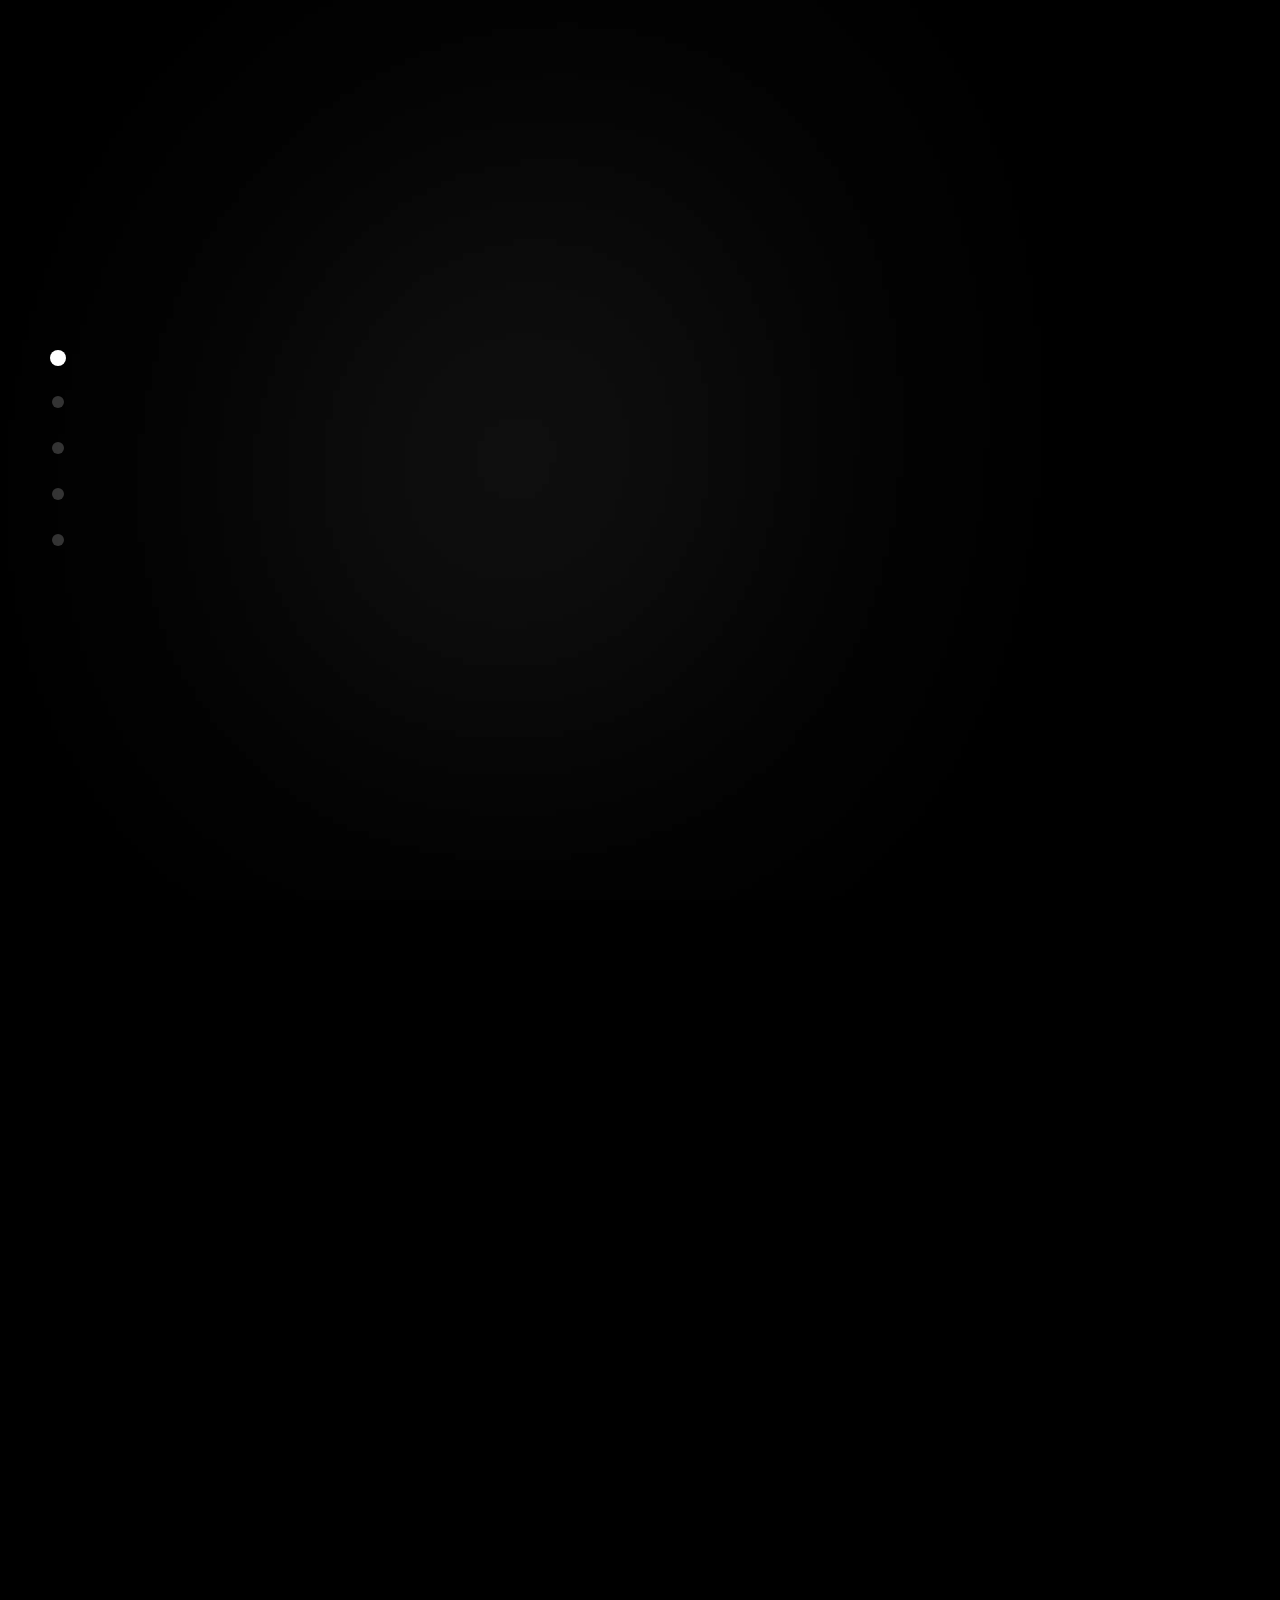
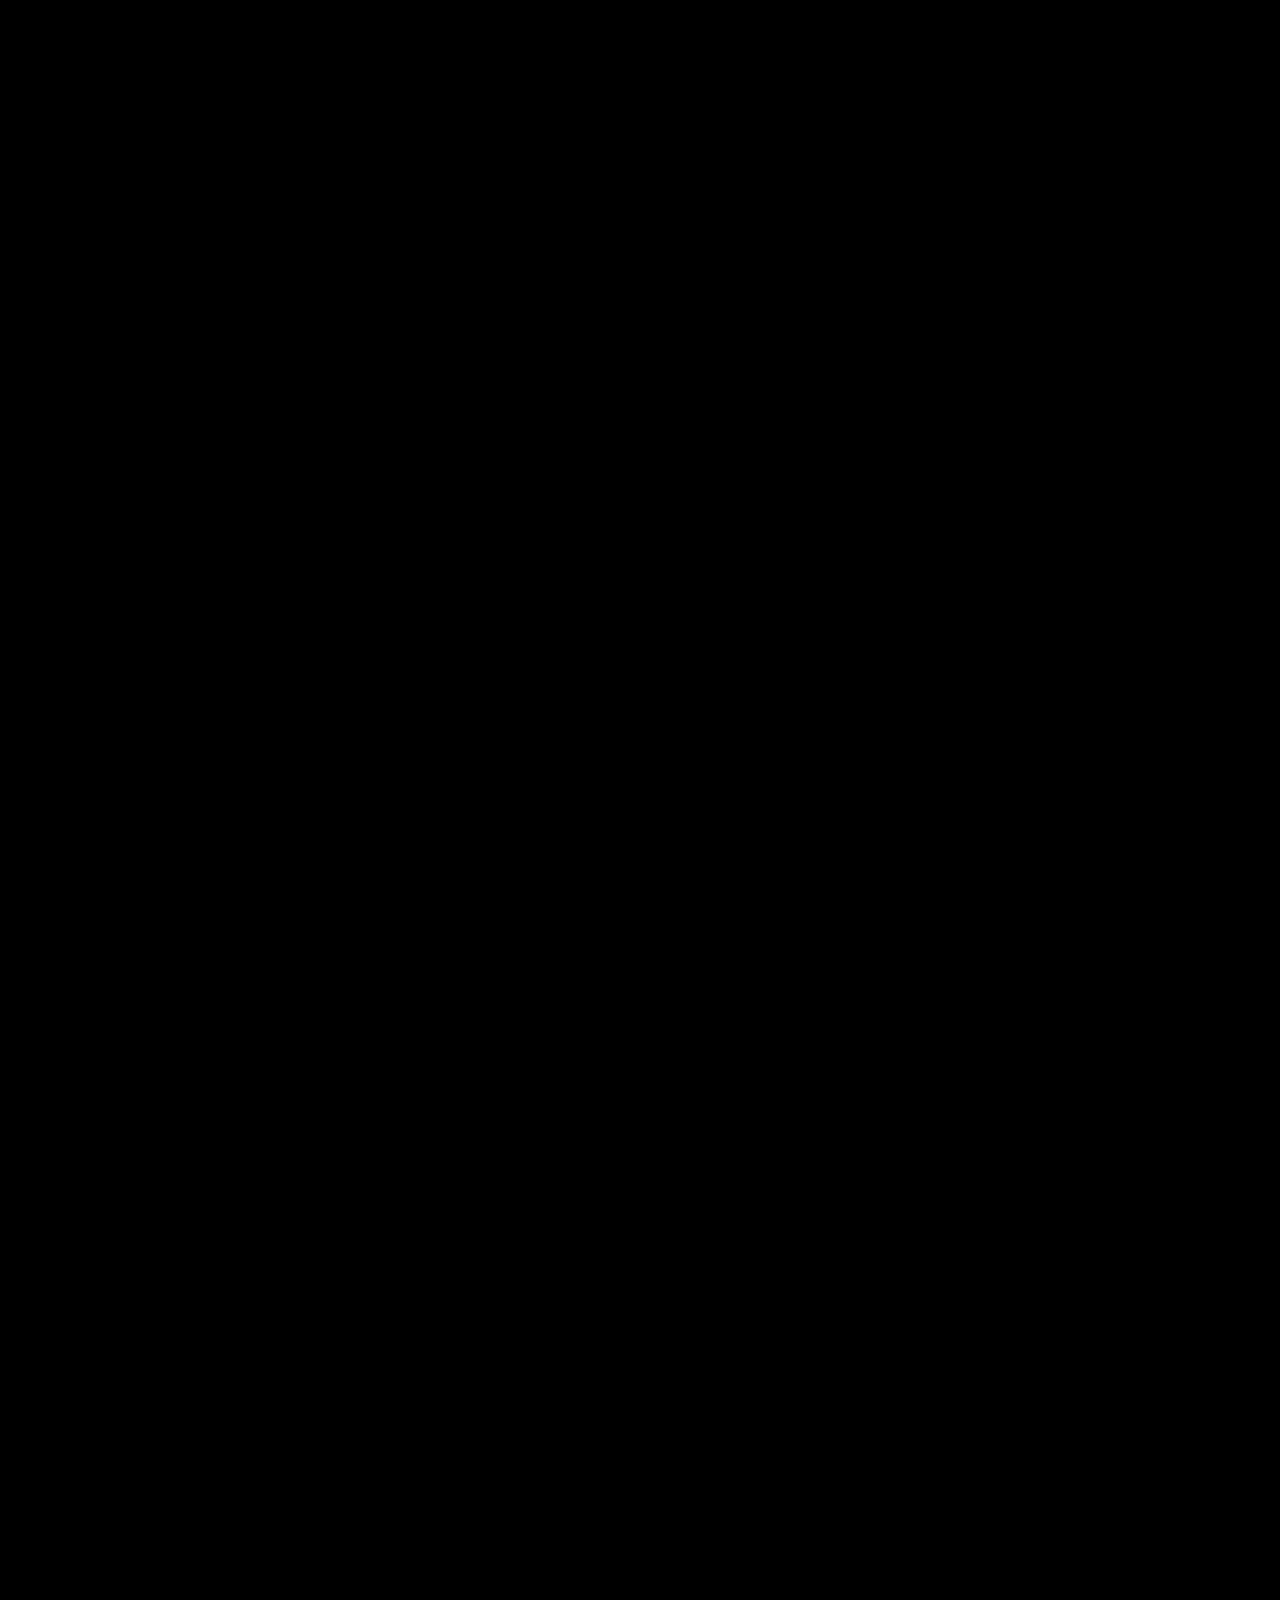
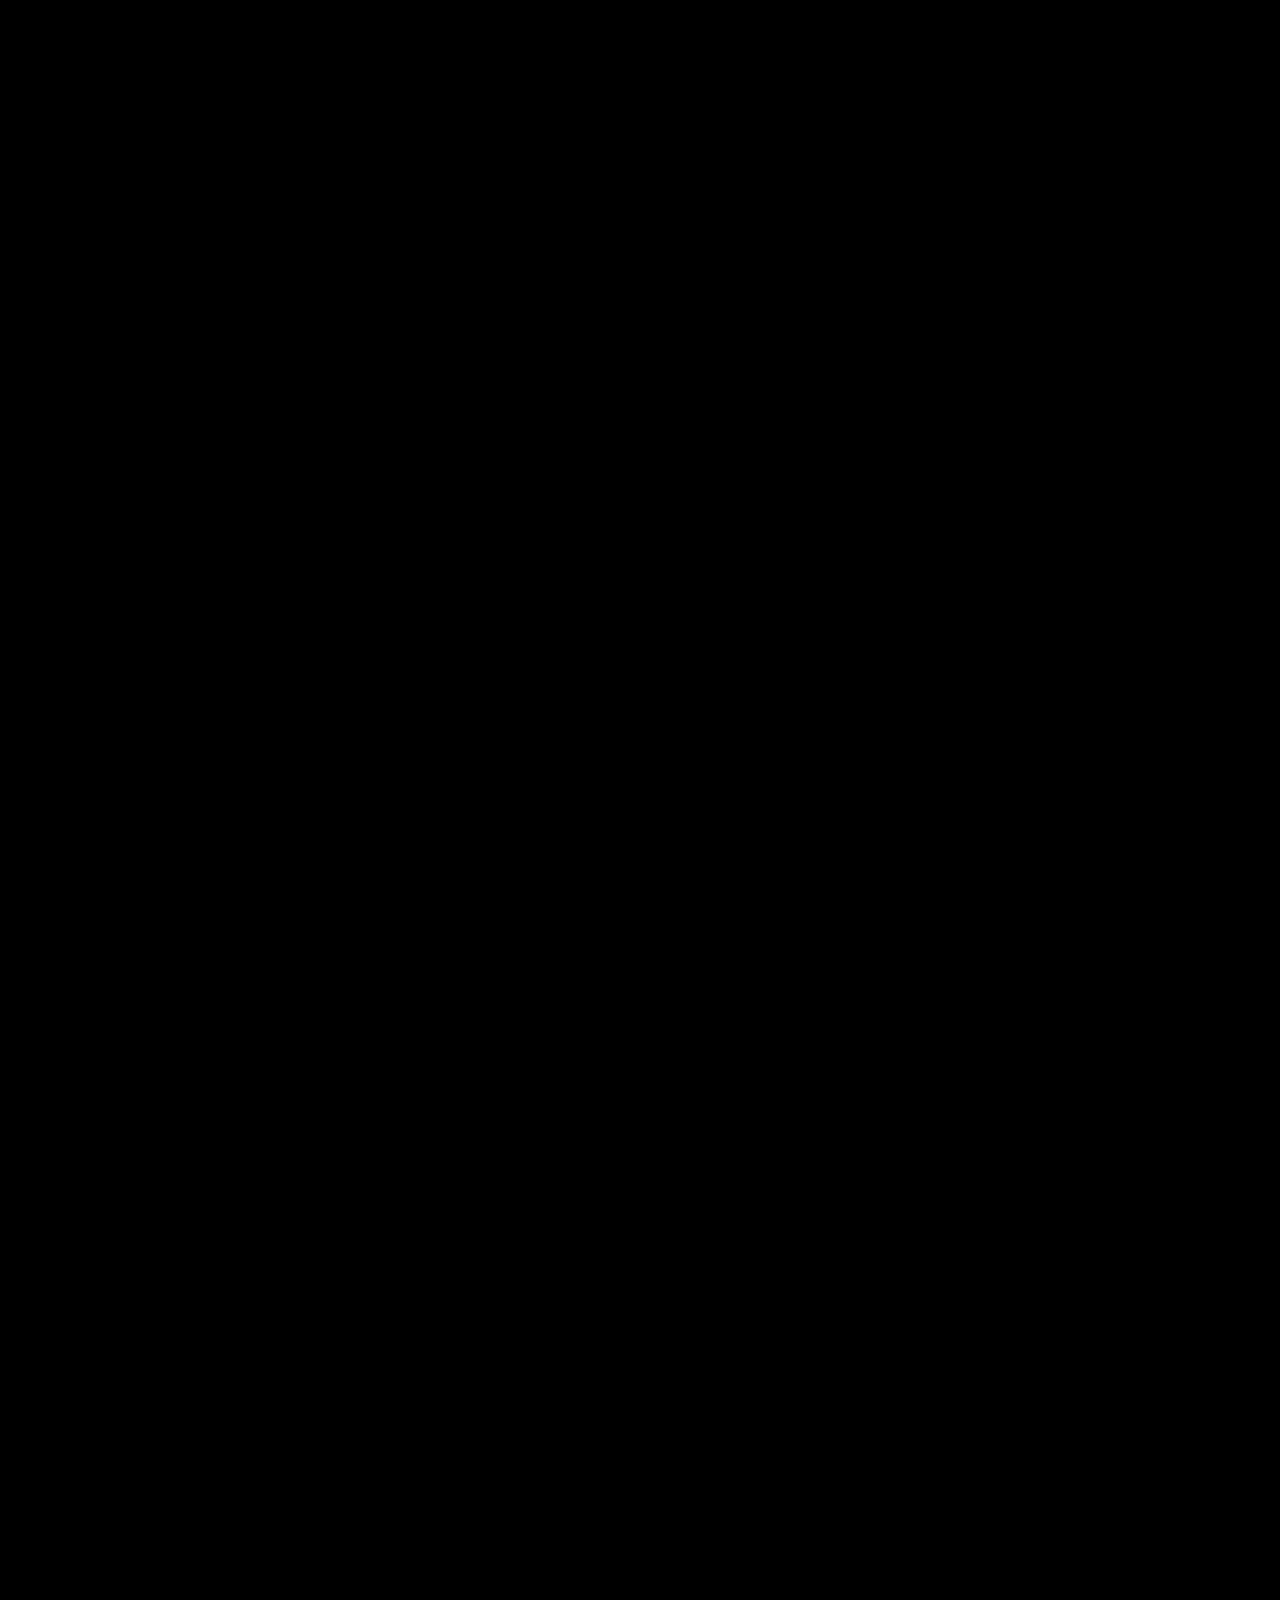
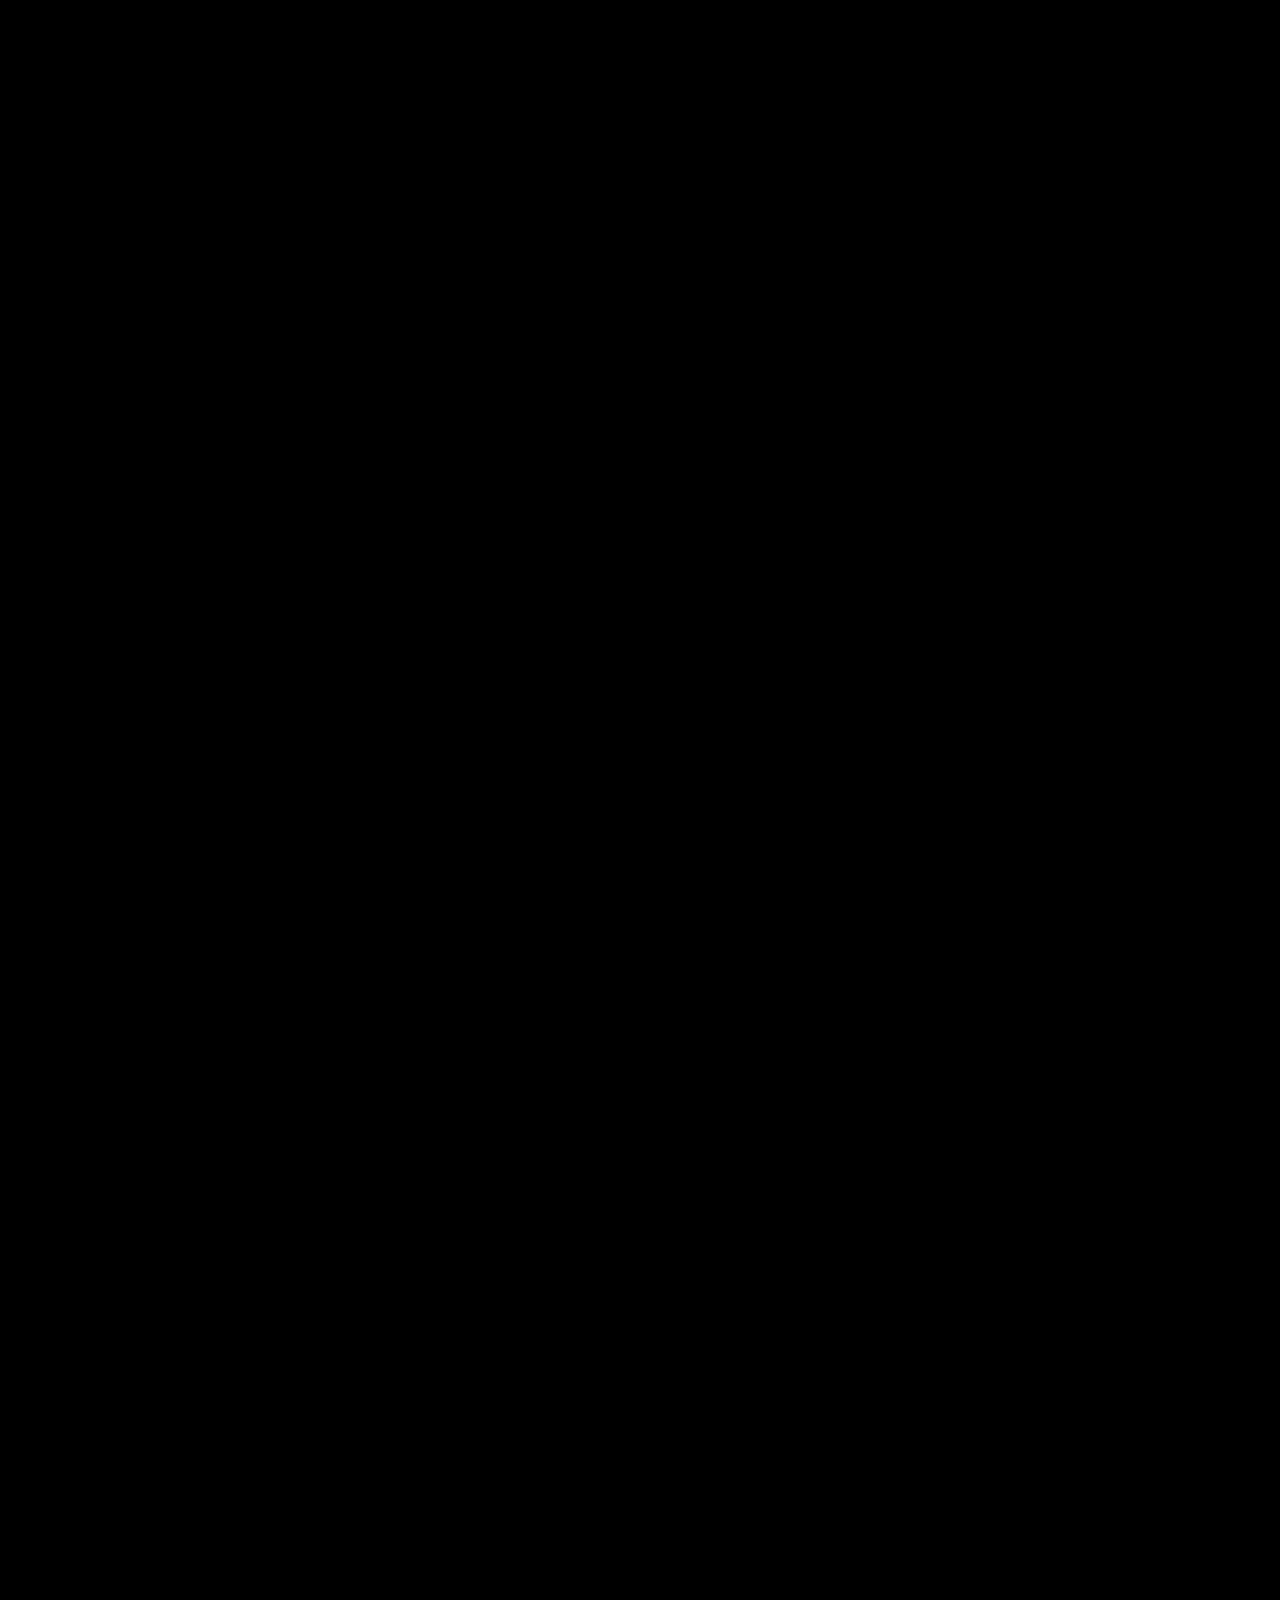
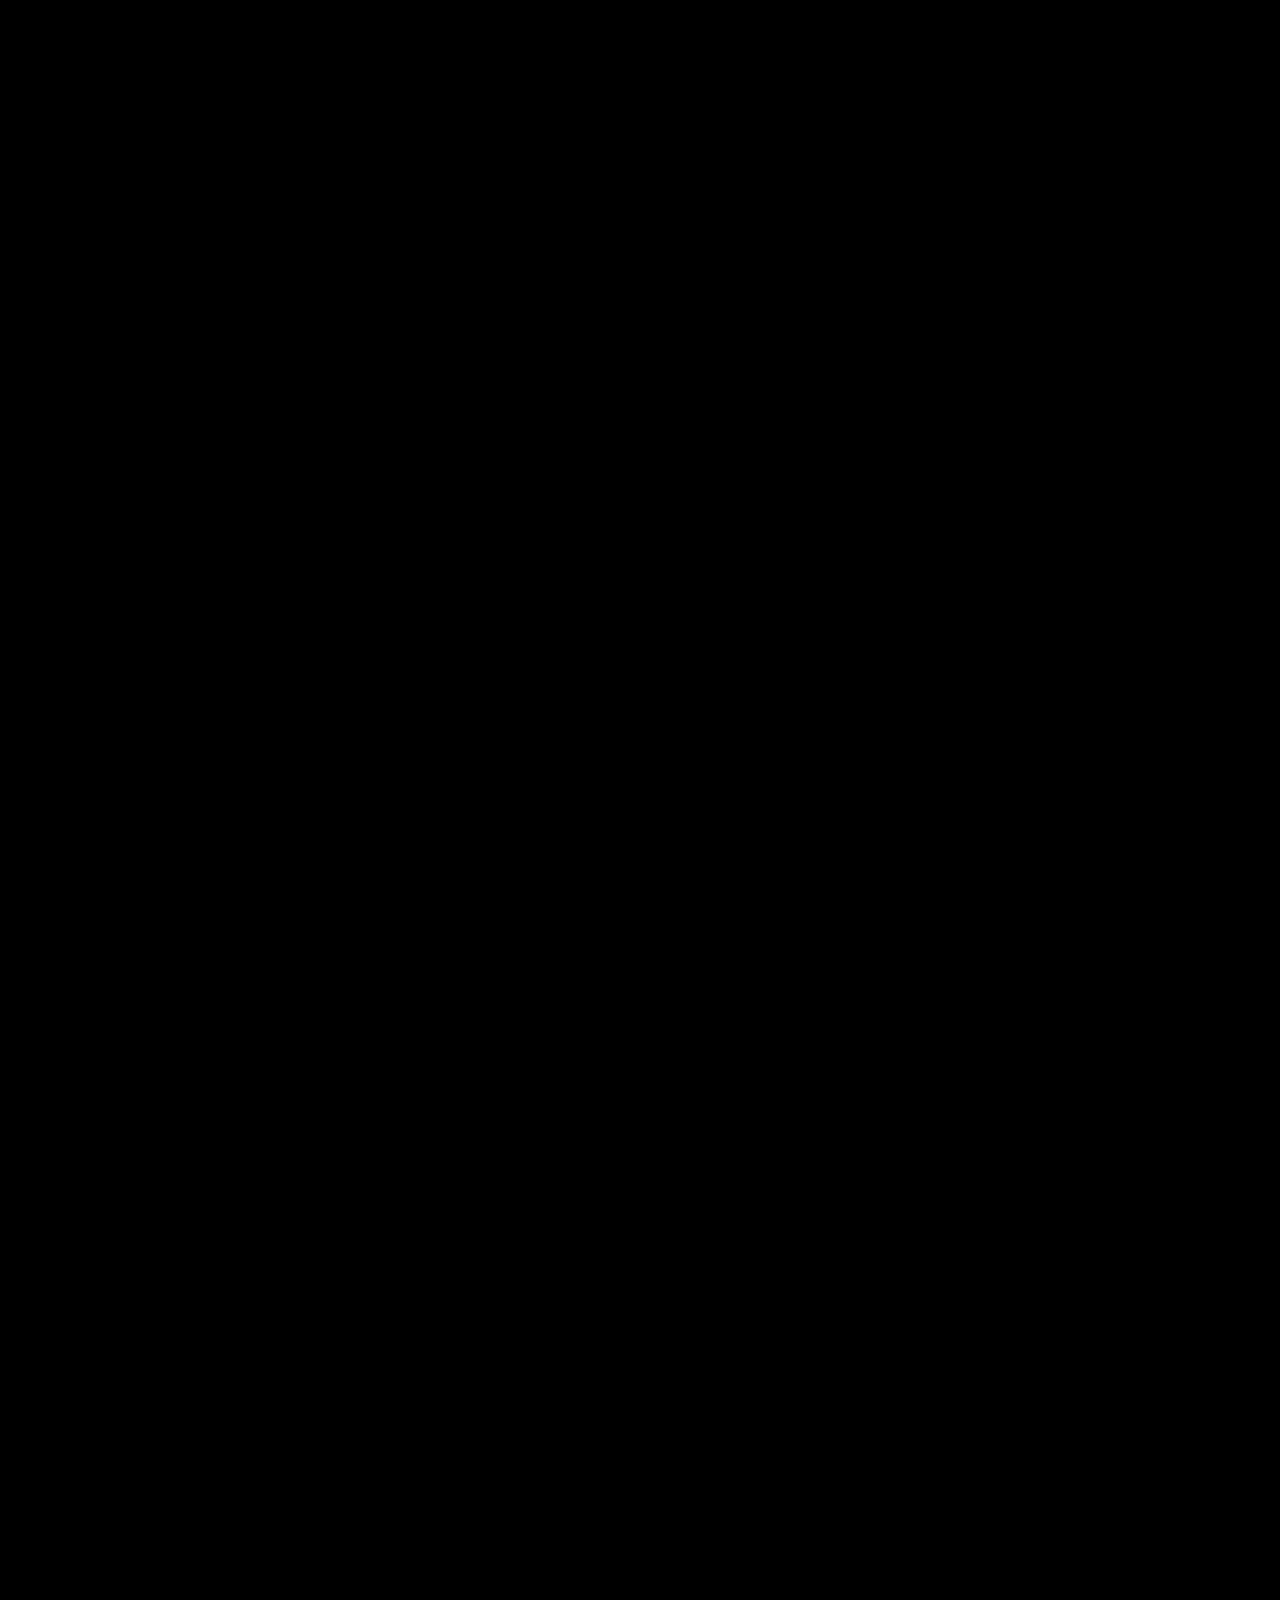
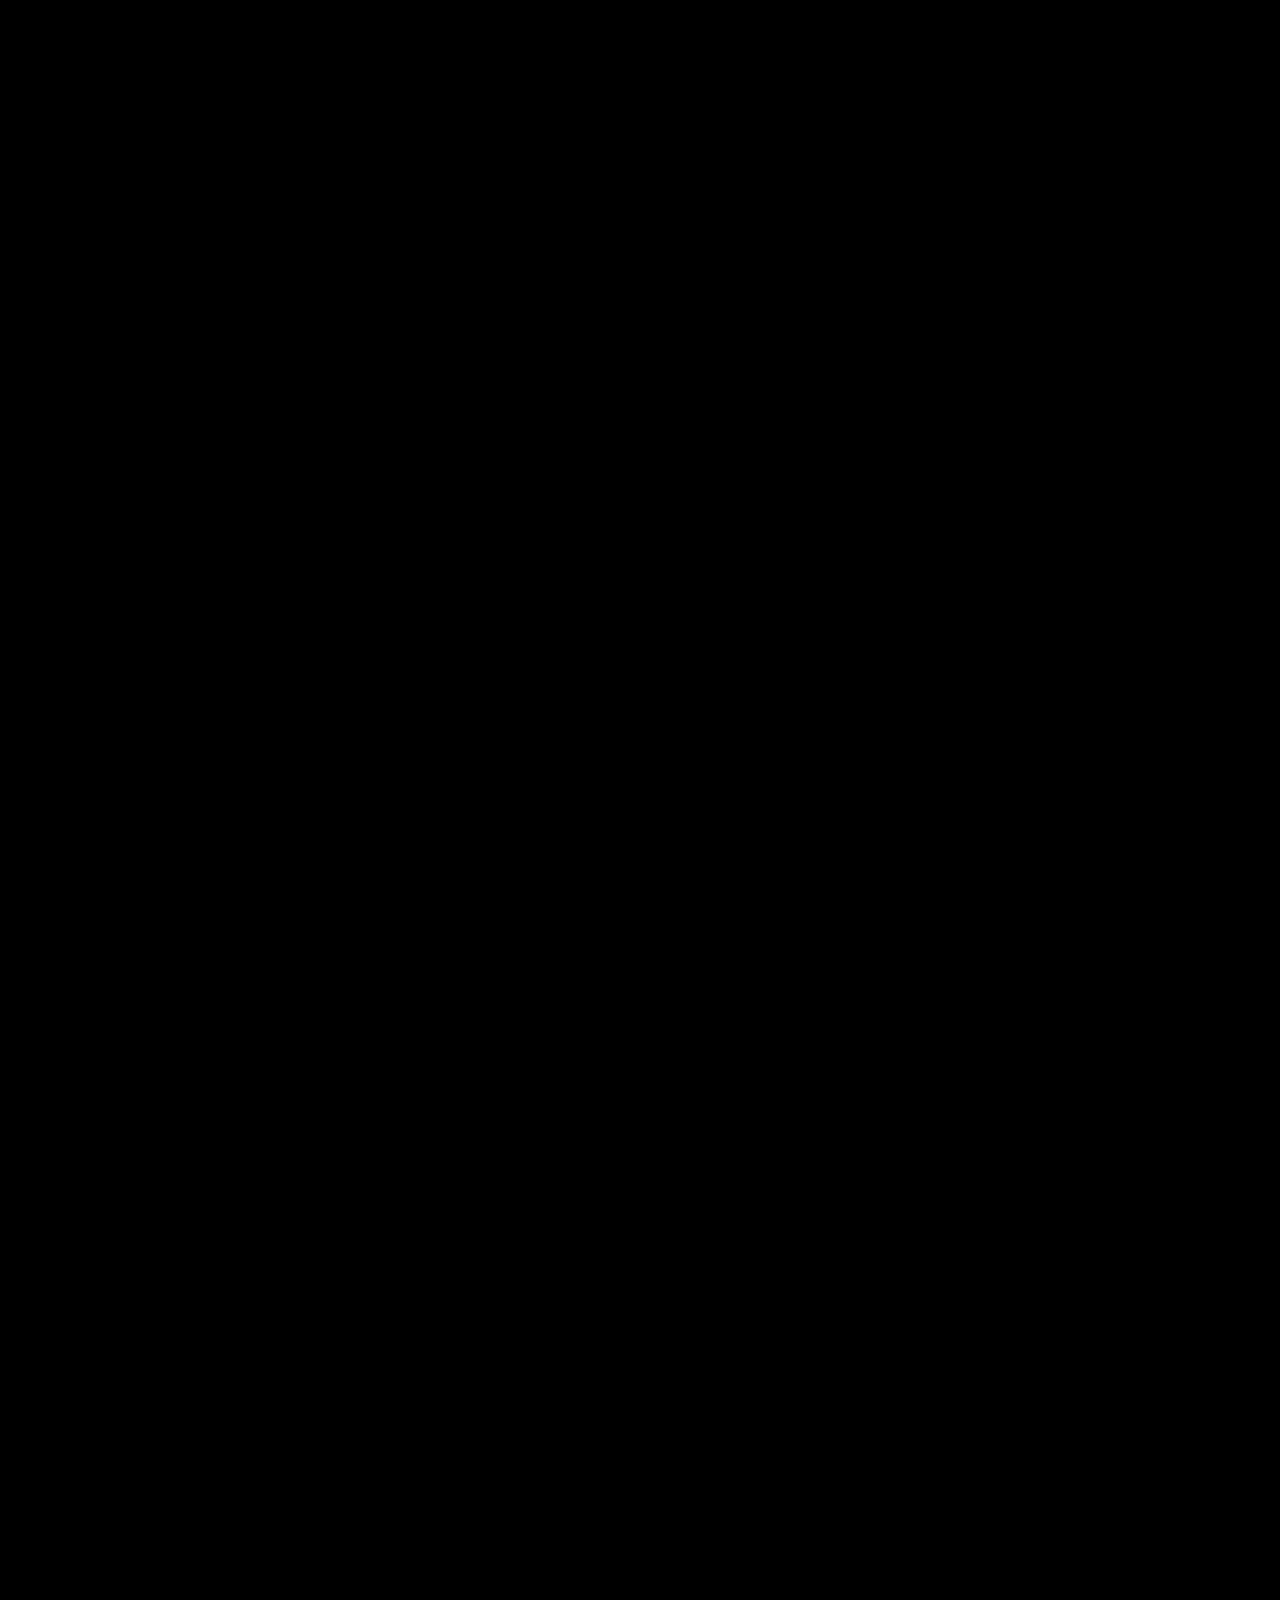
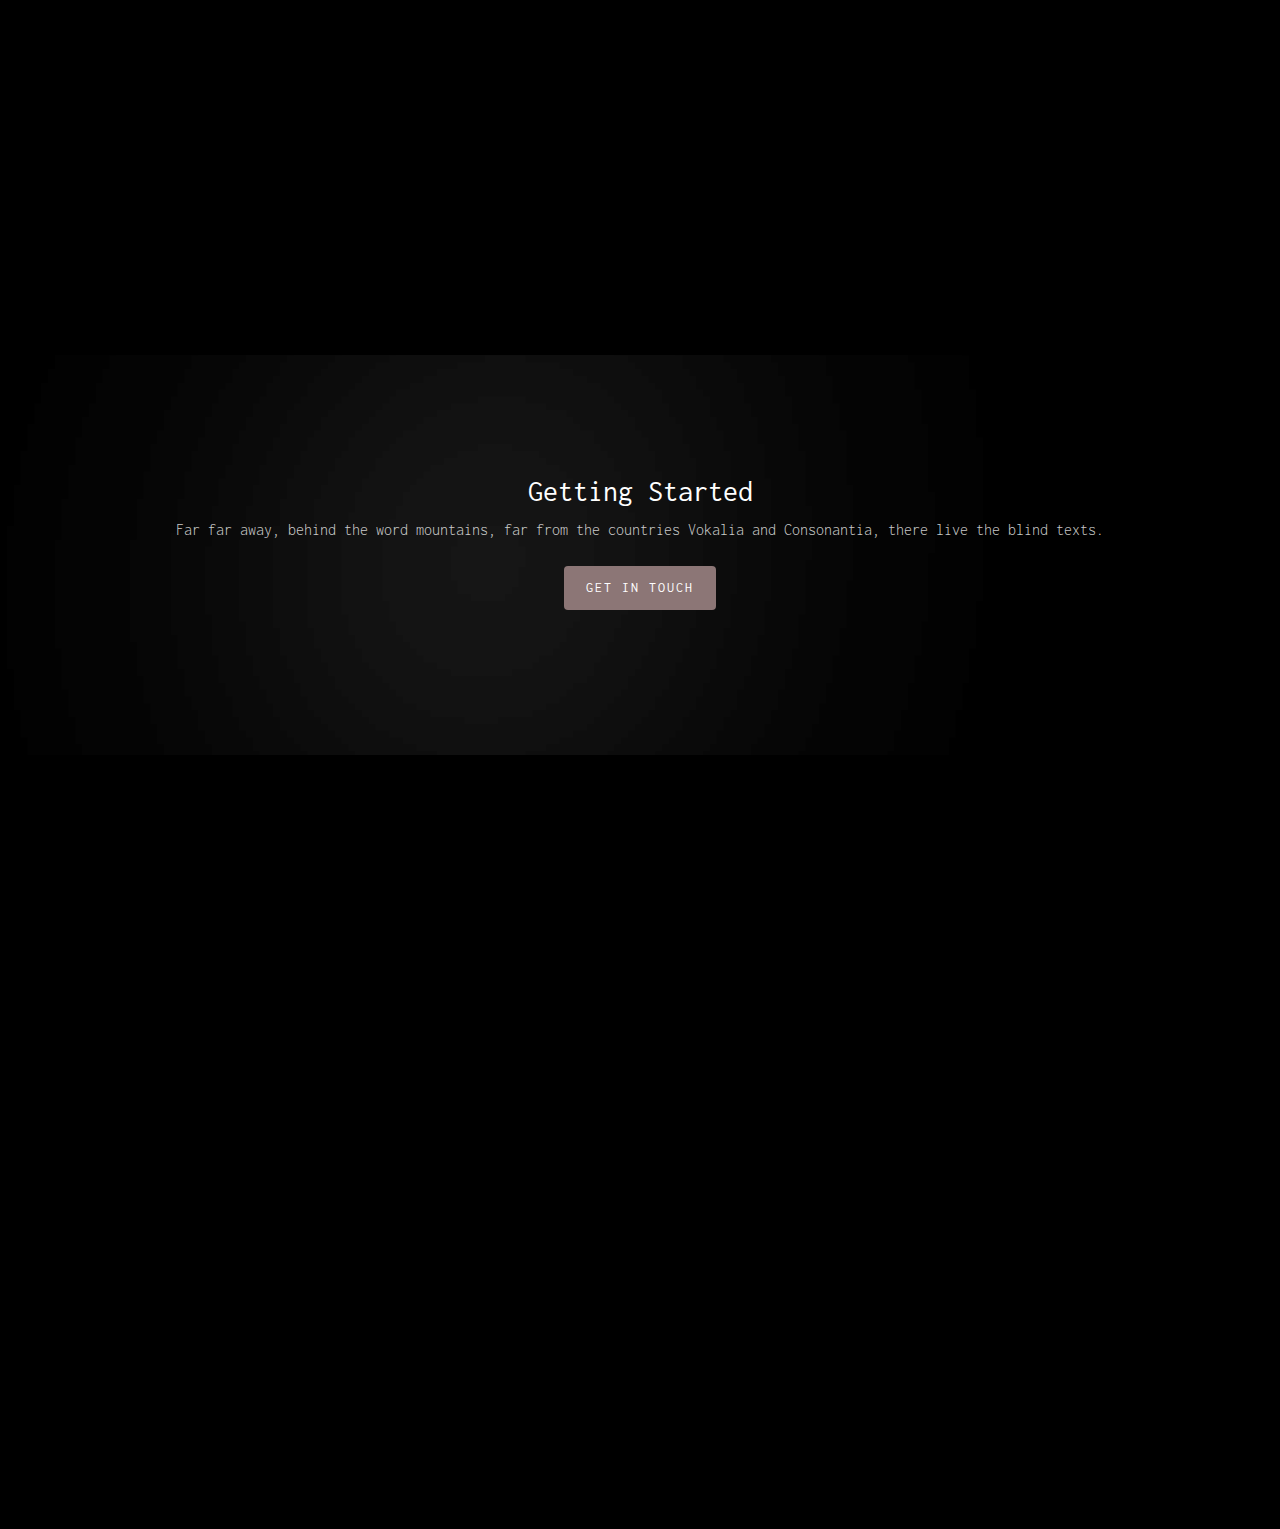
==== index.html @ db27c59a "лишний блок" ====
<!DOCTYPE html>
<!--[if lt IE 7]>      <html class="no-js lt-ie9 lt-ie8 lt-ie7"> <![endif]-->
<!--[if IE 7]>         <html class="no-js lt-ie9 lt-ie8"> <![endif]-->
<!--[if IE 8]>         <html class="no-js lt-ie9"> <![endif]-->
<!--[if gt IE 8]><!--> <html class="no-js"> <!--<![endif]-->
	<head>
	<meta charset="utf-8">
	<meta http-equiv="X-UA-Compatible" content="IE=edge">
	<title>ShhhStudio &mdash; работаем по-тихому. без бюрократии, договоров и налогов.</title>
	<meta name="viewport" content="width=device-width, initial-scale=1">
	<meta name="description" content="Free HTML5 Template by FreeHTML5.co" />
	<meta name="keywords" content="free html5, free template, free bootstrap, html5, css3, mobile first, responsive" />
	<meta name="author" content="FreeHTML5.co" />

  <!-- 
	//////////////////////////////////////////////////////

	FREE HTML5 TEMPLATE 
	DESIGNED & DEVELOPED by FREEHTML5.CO
		
	Website: 		http://freehtml5.co/
	Email: 			info@freehtml5.co
	Twitter: 		http://twitter.com/fh5co
	Facebook: 		https://www.facebook.com/fh5co

	//////////////////////////////////////////////////////
	 -->

  	<!-- Facebook and Twitter integration -->
	<meta property="og:title" content=""/>
	<meta property="og:image" content=""/>
	<meta property="og:url" content=""/>
	<meta property="og:site_name" content=""/>
	<meta property="og:description" content=""/>
	<meta name="twitter:title" content="" />
	<meta name="twitter:image" content="" />
	<meta name="twitter:url" content="" />
	<meta name="twitter:card" content="" />

	<!-- Place favicon.ico and apple-touch-icon.png in the root directory -->
	<link rel="shortcut icon" href="favicon.ico">

	<link href="https://fonts.googleapis.com/css?family=Inconsolata:400,700" rel="stylesheet">
	
	<!-- Animate.css -->
	<link rel="stylesheet" href="css/animate.css">
	<!-- Icomoon Icon Fonts-->
	<link rel="stylesheet" href="css/icomoon.css">
	<!-- Simple Line Icons -->
	<link rel="stylesheet" href="css/simple-line-icons.css">
	<!-- Bootstrap  -->
	<link rel="stylesheet" href="css/bootstrap.css">
	<!-- Style -->
	<link rel="stylesheet" href="css/style.css">


	<!-- Modernizr JS -->
	<script src="js/modernizr-2.6.2.min.js"></script>
	<!-- FOR IE9 below -->
	<!--[if lt IE 9]>
	<script src="js/respond.min.js"></script>
	<![endif]-->

	</head>
	<body>
	<header role="banner" id="fh5co-header">
		<div class="fluid-container">
			<nav class="navbar navbar-default navbar-fixed-top js-fullheight">
				<div id="navbar" class="navbar-collapse js-fullheight">
					<ul class="nav navbar-nav navbar-left">
						<li class="active"><a href="#" data-nav-section="home"><span>Home</span></a></li>
						<li><a href="#" data-nav-section="services"><span>Services</span></a></li>
						<li><a href="#" data-nav-section="explore"><span>Project</span></a></li>
						<li><a href="#" data-nav-section="pricing"><span>Pricing</span></a></li>
						<li><a href="#" data-nav-section="team"><span>Team</span></a></li>
					</ul>
				</div>
			</nav>
	  </div>
	</header>

	<section id="fh5co-home" data-section="home" style="background-image: url(images/full_image_1.jpg);" data-stellar-background-ratio="0.5">
		<div class="gradient"></div>
		<div class="container">
			<div class="text-wrap">
				<div class="text-inner">
					<div class="row">
						<div class="col-md-8 col-md-offset-2 text-center">
							<h1 class="to-animate">ShhhStudio</h1>
							<h2 class="to-animate"> работаем по-тихому. без бюрократии, договоров и налогов.</h2>
						</div>
					</div>
				</div>
			</div>
		</div>
	</section>

	<section id="fh5co-services" data-section="services">
		<div class="fh5co-services">
			<div class="container">
				<div class="row">
					<div class="col-md-12 section-heading text-center">
						<h2 class="to-animate">Наши преимущества</h2>
						<div class="row">
							<div class="col-md-8 col-md-offset-2 subtext">
								<h3 class="to-animate"> мы молодая команда друзей-программистов. работаем без бюрократии, договоров и налогов, по лояльным ценам </h3>
							</div>
						</div>
					</div>
				</div>
				<div class="row">
					<div class="core-features">
						<div class="grid2 to-animate" style="background-image: url(images/full_image_2.jpg);">
						</div>
						<div class="grid2">
							<div class="core-f">
								<div class="row">
									<div class="col-md-12">
										<div class="core">
											<i class="icon-cloud-download to-animate-2"></i>
											<div class="fh5co-post to-animate">
												<h3>Цена ниже рыночной</h3>
												<p>Сейчас на рынке доминируют крупные компании с космическими ценниками, тк им нужно платить постоянную зарплату большим коллективам. </p>
											</div>
										</div>
										<div class="core">
											<i class="icon-laptop to-animate-2"></i>
											<div class="fh5co-post to-animate">
												<h3>Никакого оформления</h3>
												<p>Оплата переводом/криптой поэтапно по мере выполнения. Никаких предоплат.</p>
											</div>
										</div>
										<div class="core">
											<i class="icon-gear to-animate-2"></i>
											<div class="fh5co-post to-animate">
												<h3>24/7 Поддержка после выполнения заказа</h3>
												<p>Если впоследствии вам понадобится внести в проект правки, мы всегда к вашим услугам.</p>
											</div>
										</div>
										<div class="core">
											<i class="icon-columns to-animate-2"></i>
											<div class="fh5co-post to-animate">
												<h3>Решение под ключ</h3>
												<p>Выберем оптимальную архитектуру и технологии для вашего проекта. Можем доработать уже существующий код, разберемся в любом легаси</p>
											</div>
										</div>
									</div>
								</div>
							</div>
						</div>
					</div>
				</div>
				<div id="fh5co-counter-section" class="fh5co-counters">
					<div class="container">
						<div class="row to-animate">
							<div class="col-md-3 text-center">
								<span class="fh5co-counter js-counter" data-from="0" data-to="3452" data-speed="5000" data-refresh-interval="50"></span>
								<span class="fh5co-counter-label">Cups of Coffee</span>
							</div>
							<div class="col-md-3 text-center">
								<span class="fh5co-counter js-counter" data-from="0" data-to="234" data-speed="5000" data-refresh-interval="50"></span>
								<span class="fh5co-counter-label">Client</span>
							</div>
							<div class="col-md-3 text-center">
								<span class="fh5co-counter js-counter" data-from="0" data-to="6542" data-speed="5000" data-refresh-interval="50"></span>
								<span class="fh5co-counter-label">Projects</span>
							</div>
							<div class="col-md-3 text-center">
								<span class="fh5co-counter js-counter" data-from="0" data-to="8687" data-speed="5000" data-refresh-interval="50"></span>
								<span class="fh5co-counter-label">Finished Projects</span>
							</div>
						</div>
					</div>
				</div>
			</div>
		</div>
	</section>

	<section id="fh5co-explore" data-section="explore">
		<div class="container">
			<div class="row">
				<div class="col-md-12 section-heading text-center">
					<h2 class="to-animate">Выполненные заказы</h2>
					<div class="row">
						<div class="col-md-8 col-md-offset-2 subtext to-animate">
							<h3>Примеры наших работ</h3>
						</div>
					</div>
				</div>
			</div>
		</div>
		<div class="fh5co-project">
			<div class="container">
				<div class="row">
					<div class="col-md-12 text-center">
						<div class="project-grid to-animate-2" style="background-image:  url(images/project-1.jpg);">
							<div class="desc">
								<h3><a href="#">MasCom Template</a></h3>
								<span>By: Louie D' Great</span>
							</div>
						</div>
					</div>
					<div class="col-md-12 text-center">
						<div class="project-grid to-animate-2" style="background-image:  url(images/project-2.jpg);">
							<div class="desc">
								<h3><a href="#">Long Tower</a></h3>
								<span>By: John Doe</span>
							</div>
						</div>
					</div>
					<div class="col-md-12 text-center">
						<div class="project-grid to-animate-2" style="background-image:  url(images/project-3.jpg);">
							<div class="desc">
								<h3><a href="#">Flash Theme</a></h3>
								<span>By: Thomas Jones</span>
							</div>
						</div>
					</div>
					<div class="col-md-12 text-center">
						<div class="project-grid to-animate-2" style="background-image:  url(images/project-4.jpg);">
							<div class="desc">
								<h3><a href="#">Tattoo</a></h3>
								<span>By: Louie D' Great</span>
							</div>
						</div>
					</div>
					<div class="col-md-12 text-center">
						<div class="project-grid to-animate-2" style="background-image:  url(images/project-5.jpg);">
							<div class="desc">
								<h3><a href="#">Train Theme</a></h3>
								<span>By: Ivan Kim</span>
							</div>
						</div>
					</div>
					<div class="col-md-12 text-center">
						<div class="project-grid to-animate-2" style="background-image:  url(images/project-6.jpg);">
							<div class="desc">
								<h3><a href="#">Dance Theme</a></h3>
								<span>By: FreeHTML5.co</span>
							</div>
						</div>
					</div>
				</div>
			</div>	
		</div>
	</section>
	
	<section id="fh5co-pricing" data-section="pricing">
		<div class="fh5co-pricing">
			<div class="container">
				<div class="row">
					<div class="col-md-12 section-heading text-center">
						<h2 class="to-animate">Plans Built For Every One</h2>
						<div class="row">
							<div class="col-md-8 col-md-offset-2 subtext">
								<h3 class="to-animate">Far far away, behind the word mountains, far from the countries Vokalia and Consonantia, there live the blind texts. Separated they live in Bookmarksgrove. </h3>
							</div>
						</div>
					</div>
				</div>

				<div class="row">
					<div class="col-md-3 col-sm-6">
						<div class="price-box to-animate">
							<h2 class="pricing-plan">Starter</h2>
							<div class="price"><sup class="currency">$</sup>7<small>/mo</small></div>
							<p>Basic customer support for small business</p>
							<hr>
							<ul class="pricing-info">
								<li>10 projects</li>
								<li>20 Pages</li>
								<li>20 Emails</li>
								<li>100 Images</li>
							</ul>
							<p><a href="#" class="btn btn-primary">Read More</a></p>
						</div>
					</div>
					<div class="col-md-3 col-sm-6">
						<div class="price-box to-animate">
							<h2 class="pricing-plan">Regular</h2>
							<div class="price"><sup class="currency">$</sup>19<small>/mo</small></div>
							<p>Basic customer support for small business</p>
							<hr>
							<ul class="pricing-info">
								<li>15 projects</li>
								<li>40 Pages</li>
								<li>40 Emails</li>
								<li>200 Images</li>
							</ul>
							<p><a href="#" class="btn btn-primary">Read More</a></p>
						</div>
					</div>
					<div class="clearfix visible-sm-block"></div>
					<div class="col-md-3 col-sm-6 to-animate">
						<div class="price-box popular">
							<div class="popular-text">Best value</div>
							<h2 class="pricing-plan">Plus</h2>
							<div class="price"><sup class="currency">$</sup>79<small>/mo</small></div>
							<p>Basic customer support for small business</p>
							<hr>
							<ul class="pricing-info">
								<li>Unlimitted projects</li>
								<li>100 Pages</li>
								<li>100 Emails</li>
								<li>700 Images</li>
							</ul>
							<p><a href="#" class="btn btn-primary">Read More</a></p>
						</div>
					</div>
					<div class="col-md-3 col-sm-6">
						<div class="price-box to-animate">
							<h2 class="pricing-plan">Enterprise</h2>
							<div class="price"><sup class="currency">$</sup>125<small>/mo</small></div>
							<p>Basic customer support for small business</p>
							<hr>
							<ul class="pricing-info">
								<li>Unlimitted projects</li>
								<li>Unlimitted Pages</li>
								<li>Unlimitted Emails</li>
								<li>Unlimitted Images</li>
							</ul>
							<p><a href="#" class="btn btn-primary">Read More</a></p>
						</div>
					</div>
				</div>
				<!--
				<div class="row">
					<div class="col-md-6 col-md-offset-3 col-md-push-3 to-animate">
						<p>Far far away, behind the word mountains, far from the countries Vokalia and Consonantia, there live the blind texts. Far far away, behind the word mountains, far from the countries Vokalia and Consonantia, there live the blind texts. Separated they live in Bookmarksgrove right at the coast of the Semantics, a large language ocean. Far far away, behind the word mountains, far from the countries Vokalia and Consonantia, there live the blind texts. Separated they live in Bookmarksgrove right at the coast of the Semantics, a large language ocean</p>
						<p>Far far away, behind the word mountains, far from the countries Vokalia and Consonantia, there live the blind texts. Far far away, behind the word mountains, far from the countries Vokalia and Consonantia, there live the blind texts. Separated they live in Bookmarksgrove right at the coast of the Semantics, a large language ocean. Far far away, behind the word mountains, far from the countries Vokalia and Consonantia, there live the blind texts. Separated they live in Bookmarksgrove right at the coast of the Semantics, a large language ocean.</p>
					</div>
				</div>-->

			</div>
		</div>
	</section>	

	<section id="fh5co-team" data-section="team">
		<div class="fh5co-team">
			<div class="container">
				<div class="row">
					<div class="col-md-12 section-heading text-center">
						<h2 class="to-animate">Our Staff</h2>
						<div class="row">
							<div class="col-md-8 col-md-offset-2 subtext">
								<h3 class="to-animate">Far far away, behind the word mountains, far from the countries Vokalia and Consonantia, there live the blind texts. Separated they live in Bookmarksgrove. </h3>
							</div>
						</div>
					</div>
				</div>
				<div class="row">
					<div class="col-md-4">
						<div class="team-box text-center to-animate-2">
							<div class="user"><img class="img-reponsive" src="images/user-1.jpg" alt="Roger Garfield"></div>
							<h3>Roger Garfield</h3>
							<span class="position">Co-Founder, Lead Developer</span>
							<p>Far far away, behind the word mountains, far from the countries Vokalia and Consonantia, there live the blind texts. Separated they live in Bookmarksgrove right at the coast of the Semantics, a large language ocean.</p>
							<ul class="social-media">
								<li><a href="#" class="facebook"><i class="icon-facebook"></i></a></li>
								<li><a href="#" class="twitter"><i class="icon-twitter"></i></a></li>
								<li><a href="#" class="dribbble"><i class="icon-dribbble"></i></a></li>
								<li><a href="#" class="codepen"><i class="icon-codepen"></i></a></li>
								<li><a href="#" class="github"><i class="icon-github-alt"></i></a></li>
							</ul>
						</div>
					</div>

					<div class="col-md-4">
						<div class="team-box text-center to-animate-2">
							<div class="user"><img class="img-reponsive" src="images/user-2.jpg" alt="Roger Garfield"></div>
							<h3>Kevin Steve</h3>
							<span class="position">Co-Founder, Product Designer</span>
							<p>Far far away, behind the word mountains, far from the countries Vokalia and Consonantia, there live the blind texts. Separated they live in Bookmarksgrove right at the coast of the Semantics, a large language ocean.</p>
							<ul class="social-media">
								<li><a href="#" class="facebook"><i class="icon-facebook"></i></a></li>
								<li><a href="#" class="twitter"><i class="icon-twitter"></i></a></li>
								<li><a href="#" class="dribbble"><i class="icon-dribbble"></i></a></li>
								<li><a href="#" class="codepen"><i class="icon-codepen"></i></a></li>
								<li><a href="#" class="github"><i class="icon-github-alt"></i></a></li>
							</ul>
						</div>
					</div>

					<div class="col-md-4">
						<div class="team-box text-center to-animate-2">
							<div class="user"><img class="img-reponsive" src="images/user-3.jpg" alt="Roger Garfield"></div>
							<h3>Ross Standford</h3>
							<span class="position">Full Stack Developer</span>
							<p>Far far away, behind the word mountains, far from the countries Vokalia and Consonantia, there live the blind texts. Separated they live in Bookmarksgrove right at the coast of the Semantics, a large language ocean.</p>
							<ul class="social-media">
								<li><a href="#" class="facebook"><i class="icon-facebook"></i></a></li>
								<li><a href="#" class="twitter"><i class="icon-twitter"></i></a></li>
								<li><a href="#" class="dribbble"><i class="icon-dribbble"></i></a></li>
								<li><a href="#" class="codepen"><i class="icon-codepen"></i></a></li>
								<li><a href="#" class="github"><i class="icon-github-alt"></i></a></li>
							</ul>
						</div>
					</div>
				</div>
			</div>
		</div>
	</section>

	<div class="getting-started getting-started-1">
		<div class="getting-grid" style="background-image:  url(images/full_image_1.jpg);">
			<div class="desc text-center">
				<h2>Getting Started</h2>
				<p>Far far away, behind the word mountains, far from the countries Vokalia and Consonantia, there live the blind texts. </p>
				<p><a href="#" class="btn btn-primary">Get in touch</a></p>
			</div>
		</div>
	</div>

	<div id="fh5co-footer" role="contentinfo">
		<div class="container">
			<div class="row">
				<div class="col-md-4 to-animate">
					<h3 class="section-title">About Us</h3>
					<p>Far far away, behind the word mountains, far from the countries Vokalia and Consonantia, there live the blind texts. Separated they live in Bookmarksgrove right at the coast of the Semantics.</p>
					<p class="copy-right">&copy; 2015 Twist Free Template. <br>All Rights Reserved. <br>
						Designed by <a href="http://freehtml5.co/" target="_blank">FREEHTML5.co</a>
						Demo Images: <a href="http://unsplash.com/" target="_blank">Unsplash</a>
					</p>
				</div>

				<div class="col-md-4 to-animate">
					<h3 class="section-title">Our Address</h3>
					<ul class="contact-info">
						<li><i class="icon-map-marker"></i>198 West 21th Street, Suite 721 New York NY 10016</li>
						<li><i class="icon-phone"></i>+ 1235 2355 98</li>
						<li><i class="icon-envelope"></i><a href="#">info@yoursite.com</a></li>
						<li><i class="icon-globe2"></i><a href="#">www.yoursite.com</a></li>
					</ul>
					<h3 class="section-title">Connect with Us</h3>
					<ul class="social-media">
						<li><a href="#" class="facebook"><i class="icon-facebook"></i></a></li>
						<li><a href="#" class="twitter"><i class="icon-twitter"></i></a></li>
						<li><a href="#" class="dribbble"><i class="icon-dribbble"></i></a></li>
						<li><a href="#" class="github"><i class="icon-github-alt"></i></a></li>
					</ul>
				</div>
				<div class="col-md-4 to-animate">
					<h3 class="section-title">Drop us a line</h3>
					<form class="contact-form">
						<div class="form-group">
							<label for="name" class="sr-only">Name</label>
							<input type="name" class="form-control" id="name" placeholder="Name">
						</div>
						<div class="form-group">
							<label for="email" class="sr-only">Email</label>
							<input type="email" class="form-control" id="email" placeholder="Email">
						</div>
						<div class="form-group">
							<label for="message" class="sr-only">Message</label>
							<textarea class="form-control" id="message" rows="7" placeholder="Message"></textarea>
						</div>
						<div class="form-group">
							<input type="submit" id="btn-submit" class="btn btn-send-message btn-md" value="Send Message">
						</div>
					</form>
				</div>
			</div>
		</div>
	</div>
	<!-- <div id="map" class="fh5co-map"></div> -->

	
	<!-- jQuery -->
	<script src="js/jquery.min.js"></script>
	<!-- jQuery Easing -->
	<script src="js/jquery.easing.1.3.js"></script>
	<!-- Bootstrap -->
	<script src="js/bootstrap.min.js"></script>
	<!-- Waypoints -->
	<script src="js/jquery.waypoints.min.js"></script>
	<!-- Stellar Parallax -->
	<script src="js/jquery.stellar.min.js"></script>
	<!-- Counters -->
	<script src="js/jquery.countTo.js"></script>
	<!-- Main JS (Do not remove) -->
	<script src="js/main.js"></script>

	</body>
</html>
---- css/icomoon.css ----
@font-face {
	font-family: 'icomoon';
	src:url('../fonts/icomoon/icomoon.eot?qtatmt');
	src:url('../fonts/icomoon/icomoon.eot?qtatmt#iefix') format('embedded-opentype'),
		url('../fonts/icomoon/icomoon.ttf?qtatmt') format('truetype'),
		url('../fonts/icomoon/icomoon.woff?qtatmt') format('woff'),
		url('../fonts/icomoon/icomoon.svg?qtatmt#icomoon') format('svg');
	font-weight: normal;
	font-style: normal;
}

[class^="icon-"], [class*=" icon-"] {
	font-family: 'icomoon';
	speak: none;
	font-style: normal;
	font-weight: normal;
	font-variant: normal;
	text-transform: none;
	line-height: 1;

	/* Better Font Rendering =========== */
	-webkit-font-smoothing: antialiased;
	-moz-osx-font-smoothing: grayscale;
}

.icon-glass:before {
	content: "\f000";
}
.icon-music:before {
	content: "\f001";
}
.icon-search2:before {
	content: "\f002";
}
.icon-envelope-o:before {
	content: "\f003";
}
.icon-heart:before {
	content: "\f004";
}
.icon-star:before {
	content: "\f005";
}
.icon-star-o:before {
	content: "\f006";
}
.icon-user:before {
	content: "\f007";
}
.icon-film:before {
	content: "\f008";
}
.icon-th-large:before {
	content: "\f009";
}
.icon-th:before {
	content: "\f00a";
}
.icon-th-list:before {
	content: "\f00b";
}
.icon-check:before {
	content: "\f00c";
}
.icon-close:before {
	content: "\f00d";
}
.icon-remove:before {
	content: "\f00d";
}
.icon-times:before {
	content: "\f00d";
}
.icon-search-plus:before {
	content: "\f00e";
}
.icon-search-minus:before {
	content: "\f010";
}
.icon-power-off:before {
	content: "\f011";
}
.icon-signal:before {
	content: "\f012";
}
.icon-cog:before {
	content: "\f013";
}
.icon-gear:before {
	content: "\f013";
}
.icon-trash-o:before {
	content: "\f014";
}
.icon-home:before {
	content: "\f015";
}
.icon-file-o:before {
	content: "\f016";
}
.icon-clock-o:before {
	content: "\f017";
}
.icon-road:before {
	content: "\f018";
}
.icon-download:before {
	content: "\f019";
}
.icon-arrow-circle-o-down:before {
	content: "\f01a";
}
.icon-arrow-circle-o-up:before {
	content: "\f01b";
}
.icon-inbox:before {
	content: "\f01c";
}
.icon-play-circle-o:before {
	content: "\f01d";
}
.icon-repeat2:before {
	content: "\f01e";
}
.icon-rotate-right:before {
	content: "\f01e";
}
.icon-refresh:before {
	content: "\f021";
}
.icon-list-alt:before {
	content: "\f022";
}
.icon-lock:before {
	content: "\f023";
}
.icon-flag:before {
	content: "\f024";
}
.icon-headphones:before {
	content: "\f025";
}
.icon-volume-off:before {
	content: "\f026";
}
.icon-volume-down:before {
	content: "\f027";
}
.icon-volume-up:before {
	content: "\f028";
}
.icon-qrcode:before {
	content: "\f029";
}
.icon-barcode:before {
	content: "\f02a";
}
.icon-tag:before {
	content: "\f02b";
}
.icon-tags:before {
	content: "\f02c";
}
.icon-book:before {
	content: "\f02d";
}
.icon-bookmark:before {
	content: "\f02e";
}
.icon-print:before {
	content: "\f02f";
}
.icon-camera:before {
	content: "\f030";
}
.icon-font:before {
	content: "\f031";
}
.icon-bold:before {
	content: "\f032";
}
.icon-italic:before {
	content: "\f033";
}
.icon-text-height:before {
	content: "\f034";
}
.icon-text-width:before {
	content: "\f035";
}
.icon-align-left:before {
	content: "\f036";
}
.icon-align-center2:before {
	content: "\f037";
}
.icon-align-right:before {
	content: "\f038";
}
.icon-align-justify2:before {
	content: "\f039";
}
.icon-list:before {
	content: "\f03a";
}
.icon-dedent:before {
	content: "\f03b";
}
.icon-outdent:before {
	content: "\f03b";
}
.icon-indent:before {
	content: "\f03c";
}
.icon-video-camera:before {
	content: "\f03d";
}
.icon-image:before {
	content: "\f03e";
}
.icon-photo:before {
	content: "\f03e";
}
.icon-picture-o:before {
	content: "\f03e";
}
.icon-pencil:before {
	content: "\f040";
}
.icon-map-marker:before {
	content: "\f041";
}
.icon-adjust:before {
	content: "\f042";
}
.icon-tint:before {
	content: "\f043";
}
.icon-edit:before {
	content: "\f044";
}
.icon-pencil-square-o:before {
	content: "\f044";
}
.icon-share-square-o:before {
	content: "\f045";
}
.icon-check-square-o:before {
	content: "\f046";
}
.icon-arrows:before {
	content: "\f047";
}
.icon-step-backward:before {
	content: "\f048";
}
.icon-fast-backward:before {
	content: "\f049";
}
.icon-backward:before {
	content: "\f04a";
}
.icon-play2:before {
	content: "\f04b";
}
.icon-pause2:before {
	content: "\f04c";
}
.icon-stop2:before {
	content: "\f04d";
}
.icon-forward:before {
	content: "\f04e";
}
.icon-fast-forward2:before {
	content: "\f050";
}
.icon-step-forward:before {
	content: "\f051";
}
.icon-eject:before {
	content: "\f052";
}
.icon-chevron-left:before {
	content: "\f053";
}
.icon-chevron-right:before {
	content: "\f054";
}
.icon-plus-circle:before {
	content: "\f055";
}
.icon-minus-circle:before {
	content: "\f056";
}
.icon-times-circle:before {
	content: "\f057";
}
.icon-check-circle:before {
	content: "\f058";
}
.icon-question-circle:before {
	content: "\f059";
}
.icon-info-circle:before {
	content: "\f05a";
}
.icon-crosshairs:before {
	content: "\f05b";
}
.icon-times-circle-o:before {
	content: "\f05c";
}
.icon-check-circle-o:before {
	content: "\f05d";
}
.icon-ban2:before {
	content: "\f05e";
}
.icon-arrow-left:before {
	content: "\f060";
}
.icon-arrow-right:before {
	content: "\f061";
}
.icon-arrow-up:before {
	content: "\f062";
}
.icon-arrow-down:before {
	content: "\f063";
}
.icon-mail-forward:before {
	content: "\f064";
}
.icon-share:before {
	content: "\f064";
}
.icon-expand2:before {
	content: "\f065";
}
.icon-compress:before {
	content: "\f066";
}
.icon-plus:before {
	content: "\f067";
}
.icon-minus:before {
	content: "\f068";
}
.icon-asterisk:before {
	content: "\f069";
}
.icon-exclamation-circle:before {
	content: "\f06a";
}
.icon-gift:before {
	content: "\f06b";
}
.icon-leaf:before {
	content: "\f06c";
}
.icon-fire:before {
	content: "\f06d";
}
.icon-eye:before {
	content: "\f06e";
}
.icon-eye-slash:before {
	content: "\f070";
}
.icon-exclamation-triangle:before {
	content: "\f071";
}
.icon-warning:before {
	content: "\f071";
}
.icon-plane:before {
	content: "\f072";
}
.icon-calendar:before {
	content: "\f073";
}
.icon-random:before {
	content: "\f074";
}
.icon-comment:before {
	content: "\f075";
}
.icon-magnet:before {
	content: "\f076";
}
.icon-chevron-up:before {
	content: "\f077";
}
.icon-chevron-down:before {
	content: "\f078";
}
.icon-retweet:before {
	content: "\f079";
}
.icon-shopping-cart:before {
	content: "\f07a";
}
.icon-folder:before {
	content: "\f07b";
}
.icon-folder-open:before {
	content: "\f07c";
}
.icon-arrows-v:before {
	content: "\f07d";
}
.icon-arrows-h:before {
	content: "\f07e";
}
.icon-bar-chart:before {
	content: "\f080";
}
.icon-bar-chart-o:before {
	content: "\f080";
}
.icon-twitter-square:before {
	content: "\f081";
}
.icon-facebook-square:before {
	content: "\f082";
}
.icon-camera-retro:before {
	content: "\f083";
}
.icon-key:before {
	content: "\f084";
}
.icon-cogs:before {
	content: "\f085";
}
.icon-gears:before {
	content: "\f085";
}
.icon-comments:before {
	content: "\f086";
}
.icon-thumbs-o-up:before {
	content: "\f087";
}
.icon-thumbs-o-down:before {
	content: "\f088";
}
.icon-star-half:before {
	content: "\f089";
}
.icon-heart-o:before {
	content: "\f08a";
}
.icon-sign-out:before {
	content: "\f08b";
}
.icon-linkedin-square:before {
	content: "\f08c";
}
.icon-thumb-tack:before {
	content: "\f08d";
}
.icon-external-link:before {
	content: "\f08e";
}
.icon-sign-in:before {
	content: "\f090";
}
.icon-trophy:before {
	content: "\f091";
}
.icon-github-square:before {
	content: "\f092";
}
.icon-upload:before {
	content: "\f093";
}
.icon-lemon-o:before {
	content: "\f094";
}
.icon-phone:before {
	content: "\f095";
}
.icon-square-o:before {
	content: "\f096";
}
.icon-bookmark-o:before {
	content: "\f097";
}
.icon-phone-square:before {
	content: "\f098";
}
.icon-twitter:before {
	content: "\f099";
}
.icon-facebook:before {
	content: "\f09a";
}
.icon-facebook-f:before {
	content: "\f09a";
}
.icon-github:before {
	content: "\f09b";
}
.icon-unlock2:before {
	content: "\f09c";
}
.icon-credit-card:before {
	content: "\f09d";
}
.icon-feed:before {
	content: "\f09e";
}
.icon-rss:before {
	content: "\f09e";
}
.icon-hdd-o:before {
	content: "\f0a0";
}
.icon-bullhorn:before {
	content: "\f0a1";
}
.icon-bell-o:before {
	content: "\f0a2";
}
.icon-certificate:before {
	content: "\f0a3";
}
.icon-hand-o-right:before {
	content: "\f0a4";
}
.icon-hand-o-left:before {
	content: "\f0a5";
}
.icon-hand-o-up:before {
	content: "\f0a6";
}
.icon-hand-o-down:before {
	content: "\f0a7";
}
.icon-arrow-circle-left:before {
	content: "\f0a8";
}
.icon-arrow-circle-right:before {
	content: "\f0a9";
}
.icon-arrow-circle-up:before {
	content: "\f0aa";
}
.icon-arrow-circle-down:before {
	content: "\f0ab";
}
.icon-globe:before {
	content: "\f0ac";
}
.icon-wrench:before {
	content: "\f0ad";
}
.icon-tasks:before {
	content: "\f0ae";
}
.icon-filter:before {
	content: "\f0b0";
}
.icon-briefcase:before {
	content: "\f0b1";
}
.icon-arrows-alt:before {
	content: "\f0b2";
}
.icon-group:before {
	content: "\f0c0";
}
.icon-users:before {
	content: "\f0c0";
}
.icon-chain:before {
	content: "\f0c1";
}
.icon-link:before {
	content: "\f0c1";
}
.icon-cloud:before {
	content: "\f0c2";
}
.icon-flask:before {
	content: "\f0c3";
}
.icon-cut:before {
	content: "\f0c4";
}
.icon-scissors:before {
	content: "\f0c4";
}
.icon-copy:before {
	content: "\f0c5";
}
.icon-files-o:before {
	content: "\f0c5";
}
.icon-paperclip:before {
	content: "\f0c6";
}
.icon-floppy-o:before {
	content: "\f0c7";
}
.icon-save:before {
	content: "\f0c7";
}
.icon-square:before {
	content: "\f0c8";
}
.icon-bars:before {
	content: "\f0c9";
}
.icon-navicon:before {
	content: "\f0c9";
}
.icon-reorder:before {
	content: "\f0c9";
}
.icon-list-ul:before {
	content: "\f0ca";
}
.icon-list-ol:before {
	content: "\f0cb";
}
.icon-strikethrough:before {
	content: "\f0cc";
}
.icon-underline:before {
	content: "\f0cd";
}
.icon-table:before {
	content: "\f0ce";
}
.icon-magic:before {
	content: "\f0d0";
}
.icon-truck:before {
	content: "\f0d1";
}
.icon-pinterest:before {
	content: "\f0d2";
}
.icon-pinterest-square:before {
	content: "\f0d3";
}
.icon-google-plus-square:before {
	content: "\f0d4";
}
.icon-google-plus:before {
	content: "\f0d5";
}
.icon-money:before {
	content: "\f0d6";
}
.icon-caret-down:before {
	content: "\f0d7";
}
.icon-caret-up:before {
	content: "\f0d8";
}
.icon-caret-left:before {
	content: "\f0d9";
}
.icon-caret-right:before {
	content: "\f0da";
}
.icon-columns2:before {
	content: "\f0db";
}
.icon-sort:before {
	content: "\f0dc";
}
.icon-unsorted:before {
	content: "\f0dc";
}
.icon-sort-desc:before {
	content: "\f0dd";
}
.icon-sort-down:before {
	content: "\f0dd";
}
.icon-sort-asc:before {
	content: "\f0de";
}
.icon-sort-up:before {
	content: "\f0de";
}
.icon-envelope:before {
	content: "\f0e0";
}
.icon-linkedin:before {
	content: "\f0e1";
}
.icon-rotate-left:before {
	content: "\f0e2";
}
.icon-undo:before {
	content: "\f0e2";
}
.icon-gavel:before {
	content: "\f0e3";
}
.icon-legal:before {
	content: "\f0e3";
}
.icon-dashboard:before {
	content: "\f0e4";
}
.icon-tachometer:before {
	content: "\f0e4";
}
.icon-comment-o:before {
	content: "\f0e5";
}
.icon-comments-o:before {
	content: "\f0e6";
}
.icon-bolt:before {
	content: "\f0e7";
}
.icon-flash:before {
	content: "\f0e7";
}
.icon-sitemap:before {
	content: "\f0e8";
}
.icon-umbrella2:before {
	content: "\f0e9";
}
.icon-clipboard:before {
	content: "\f0ea";
}
.icon-paste:before {
	content: "\f0ea";
}
.icon-lightbulb-o:before {
	content: "\f0eb";
}
.icon-exchange:before {
	content: "\f0ec";
}
.icon-cloud-download2:before {
	content: "\f0ed";
}
.icon-cloud-upload2:before {
	content: "\f0ee";
}
.icon-user-md:before {
	content: "\f0f0";
}
.icon-stethoscope:before {
	content: "\f0f1";
}
.icon-suitcase:before {
	content: "\f0f2";
}
.icon-bell:before {
	content: "\f0f3";
}
.icon-coffee:before {
	content: "\f0f4";
}
.icon-cutlery:before {
	content: "\f0f5";
}
.icon-file-text-o:before {
	content: "\f0f6";
}
.icon-building-o:before {
	content: "\f0f7";
}
.icon-hospital-o:before {
	content: "\f0f8";
}
.icon-ambulance:before {
	content: "\f0f9";
}
.icon-medkit:before {
	content: "\f0fa";
}
.icon-fighter-jet:before {
	content: "\f0fb";
}
.icon-beer:before {
	content: "\f0fc";
}
.icon-h-square:before {
	content: "\f0fd";
}
.icon-plus-square:before {
	content: "\f0fe";
}
.icon-angle-double-left:before {
	content: "\f100";
}
.icon-angle-double-right:before {
	content: "\f101";
}
.icon-angle-double-up:before {
	content: "\f102";
}
.icon-angle-double-down:before {
	content: "\f103";
}
.icon-angle-left:before {
	content: "\f104";
}
.icon-angle-right:before {
	content: "\f105";
}
.icon-angle-up:before {
	content: "\f106";
}
.icon-angle-down:before {
	content: "\f107";
}
.icon-desktop:before {
	content: "\f108";
}
.icon-laptop:before {
	content: "\f109";
}
.icon-tablet:before {
	content: "\f10a";
}
.icon-mobile:before {
	content: "\f10b";
}
.icon-mobile-phone:before {
	content: "\f10b";
}
.icon-circle-o:before {
	content: "\f10c";
}
.icon-quote-left:before {
	content: "\f10d";
}
.icon-quote-right:before {
	content: "\f10e";
}
.icon-spinner:before {
	content: "\f110";
}
.icon-circle:before {
	content: "\f111";
}
.icon-mail-reply:before {
	content: "\f112";
}
.icon-reply:before {
	content: "\f112";
}
.icon-github-alt:before {
	content: "\f113";
}
.icon-folder-o:before {
	content: "\f114";
}
.icon-folder-open-o:before {
	content: "\f115";
}
.icon-smile-o:before {
	content: "\f118";
}
.icon-frown-o:before {
	content: "\f119";
}
.icon-meh-o:before {
	content: "\f11a";
}
.icon-gamepad:before {
	content: "\f11b";
}
.icon-keyboard-o:before {
	content: "\f11c";
}
.icon-flag-o:before {
	content: "\f11d";
}
.icon-flag-checkered:before {
	content: "\f11e";
}
.icon-terminal:before {
	content: "\f120";
}
.icon-code:before {
	content: "\f121";
}
.icon-mail-reply-all:before {
	content: "\f122";
}
.icon-reply-all:before {
	content: "\f122";
}
.icon-star-half-empty:before {
	content: "\f123";
}
.icon-star-half-full:before {
	content: "\f123";
}
.icon-star-half-o:before {
	content: "\f123";
}
.icon-location-arrow:before {
	content: "\f124";
}
.icon-crop:before {
	content: "\f125";
}
.icon-code-fork:before {
	content: "\f126";
}
.icon-chain-broken:before {
	content: "\f127";
}
.icon-unlink:before {
	content: "\f127";
}
.icon-question:before {
	content: "\f128";
}
.icon-info:before {
	content: "\f129";
}
.icon-exclamation:before {
	content: "\f12a";
}
.icon-superscript:before {
	content: "\f12b";
}
.icon-subscript:before {
	content: "\f12c";
}
.icon-eraser:before {
	content: "\f12d";
}
.icon-puzzle-piece:before {
	content: "\f12e";
}
.icon-microphone2:before {
	content: "\f130";
}
.icon-microphone-slash:before {
	content: "\f131";
}
.icon-shield:before {
	content: "\f132";
}
.icon-calendar-o:before {
	content: "\f133";
}
.icon-fire-extinguisher:before {
	content: "\f134";
}
.icon-rocket:before {
	content: "\f135";
}
.icon-maxcdn:before {
	content: "\f136";
}
.icon-chevron-circle-left:before {
	content: "\f137";
}
.icon-chevron-circle-right:before {
	content: "\f138";
}
.icon-chevron-circle-up:before {
	content: "\f139";
}
.icon-chevron-circle-down:before {
	content: "\f13a";
}
.icon-html5:before {
	content: "\f13b";
}
.icon-css3:before {
	content: "\f13c";
}
.icon-anchor2:before {
	content: "\f13d";
}
.icon-unlock-alt:before {
	content: "\f13e";
}
.icon-bullseye:before {
	content: "\f140";
}
.icon-ellipsis-h:before {
	content: "\f141";
}
.icon-ellipsis-v:before {
	content: "\f142";
}
.icon-rss-square:before {
	content: "\f143";
}
.icon-play-circle:before {
	content: "\f144";
}
.icon-ticket:before {
	content: "\f145";
}
.icon-minus-square:before {
	content: "\f146";
}
.icon-minus-square-o:before {
	content: "\f147";
}
.icon-level-up:before {
	content: "\f148";
}
.icon-level-down:before {
	content: "\f149";
}
.icon-check-square:before {
	content: "\f14a";
}
.icon-pencil-square:before {
	content: "\f14b";
}
.icon-external-link-square:before {
	content: "\f14c";
}
.icon-share-square:before {
	content: "\f14d";
}
.icon-compass:before {
	content: "\f14e";
}
.icon-caret-square-o-down:before {
	content: "\f150";
}
.icon-toggle-down:before {
	content: "\f150";
}
.icon-caret-square-o-up:before {
	content: "\f151";
}
.icon-toggle-up:before {
	content: "\f151";
}
.icon-caret-square-o-right:before {
	content: "\f152";
}
.icon-toggle-right:before {
	content: "\f152";
}
.icon-eur:before {
	content: "\f153";
}
.icon-euro:before {
	content: "\f153";
}
.icon-gbp:before {
	content: "\f154";
}
.icon-dollar:before {
	content: "\f155";
}
.icon-usd:before {
	content: "\f155";
}
.icon-inr:before {
	content: "\f156";
}
.icon-rupee:before {
	content: "\f156";
}
.icon-cny:before {
	content: "\f157";
}
.icon-jpy:before {
	content: "\f157";
}
.icon-rmb:before {
	content: "\f157";
}
.icon-yen:before {
	content: "\f157";
}
.icon-rouble:before {
	content: "\f158";
}
.icon-rub:before {
	content: "\f158";
}
.icon-ruble:before {
	content: "\f158";
}
.icon-krw:before {
	content: "\f159";
}
.icon-won:before {
	content: "\f159";
}
.icon-bitcoin:before {
	content: "\f15a";
}
.icon-btc:before {
	content: "\f15a";
}
.icon-file2:before {
	content: "\f15b";
}
.icon-file-text:before {
	content: "\f15c";
}
.icon-sort-alpha-asc:before {
	content: "\f15d";
}
.icon-sort-alpha-desc:before {
	content: "\f15e";
}
.icon-sort-amount-asc:before {
	content: "\f160";
}
.icon-sort-amount-desc:before {
	content: "\f161";
}
.icon-sort-numeric-asc:before {
	content: "\f162";
}
.icon-sort-numeric-desc:before {
	content: "\f163";
}
.icon-thumbs-up:before {
	content: "\f164";
}
.icon-thumbs-down:before {
	content: "\f165";
}
.icon-youtube-square:before {
	content: "\f166";
}
.icon-youtube:before {
	content: "\f167";
}
.icon-xing:before {
	content: "\f168";
}
.icon-xing-square:before {
	content: "\f169";
}
.icon-youtube-play:before {
	content: "\f16a";
}
.icon-dropbox:before {
	content: "\f16b";
}
.icon-stack-overflow:before {
	content: "\f16c";
}
.icon-instagram:before {
	content: "\f16d";
}
.icon-flickr:before {
	content: "\f16e";
}
.icon-adn:before {
	content: "\f170";
}
.icon-bitbucket:before {
	content: "\f171";
}
.icon-bitbucket-square:before {
	content: "\f172";
}
.icon-tumblr:before {
	content: "\f173";
}
.icon-tumblr-square:before {
	content: "\f174";
}
.icon-long-arrow-down:before {
	content: "\f175";
}
.icon-long-arrow-up:before {
	content: "\f176";
}
.icon-long-arrow-left:before {
	content: "\f177";
}
.icon-long-arrow-right:before {
	content: "\f178";
}
.icon-apple:before {
	content: "\f179";
}
.icon-windows:before {
	content: "\f17a";
}
.icon-android:before {
	content: "\f17b";
}
.icon-linux:before {
	content: "\f17c";
}
.icon-dribbble:before {
	content: "\f17d";
}
.icon-skype:before {
	content: "\f17e";
}
.icon-foursquare:before {
	content: "\f180";
}
.icon-trello:before {
	content: "\f181";
}
.icon-female:before {
	content: "\f182";
}
.icon-male:before {
	content: "\f183";
}
.icon-gittip:before {
	content: "\f184";
}
.icon-gratipay:before {
	content: "\f184";
}
.icon-sun-o:before {
	content: "\f185";
}
.icon-moon-o:before {
	content: "\f186";
}
.icon-archive:before {
	content: "\f187";
}
.icon-bug:before {
	content: "\f188";
}
.icon-vk:before {
	content: "\f189";
}
.icon-weibo:before {
	content: "\f18a";
}
.icon-renren:before {
	content: "\f18b";
}
.icon-pagelines:before {
	content: "\f18c";
}
.icon-stack-exchange:before {
	content: "\f18d";
}
.icon-arrow-circle-o-right:before {
	content: "\f18e";
}
.icon-arrow-circle-o-left:before {
	content: "\f190";
}
.icon-caret-square-o-left:before {
	content: "\f191";
}
.icon-toggle-left:before {
	content: "\f191";
}
.icon-dot-circle-o:before {
	content: "\f192";
}
.icon-wheelchair:before {
	content: "\f193";
}
.icon-vimeo-square:before {
	content: "\f194";
}
.icon-try:before {
	content: "\f195";
}
.icon-turkish-lira:before {
	content: "\f195";
}
.icon-plus-square-o:before {
	content: "\f196";
}
.icon-space-shuttle:before {
	content: "\f197";
}
.icon-slack:before {
	content: "\f198";
}
.icon-envelope-square:before {
	content: "\f199";
}
.icon-wordpress:before {
	content: "\f19a";
}
.icon-openid:before {
	content: "\f19b";
}
.icon-bank:before {
	content: "\f19c";
}
.icon-institution:before {
	content: "\f19c";
}
.icon-university:before {
	content: "\f19c";
}
.icon-graduation-cap:before {
	content: "\f19d";
}
.icon-mortar-board:before {
	content: "\f19d";
}
.icon-yahoo:before {
	content: "\f19e";
}
.icon-google:before {
	content: "\f1a0";
}
.icon-reddit:before {
	content: "\f1a1";
}
.icon-reddit-square:before {
	content: "\f1a2";
}
.icon-stumbleupon-circle:before {
	content: "\f1a3";
}
.icon-stumbleupon:before {
	content: "\f1a4";
}
.icon-delicious:before {
	content: "\f1a5";
}
.icon-digg:before {
	content: "\f1a6";
}
.icon-pied-piper:before {
	content: "\f1a7";
}
.icon-pied-piper-alt:before {
	content: "\f1a8";
}
.icon-drupal:before {
	content: "\f1a9";
}
.icon-joomla:before {
	content: "\f1aa";
}
.icon-language:before {
	content: "\f1ab";
}
.icon-fax:before {
	content: "\f1ac";
}
.icon-building:before {
	content: "\f1ad";
}
.icon-child:before {
	content: "\f1ae";
}
.icon-paw:before {
	content: "\f1b0";
}
.icon-spoon:before {
	content: "\f1b1";
}
.icon-cube:before {
	content: "\f1b2";
}
.icon-cubes:before {
	content: "\f1b3";
}
.icon-behance:before {
	content: "\f1b4";
}
.icon-behance-square:before {
	content: "\f1b5";
}
.icon-steam:before {
	content: "\f1b6";
}
.icon-steam-square:before {
	content: "\f1b7";
}
.icon-recycle:before {
	content: "\f1b8";
}
.icon-automobile:before {
	content: "\f1b9";
}
.icon-car:before {
	content: "\f1b9";
}
.icon-cab:before {
	content: "\f1ba";
}
.icon-taxi:before {
	content: "\f1ba";
}
.icon-tree:before {
	content: "\f1bb";
}
.icon-spotify:before {
	content: "\f1bc";
}
.icon-deviantart:before {
	content: "\f1bd";
}
.icon-soundcloud:before {
	content: "\f1be";
}
.icon-database:before {
	content: "\f1c0";
}
.icon-file-pdf-o:before {
	content: "\f1c1";
}
.icon-file-word-o:before {
	content: "\f1c2";
}
.icon-file-excel-o:before {
	content: "\f1c3";
}
.icon-file-powerpoint-o:before {
	content: "\f1c4";
}
.icon-file-image-o:before {
	content: "\f1c5";
}
.icon-file-photo-o:before {
	content: "\f1c5";
}
.icon-file-picture-o:before {
	content: "\f1c5";
}
.icon-file-archive-o:before {
	content: "\f1c6";
}
.icon-file-zip-o:before {
	content: "\f1c6";
}
.icon-file-audio-o:before {
	content: "\f1c7";
}
.icon-file-sound-o:before {
	content: "\f1c7";
}
.icon-file-movie-o:before {
	content: "\f1c8";
}
.icon-file-video-o:before {
	content: "\f1c8";
}
.icon-file-code-o:before {
	content: "\f1c9";
}
.icon-vine:before {
	content: "\f1ca";
}
.icon-codepen:before {
	content: "\f1cb";
}
.icon-jsfiddle:before {
	content: "\f1cc";
}
.icon-life-bouy:before {
	content: "\f1cd";
}
.icon-life-buoy:before {
	content: "\f1cd";
}
.icon-life-ring:before {
	content: "\f1cd";
}
.icon-life-saver:before {
	content: "\f1cd";
}
.icon-support:before {
	content: "\f1cd";
}
.icon-circle-o-notch:before {
	content: "\f1ce";
}
.icon-ra:before {
	content: "\f1d0";
}
.icon-rebel:before {
	content: "\f1d0";
}
.icon-empire:before {
	content: "\f1d1";
}
.icon-ge:before {
	content: "\f1d1";
}
.icon-git-square:before {
	content: "\f1d2";
}
.icon-git:before {
	content: "\f1d3";
}
.icon-hacker-news:before {
	content: "\f1d4";
}
.icon-y-combinator-square:before {
	content: "\f1d4";
}
.icon-yc-square:before {
	content: "\f1d4";
}
.icon-tencent-weibo:before {
	content: "\f1d5";
}
.icon-qq:before {
	content: "\f1d6";
}
.icon-wechat:before {
	content: "\f1d7";
}
.icon-weixin:before {
	content: "\f1d7";
}
.icon-paper-plane:before {
	content: "\f1d8";
}
.icon-send:before {
	content: "\f1d8";
}
.icon-paper-plane-o:before {
	content: "\f1d9";
}
.icon-send-o:before {
	content: "\f1d9";
}
.icon-history:before {
	content: "\f1da";
}
.icon-circle-thin:before {
	content: "\f1db";
}
.icon-header:before {
	content: "\f1dc";
}
.icon-paragraph2:before {
	content: "\f1dd";
}
.icon-sliders:before {
	content: "\f1de";
}
.icon-share-alt:before {
	content: "\f1e0";
}
.icon-share-alt-square:before {
	content: "\f1e1";
}
.icon-bomb:before {
	content: "\f1e2";
}
.icon-futbol-o:before {
	content: "\f1e3";
}
.icon-soccer-ball-o:before {
	content: "\f1e3";
}
.icon-tty:before {
	content: "\f1e4";
}
.icon-binoculars:before {
	content: "\f1e5";
}
.icon-plug:before {
	content: "\f1e6";
}
.icon-slideshare:before {
	content: "\f1e7";
}
.icon-twitch:before {
	content: "\f1e8";
}
.icon-yelp:before {
	content: "\f1e9";
}
.icon-newspaper-o:before {
	content: "\f1ea";
}
.icon-wifi:before {
	content: "\f1eb";
}
.icon-calculator:before {
	content: "\f1ec";
}
.icon-paypal:before {
	content: "\f1ed";
}
.icon-google-wallet:before {
	content: "\f1ee";
}
.icon-cc-visa:before {
	content: "\f1f0";
}
.icon-cc-mastercard:before {
	content: "\f1f1";
}
.icon-cc-discover:before {
	content: "\f1f2";
}
.icon-cc-amex:before {
	content: "\f1f3";
}
.icon-cc-paypal:before {
	content: "\f1f4";
}
.icon-cc-stripe:before {
	content: "\f1f5";
}
.icon-bell-slash:before {
	content: "\f1f6";
}
.icon-bell-slash-o:before {
	content: "\f1f7";
}
.icon-trash:before {
	content: "\f1f8";
}
.icon-copyright:before {
	content: "\f1f9";
}
.icon-at:before {
	content: "\f1fa";
}
.icon-eyedropper:before {
	content: "\f1fb";
}
.icon-paint-brush:before {
	content: "\f1fc";
}
.icon-birthday-cake:before {
	content: "\f1fd";
}
.icon-area-chart:before {
	content: "\f1fe";
}
.icon-pie-chart:before {
	content: "\f200";
}
.icon-line-chart:before {
	content: "\f201";
}
.icon-lastfm:before {
	content: "\f202";
}
.icon-lastfm-square:before {
	content: "\f203";
}
.icon-toggle-off:before {
	content: "\f204";
}
.icon-toggle-on:before {
	content: "\f205";
}
.icon-bicycle:before {
	content: "\f206";
}
.icon-bus:before {
	content: "\f207";
}
.icon-ioxhost:before {
	content: "\f208";
}
.icon-angellist:before {
	content: "\f209";
}
.icon-cc:before {
	content: "\f20a";
}
.icon-ils:before {
	content: "\f20b";
}
.icon-shekel:before {
	content: "\f20b";
}
.icon-sheqel:before {
	content: "\f20b";
}
.icon-meanpath:before {
	content: "\f20c";
}
.icon-buysellads:before {
	content: "\f20d";
}
.icon-connectdevelop:before {
	content: "\f20e";
}
.icon-dashcube:before {
	content: "\f210";
}
.icon-forumbee:before {
	content: "\f211";
}
.icon-leanpub:before {
	content: "\f212";
}
.icon-sellsy:before {
	content: "\f213";
}
.icon-shirtsinbulk:before {
	content: "\f214";
}
.icon-simplybuilt:before {
	content: "\f215";
}
.icon-skyatlas:before {
	content: "\f216";
}
.icon-cart-plus:before {
	content: "\f217";
}
.icon-cart-arrow-down:before {
	content: "\f218";
}
.icon-diamond:before {
	content: "\f219";
}
.icon-ship:before {
	content: "\f21a";
}
.icon-user-secret:before {
	content: "\f21b";
}
.icon-motorcycle:before {
	content: "\f21c";
}
.icon-street-view:before {
	content: "\f21d";
}
.icon-heartbeat:before {
	content: "\f21e";
}
.icon-venus:before {
	content: "\f221";
}
.icon-mars:before {
	content: "\f222";
}
.icon-mercury:before {
	content: "\f223";
}
.icon-intersex:before {
	content: "\f224";
}
.icon-transgender:before {
	content: "\f224";
}
.icon-transgender-alt:before {
	content: "\f225";
}
.icon-venus-double:before {
	content: "\f226";
}
.icon-mars-double:before {
	content: "\f227";
}
.icon-venus-mars:before {
	content: "\f228";
}
.icon-mars-stroke:before {
	content: "\f229";
}
.icon-mars-stroke-v:before {
	content: "\f22a";
}
.icon-mars-stroke-h:before {
	content: "\f22b";
}
.icon-neuter:before {
	content: "\f22c";
}
.icon-genderless:before {
	content: "\f22d";
}
.icon-facebook-official:before {
	content: "\f230";
}
.icon-pinterest-p:before {
	content: "\f231";
}
.icon-whatsapp:before {
	content: "\f232";
}
.icon-server2:before {
	content: "\f233";
}
.icon-user-plus:before {
	content: "\f234";
}
.icon-user-times:before {
	content: "\f235";
}
.icon-bed:before {
	content: "\f236";
}
.icon-hotel:before {
	content: "\f236";
}
.icon-viacoin:before {
	content: "\f237";
}
.icon-train:before {
	content: "\f238";
}
.icon-subway:before {
	content: "\f239";
}
.icon-medium:before {
	content: "\f23a";
}
.icon-y-combinator:before {
	content: "\f23b";
}
.icon-yc:before {
	content: "\f23b";
}
.icon-optin-monster:before {
	content: "\f23c";
}
.icon-opencart:before {
	content: "\f23d";
}
.icon-expeditedssl:before {
	content: "\f23e";
}
.icon-battery-4:before {
	content: "\f240";
}
.icon-battery-full:before {
	content: "\f240";
}
.icon-battery-3:before {
	content: "\f241";
}
.icon-battery-three-quarters:before {
	content: "\f241";
}
.icon-battery-2:before {
	content: "\f242";
}
.icon-battery-half:before {
	content: "\f242";
}
.icon-battery-1:before {
	content: "\f243";
}
.icon-battery-quarter:before {
	content: "\f243";
}
.icon-battery-0:before {
	content: "\f244";
}
.icon-battery-empty:before {
	content: "\f244";
}
.icon-mouse-pointer:before {
	content: "\f245";
}
.icon-i-cursor:before {
	content: "\f246";
}
.icon-object-group:before {
	content: "\f247";
}
.icon-object-ungroup:before {
	content: "\f248";
}
.icon-sticky-note:before {
	content: "\f249";
}
.icon-sticky-note-o:before {
	content: "\f24a";
}
.icon-cc-jcb:before {
	content: "\f24b";
}
.icon-cc-diners-club:before {
	content: "\f24c";
}
.icon-clone:before {
	content: "\f24d";
}
.icon-balance-scale:before {
	content: "\f24e";
}
.icon-hourglass-o:before {
	content: "\f250";
}
.icon-hourglass-1:before {
	content: "\f251";
}
.icon-hourglass-start:before {
	content: "\f251";
}
.icon-hourglass-2:before {
	content: "\f252";
}
.icon-hourglass-half:before {
	content: "\f252";
}
.icon-hourglass-3:before {
	content: "\f253";
}
.icon-hourglass-end:before {
	content: "\f253";
}
.icon-hourglass:before {
	content: "\f254";
}
.icon-hand-grab-o:before {
	content: "\f255";
}
.icon-hand-rock-o:before {
	content: "\f255";
}
.icon-hand-paper-o:before {
	content: "\f256";
}
.icon-hand-stop-o:before {
	content: "\f256";
}
.icon-hand-scissors-o:before {
	content: "\f257";
}
.icon-hand-lizard-o:before {
	content: "\f258";
}
.icon-hand-spock-o:before {
	content: "\f259";
}
.icon-hand-pointer-o:before {
	content: "\f25a";
}
.icon-hand-peace-o:before {
	content: "\f25b";
}
.icon-trademark:before {
	content: "\f25c";
}
.icon-registered:before {
	content: "\f25d";
}
.icon-creative-commons:before {
	content: "\f25e";
}
.icon-gg:before {
	content: "\f260";
}
.icon-gg-circle:before {
	content: "\f261";
}
.icon-tripadvisor:before {
	content: "\f262";
}
.icon-odnoklassniki:before {
	content: "\f263";
}
.icon-odnoklassniki-square:before {
	content: "\f264";
}
.icon-get-pocket:before {
	content: "\f265";
}
.icon-wikipedia-w:before {
	content: "\f266";
}
.icon-safari:before {
	content: "\f267";
}
.icon-chrome:before {
	content: "\f268";
}
.icon-firefox:before {
	content: "\f269";
}
.icon-opera:before {
	content: "\f26a";
}
.icon-internet-explorer:before {
	content: "\f26b";
}
.icon-television:before {
	content: "\f26c";
}
.icon-tv:before {
	content: "\f26c";
}
.icon-contao:before {
	content: "\f26d";
}
.icon-500px:before {
	content: "\f26e";
}
.icon-amazon:before {
	content: "\f270";
}
.icon-calendar-plus-o:before {
	content: "\f271";
}
.icon-calendar-minus-o:before {
	content: "\f272";
}
.icon-calendar-times-o:before {
	content: "\f273";
}
.icon-calendar-check-o:before {
	content: "\f274";
}
.icon-industry:before {
	content: "\f275";
}
.icon-map-pin:before {
	content: "\f276";
}
.icon-map-signs:before {
	content: "\f277";
}
.icon-map-o:before {
	content: "\f278";
}
.icon-map:before {
	content: "\f279";
}
.icon-commenting:before {
	content: "\f27a";
}
.icon-commenting-o:before {
	content: "\f27b";
}
.icon-houzz:before {
	content: "\f27c";
}
.icon-vimeo:before {
	content: "\f27d";
}
.icon-black-tie:before {
	content: "\f27e";
}
.icon-fonticons:before {
	content: "\f280";
}
.icon-eye2:before {
	content: "\e000";
}
.icon-paper-clip:before {
	content: "\e001";
}
.icon-mail2:before {
	content: "\e002";
}
.icon-toggle:before {
	content: "\e003";
}
.icon-layout:before {
	content: "\e004";
}
.icon-link2:before {
	content: "\e005";
}
.icon-bell2:before {
	content: "\e006";
}
.icon-lock2:before {
	content: "\e007";
}
.icon-unlock:before {
	content: "\e008";
}
.icon-ribbon:before {
	content: "\e009";
}
.icon-image2:before {
	content: "\e010";
}
.icon-signal2:before {
	content: "\e011";
}
.icon-target:before {
	content: "\e012";
}
.icon-clipboard2:before {
	content: "\e013";
}
.icon-clock2:before {
	content: "\e014";
}
.icon-watch:before {
	content: "\e015";
}
.icon-air-play:before {
	content: "\e016";
}
.icon-camera2:before {
	content: "\e017";
}
.icon-video2:before {
	content: "\e018";
}
.icon-disc:before {
	content: "\e019";
}
.icon-printer:before {
	content: "\e020";
}
.icon-monitor:before {
	content: "\e021";
}
.icon-server:before {
	content: "\e022";
}
.icon-cog2:before {
	content: "\e023";
}
.icon-heart2:before {
	content: "\e024";
}
.icon-paragraph:before {
	content: "\e025";
}
.icon-align-justify:before {
	content: "\e026";
}
.icon-align-left2:before {
	content: "\e027";
}
.icon-align-center:before {
	content: "\e028";
}
.icon-align-right2:before {
	content: "\e029";
}
.icon-book2:before {
	content: "\e030";
}
.icon-layers2:before {
	content: "\e031";
}
.icon-stack:before {
	content: "\e032";
}
.icon-stack-2:before {
	content: "\e033";
}
.icon-paper:before {
	content: "\e034";
}
.icon-paper-stack:before {
	content: "\e035";
}
.icon-search:before {
	content: "\e036";
}
.icon-zoom-in:before {
	content: "\e037";
}
.icon-zoom-out:before {
	content: "\e038";
}
.icon-reply2:before {
	content: "\e039";
}
.icon-circle-plus:before {
	content: "\e040";
}
.icon-circle-minus:before {
	content: "\e041";
}
.icon-circle-check:before {
	content: "\e042";
}
.icon-circle-cross:before {
	content: "\e043";
}
.icon-square-plus:before {
	content: "\e044";
}
.icon-square-minus:before {
	content: "\e045";
}
.icon-square-check:before {
	content: "\e046";
}
.icon-square-cross:before {
	content: "\e047";
}
.icon-microphone:before {
	content: "\e048";
}
.icon-record:before {
	content: "\e049";
}
.icon-skip-back:before {
	content: "\e050";
}
.icon-rewind:before {
	content: "\e051";
}
.icon-play:before {
	content: "\e052";
}
.icon-pause:before {
	content: "\e053";
}
.icon-stop:before {
	content: "\e054";
}
.icon-fast-forward:before {
	content: "\e055";
}
.icon-skip-forward:before {
	content: "\e056";
}
.icon-shuffle2:before {
	content: "\e057";
}
.icon-repeat:before {
	content: "\e058";
}
.icon-folder2:before {
	content: "\e059";
}
.icon-umbrella:before {
	content: "\e060";
}
.icon-moon2:before {
	content: "\e061";
}
.icon-thermometer2:before {
	content: "\e062";
}
.icon-drop2:before {
	content: "\e063";
}
.icon-sun:before {
	content: "\e064";
}
.icon-cloud2:before {
	content: "\e065";
}
.icon-cloud-upload:before {
	content: "\e066";
}
.icon-cloud-download:before {
	content: "\e067";
}
.icon-upload2:before {
	content: "\e068";
}
.icon-download2:before {
	content: "\e069";
}
.icon-location2:before {
	content: "\e070";
}
.icon-location-2:before {
	content: "\e071";
}
.icon-map2:before {
	content: "\e072";
}
.icon-battery2:before {
	content: "\e073";
}
.icon-head:before {
	content: "\e074";
}
.icon-briefcase2:before {
	content: "\e075";
}
.icon-speech-bubble:before {
	content: "\e076";
}
.icon-anchor:before {
	content: "\e077";
}
.icon-globe2:before {
	content: "\e078";
}
.icon-box2:before {
	content: "\e079";
}
.icon-reload:before {
	content: "\e080";
}
.icon-share2:before {
	content: "\e081";
}
.icon-marquee:before {
	content: "\e082";
}
.icon-marquee-plus:before {
	content: "\e083";
}
.icon-marquee-minus:before {
	content: "\e084";
}
.icon-tag2:before {
	content: "\e085";
}
.icon-power:before {
	content: "\e086";
}
.icon-command:before {
	content: "\e087";
}
.icon-alt:before {
	content: "\e088";
}
.icon-esc:before {
	content: "\e089";
}
.icon-bar-graph2:before {
	content: "\e090";
}
.icon-bar-graph-2:before {
	content: "\e091";
}
.icon-pie-graph:before {
	content: "\e092";
}
.icon-star2:before {
	content: "\e093";
}
.icon-arrow-left2:before {
	content: "\e094";
}
.icon-arrow-right2:before {
	content: "\e095";
}
.icon-arrow-up2:before {
	content: "\e096";
}
.icon-arrow-down2:before {
	content: "\e097";
}
.icon-volume:before {
	content: "\e098";
}
.icon-mute:before {
	content: "\e099";
}
.icon-content-right:before {
	content: "\e100";
}
.icon-content-left:before {
	content: "\e101";
}
.icon-grid2:before {
	content: "\e102";
}
.icon-grid-2:before {
	content: "\e103";
}
.icon-columns:before {
	content: "\e104";
}
.icon-loader:before {
	content: "\e105";
}
.icon-bag:before {
	content: "\e106";
}
.icon-ban:before {
	content: "\e107";
}
.icon-flag2:before {
	content: "\e108";
}
.icon-trash2:before {
	content: "\e109";
}
.icon-expand:before {
	content: "\e110";
}
.icon-contract:before {
	content: "\e111";
}
.icon-maximize:before {
	content: "\e112";
}
.icon-minimize:before {
	content: "\e113";
}
.icon-plus2:before {
	content: "\e114";
}
.icon-minus2:before {
	content: "\e115";
}
.icon-check2:before {
	content: "\e116";
}
.icon-cross2:before {
	content: "\e117";
}
.icon-move:before {
	content: "\e118";
}
.icon-delete:before {
	content: "\e119";
}
.icon-menu2:before {
	content: "\e120";
}
.icon-archive2:before {
	content: "\e121";
}
.icon-inbox2:before {
	content: "\e122";
}
.icon-outbox:before {
	content: "\e123";
}
.icon-file:before {
	content: "\e124";
}
.icon-file-add:before {
	content: "\e125";
}
.icon-file-subtract:before {
	content: "\e126";
}
.icon-help2:before {
	content: "\e127";
}
.icon-open:before {
	content: "\e128";
}
.icon-ellipsis:before {
	content: "\e129";
}
---- css/simple-line-icons.css ----
@font-face {
  font-family: 'simple-line-icons';
  src:  url('../fonts/simple-line-icons/Simple-Line-Icons.eot?v=2.2.2');
  src:  url('../fonts/simple-line-icons/Simple-Line-Icons.eot?#iefix&v=2.2.2') format('embedded-opentype'),
        url('../fonts/simple-line-icons/Simple-Line-Icons.ttf?v=2.2.2') format('truetype'),
        url('../fonts/simple-line-icons/Simple-Line-Icons.woff2?v=2.2.2') format('woff2'),
        url('../fonts/simple-line-icons/Simple-Line-Icons.woff?v=2.2.2') format('woff'),
        url('../fonts/simple-line-icons/Simple-Line-Icons.svg?v=2.2.2#simple-line-icons') format('svg');
  font-weight: normal;
  font-style: normal;
}
/*
 Use the following CSS code if you want to have a class per icon.
 Instead of a list of all class selectors, you can use the generic [class*="icon-"] selector, but it's slower:
*/
.icon-user,
.icon-people,
.icon-user-female,
.icon-user-follow,
.icon-user-following,
.icon-user-unfollow,
.icon-login,
.icon-logout,
.icon-emotsmile,
.icon-phone,
.icon-call-end,
.icon-call-in,
.icon-call-out,
.icon-map,
.icon-location-pin,
.icon-direction,
.icon-directions,
.icon-compass,
.icon-layers,
.icon-menu,
.icon-list,
.icon-options-vertical,
.icon-options,
.icon-arrow-down,
.icon-arrow-left,
.icon-arrow-right,
.icon-arrow-up,
.icon-arrow-up-circle,
.icon-arrow-left-circle,
.icon-arrow-right-circle,
.icon-arrow-down-circle,
.icon-check,
.icon-clock,
.icon-plus,
.icon-close,
.icon-trophy,
.icon-screen-smartphone,
.icon-screen-desktop,
.icon-plane,
.icon-notebook,
.icon-mustache,
.icon-mouse,
.icon-magnet,
.icon-energy,
.icon-disc,
.icon-cursor,
.icon-cursor-move,
.icon-crop,
.icon-chemistry,
.icon-speedometer,
.icon-shield,
.icon-screen-tablet,
.icon-magic-wand,
.icon-hourglass,
.icon-graduation,
.icon-ghost,
.icon-game-controller,
.icon-fire,
.icon-eyeglass,
.icon-envelope-open,
.icon-envelope-letter,
.icon-bell,
.icon-badge,
.icon-anchor,
.icon-wallet,
.icon-vector,
.icon-speech,
.icon-puzzle,
.icon-printer,
.icon-present,
.icon-playlist,
.icon-pin,
.icon-picture,
.icon-handbag,
.icon-globe-alt,
.icon-globe,
.icon-folder-alt,
.icon-folder,
.icon-film,
.icon-feed,
.icon-drop,
.icon-drawar,
.icon-docs,
.icon-doc,
.icon-diamond,
.icon-cup,
.icon-calculator,
.icon-bubbles,
.icon-briefcase,
.icon-book-open,
.icon-basket-loaded,
.icon-basket,
.icon-bag,
.icon-action-undo,
.icon-action-redo,
.icon-wrench,
.icon-umbrella,
.icon-trash,
.icon-tag,
.icon-support,
.icon-frame,
.icon-size-fullscreen,
.icon-size-actual,
.icon-shuffle,
.icon-share-alt,
.icon-share,
.icon-rocket,
.icon-question,
.icon-pie-chart,
.icon-pencil,
.icon-note,
.icon-loop,
.icon-home,
.icon-grid,
.icon-graph,
.icon-microphone,
.icon-music-tone-alt,
.icon-music-tone,
.icon-earphones-alt,
.icon-earphones,
.icon-equalizer,
.icon-like,
.icon-dislike,
.icon-control-start,
.icon-control-rewind,
.icon-control-play,
.icon-control-pause,
.icon-control-forward,
.icon-control-end,
.icon-volume-1,
.icon-volume-2,
.icon-volume-off,
.icon-calendar,
.icon-bulb,
.icon-chart,
.icon-ban,
.icon-bubble,
.icon-camrecorder,
.icon-camera,
.icon-cloud-download,
.icon-cloud-upload,
.icon-envelope,
.icon-eye,
.icon-flag,
.icon-heart,
.icon-info,
.icon-key,
.icon-link,
.icon-lock,
.icon-lock-open,
.icon-magnifier,
.icon-magnifier-add,
.icon-magnifier-remove,
.icon-paper-clip,
.icon-paper-plane,
.icon-power,
.icon-refresh,
.icon-reload,
.icon-settings,
.icon-star,
.icon-symble-female,
.icon-symbol-male,
.icon-target,
.icon-credit-card,
.icon-paypal,
.icon-social-tumblr,
.icon-social-twitter,
.icon-social-facebook,
.icon-social-instagram,
.icon-social-linkedin,
.icon-social-pinterest,
.icon-social-github,
.icon-social-gplus,
.icon-social-reddit,
.icon-social-skype,
.icon-social-dribbble,
.icon-social-behance,
.icon-social-foursqare,
.icon-social-soundcloud,
.icon-social-spotify,
.icon-social-stumbleupon,
.icon-social-youtube,
.icon-social-dropbox {
  font-family: 'simple-line-icons';
  speak: none;
  font-style: normal;
  font-weight: normal;
  font-variant: normal;
  text-transform: none;
  line-height: 1;
  /* Better Font Rendering =========== */
  -webkit-font-smoothing: antialiased;
  -moz-osx-font-smoothing: grayscale;
}
.icon-user:before {
  content: "\e005";
}
.icon-people:before {
  content: "\e001";
}
.icon-user-female:before {
  content: "\e000";
}
.icon-user-follow:before {
  content: "\e002";
}
.icon-user-following:before {
  content: "\e003";
}
.icon-user-unfollow:before {
  content: "\e004";
}
.icon-login:before {
  content: "\e066";
}
.icon-logout:before {
  content: "\e065";
}
.icon-emotsmile:before {
  content: "\e021";
}
.icon-phone:before {
  content: "\e600";
}
.icon-call-end:before {
  content: "\e048";
}
.icon-call-in:before {
  content: "\e047";
}
.icon-call-out:before {
  content: "\e046";
}
.icon-map:before {
  content: "\e033";
}
.icon-location-pin:before {
  content: "\e096";
}
.icon-direction:before {
  content: "\e042";
}
.icon-directions:before {
  content: "\e041";
}
.icon-compass:before {
  content: "\e045";
}
.icon-layers:before {
  content: "\e034";
}
.icon-menu:before {
  content: "\e601";
}
.icon-list:before {
  content: "\e067";
}
.icon-options-vertical:before {
  content: "\e602";
}
.icon-options:before {
  content: "\e603";
}
.icon-arrow-down:before {
  content: "\e604";
}
.icon-arrow-left:before {
  content: "\e605";
}
.icon-arrow-right:before {
  content: "\e606";
}
.icon-arrow-up:before {
  content: "\e607";
}
.icon-arrow-up-circle:before {
  content: "\e078";
}
.icon-arrow-left-circle:before {
  content: "\e07a";
}
.icon-arrow-right-circle:before {
  content: "\e079";
}
.icon-arrow-down-circle:before {
  content: "\e07b";
}
.icon-check:before {
  content: "\e080";
}
.icon-clock:before {
  content: "\e081";
}
.icon-plus:before {
  content: "\e095";
}
.icon-close:before {
  content: "\e082";
}
.icon-trophy:before {
  content: "\e006";
}
.icon-screen-smartphone:before {
  content: "\e010";
}
.icon-screen-desktop:before {
  content: "\e011";
}
.icon-plane:before {
  content: "\e012";
}
.icon-notebook:before {
  content: "\e013";
}
.icon-mustache:before {
  content: "\e014";
}
.icon-mouse:before {
  content: "\e015";
}
.icon-magnet:before {
  content: "\e016";
}
.icon-energy:before {
  content: "\e020";
}
.icon-disc:before {
  content: "\e022";
}
.icon-cursor:before {
  content: "\e06e";
}
.icon-cursor-move:before {
  content: "\e023";
}
.icon-crop:before {
  content: "\e024";
}
.icon-chemistry:before {
  content: "\e026";
}
.icon-speedometer:before {
  content: "\e007";
}
.icon-shield:before {
  content: "\e00e";
}
.icon-screen-tablet:before {
  content: "\e00f";
}
.icon-magic-wand:before {
  content: "\e017";
}
.icon-hourglass:before {
  content: "\e018";
}
.icon-graduation:before {
  content: "\e019";
}
.icon-ghost:before {
  content: "\e01a";
}
.icon-game-controller:before {
  content: "\e01b";
}
.icon-fire:before {
  content: "\e01c";
}
.icon-eyeglass:before {
  content: "\e01d";
}
.icon-envelope-open:before {
  content: "\e01e";
}
.icon-envelope-letter:before {
  content: "\e01f";
}
.icon-bell:before {
  content: "\e027";
}
.icon-badge:before {
  content: "\e028";
}
.icon-anchor:before {
  content: "\e029";
}
.icon-wallet:before {
  content: "\e02a";
}
.icon-vector:before {
  content: "\e02b";
}
.icon-speech:before {
  content: "\e02c";
}
.icon-puzzle:before {
  content: "\e02d";
}
.icon-printer:before {
  content: "\e02e";
}
.icon-present:before {
  content: "\e02f";
}
.icon-playlist:before {
  content: "\e030";
}
.icon-pin:before {
  content: "\e031";
}
.icon-picture:before {
  content: "\e032";
}
.icon-handbag:before {
  content: "\e035";
}
.icon-globe-alt:before {
  content: "\e036";
}
.icon-globe:before {
  content: "\e037";
}
.icon-folder-alt:before {
  content: "\e039";
}
.icon-folder:before {
  content: "\e089";
}
.icon-film:before {
  content: "\e03a";
}
.icon-feed:before {
  content: "\e03b";
}
.icon-drop:before {
  content: "\e03e";
}
.icon-drawar:before {
  content: "\e03f";
}
.icon-docs:before {
  content: "\e040";
}
.icon-doc:before {
  content: "\e085";
}
.icon-diamond:before {
  content: "\e043";
}
.icon-cup:before {
  content: "\e044";
}
.icon-calculator:before {
  content: "\e049";
}
.icon-bubbles:before {
  content: "\e04a";
}
.icon-briefcase:before {
  content: "\e04b";
}
.icon-book-open:before {
  content: "\e04c";
}
.icon-basket-loaded:before {
  content: "\e04d";
}
.icon-basket:before {
  content: "\e04e";
}
.icon-bag:before {
  content: "\e04f";
}
.icon-action-undo:before {
  content: "\e050";
}
.icon-action-redo:before {
  content: "\e051";
}
.icon-wrench:before {
  content: "\e052";
}
.icon-umbrella:before {
  content: "\e053";
}
.icon-trash:before {
  content: "\e054";
}
.icon-tag:before {
  content: "\e055";
}
.icon-support:before {
  content: "\e056";
}
.icon-frame:before {
  content: "\e038";
}
.icon-size-fullscreen:before {
  content: "\e057";
}
.icon-size-actual:before {
  content: "\e058";
}
.icon-shuffle:before {
  content: "\e059";
}
.icon-share-alt:before {
  content: "\e05a";
}
.icon-share:before {
  content: "\e05b";
}
.icon-rocket:before {
  content: "\e05c";
}
.icon-question:before {
  content: "\e05d";
}
.icon-pie-chart:before {
  content: "\e05e";
}
.icon-pencil:before {
  content: "\e05f";
}
.icon-note:before {
  content: "\e060";
}
.icon-loop:before {
  content: "\e064";
}
.icon-home:before {
  content: "\e069";
}
.icon-grid:before {
  content: "\e06a";
}
.icon-graph:before {
  content: "\e06b";
}
.icon-microphone:before {
  content: "\e063";
}
.icon-music-tone-alt:before {
  content: "\e061";
}
.icon-music-tone:before {
  content: "\e062";
}
.icon-earphones-alt:before {
  content: "\e03c";
}
.icon-earphones:before {
  content: "\e03d";
}
.icon-equalizer:before {
  content: "\e06c";
}
.icon-like:before {
  content: "\e068";
}
.icon-dislike:before {
  content: "\e06d";
}
.icon-control-start:before {
  content: "\e06f";
}
.icon-control-rewind:before {
  content: "\e070";
}
.icon-control-play:before {
  content: "\e071";
}
.icon-control-pause:before {
  content: "\e072";
}
.icon-control-forward:before {
  content: "\e073";
}
.icon-control-end:before {
  content: "\e074";
}
.icon-volume-1:before {
  content: "\e09f";
}
.icon-volume-2:before {
  content: "\e0a0";
}
.icon-volume-off:before {
  content: "\e0a1";
}
.icon-calendar:before {
  content: "\e075";
}
.icon-bulb:before {
  content: "\e076";
}
.icon-chart:before {
  content: "\e077";
}
.icon-ban:before {
  content: "\e07c";
}
.icon-bubble:before {
  content: "\e07d";
}
.icon-camrecorder:before {
  content: "\e07e";
}
.icon-camera:before {
  content: "\e07f";
}
.icon-cloud-download:before {
  content: "\e083";
}
.icon-cloud-upload:before {
  content: "\e084";
}
.icon-envelope:before {
  content: "\e086";
}
.icon-eye:before {
  content: "\e087";
}
.icon-flag:before {
  content: "\e088";
}
.icon-heart:before {
  content: "\e08a";
}
.icon-info:before {
  content: "\e08b";
}
.icon-key:before {
  content: "\e08c";
}
.icon-link:before {
  content: "\e08d";
}
.icon-lock:before {
  content: "\e08e";
}
.icon-lock-open:before {
  content: "\e08f";
}
.icon-magnifier:before {
  content: "\e090";
}
.icon-magnifier-add:before {
  content: "\e091";
}
.icon-magnifier-remove:before {
  content: "\e092";
}
.icon-paper-clip:before {
  content: "\e093";
}
.icon-paper-plane:before {
  content: "\e094";
}
.icon-power:before {
  content: "\e097";
}
.icon-refresh:before {
  content: "\e098";
}
.icon-reload:before {
  content: "\e099";
}
.icon-settings:before {
  content: "\e09a";
}
.icon-star:before {
  content: "\e09b";
}
.icon-symble-female:before {
  content: "\e09c";
}
.icon-symbol-male:before {
  content: "\e09d";
}
.icon-target:before {
  content: "\e09e";
}
.icon-credit-card:before {
  content: "\e025";
}
.icon-paypal:before {
  content: "\e608";
}
.icon-social-tumblr:before {
  content: "\e00a";
}
.icon-social-twitter:before {
  content: "\e009";
}
.icon-social-facebook:before {
  content: "\e00b";
}
.icon-social-instagram:before {
  content: "\e609";
}
.icon-social-linkedin:before {
  content: "\e60a";
}
.icon-social-pinterest:before {
  content: "\e60b";
}
.icon-social-github:before {
  content: "\e60c";
}
.icon-social-gplus:before {
  content: "\e60d";
}
.icon-social-reddit:before {
  content: "\e60e";
}
.icon-social-skype:before {
  content: "\e60f";
}
.icon-social-dribbble:before {
  content: "\e00d";
}
.icon-social-behance:before {
  content: "\e610";
}
.icon-social-foursqare:before {
  content: "\e611";
}
.icon-social-soundcloud:before {
  content: "\e612";
}
.icon-social-spotify:before {
  content: "\e613";
}
.icon-social-stumbleupon:before {
  content: "\e614";
}
.icon-social-youtube:before {
  content: "\e008";
}
.icon-social-dropbox:before {
  content: "\e00c";
}
---- css/style.css ----
@font-face {
  font-family: 'icomoon';
  src: url("../fonts/icomoon/icomoon.eot?srf3rx");
  src: url("../fonts/icomoon/icomoon.eot?srf3rx#iefix") format("embedded-opentype"), url("../fonts/icomoon/icomoon.ttf?srf3rx") format("truetype"), url("../fonts/icomoon/icomoon.woff?srf3rx") format("woff"), url("../fonts/icomoon/icomoon.svg?srf3rx#icomoon") format("svg");
  font-weight: normal;
  font-style: normal;
}
/* =======================================================
*
* 	Template Style 
*	Edit this section
*
* ======================================================= */
body {
  font-family: "Inconsolata", Arial, sans-serif;
  font-weight: 300;
  font-size: 20px;
  line-height: 1.5;
  color: #cccccc;
  background: #000;
  height: 100%;
  position: relative;
}

a {
  color: #8C7676;
  -webkit-transition: 0.5s;
  -o-transition: 0.5s;
  transition: 0.5s;
}
a:hover, a:active, a:focus {
  color: #8C7676;
  outline: none;
}

p {
  margin-bottom: 1.5em;
  font-size: 16px;
}

h1, h2, h3, h4, h5, h6 {
  color: #fff;
  font-family: "Inconsolata", Arial, sans-serif;
  font-weight: 400;
  margin: 0 0 30px 0;
}

::-webkit-selection {
  color: #fff;
  background: #8C7676;
}

::-moz-selection {
  color: #fff;
  background: #8C7676;
}

::selection {
  color: #fff;
  background: #8C7676;
}

.navbar-collapse {
  border: none !important;
}

#fh5co-header {
  position: absolute;
  z-index: 999999;
  width: 100%;
  opacity: 1;
  top: 0;
  float: left;
}
#fh5co-header .navbar {
  padding-bottom: 0;
  margin-bottom: 0;
  display: table;
}
#fh5co-header #navbar {
  display: table-cell;
  vertical-align: middle;
}
#fh5co-header #navbar li {
  width: 16px;
  height: 16px;
  display: block !important;
  margin: 15px 0;
  clear: both;
  -webkit-border-radius: 50%;
  -moz-border-radius: 50%;
  -ms-border-radius: 50%;
  border-radius: 50%;
}
@media screen and (max-width: 768px) {
  #fh5co-header #navbar li {
    margin-left: 10px !important;
  }
}
#fh5co-header #navbar li a {
  font-family: "Inconsolata", Arial, sans-serif;
  background: rgba(255, 255, 255, 0.2);
  position: relative;
  font-size: 16px;
  font-weight: 400;
  margin: 0 auto;
  width: 12px;
  height: 12px !important;
  text-indent: -999999px;
  padding: 0;
  -webkit-border-radius: 50%;
  -moz-border-radius: 50%;
  -ms-border-radius: 50%;
  border-radius: 50%;
}
#fh5co-header #navbar li a span {
  position: relative;
  display: block;
  padding-bottom: 2px;
}
#fh5co-header #navbar li a:hover {
  color: #000;
}
#fh5co-header #navbar li a:hover span:before {
  visibility: visible;
  -webkit-transform: scaleX(1);
  -moz-transform: scaleX(1);
  -ms-transform: scaleX(1);
  -o-transform: scaleX(1);
  transform: scaleX(1);
}
#fh5co-header #navbar li.active {
  width: 16px;
  height: 16px;
  background: #fff;
}
#fh5co-header #navbar li.active a {
  background: #000;
  background: none;
}
@media screen and (max-width: 480px) {
  #fh5co-header #navbar li.active a {
    color: #8C7676;
  }
}
#fh5co-header .navbar-brand {
  float: left;
  display: block;
  font-size: 24px;
  font-weight: 700;
  padding-left: 28px;
  color: #535659;
  text-transform: uppercase;
  letter-spacing: 3px;
  position: relative;
}
#fh5co-header .navbar-brand:after, #fh5co-header .navbar-brand:before {
  content: "";
  position: absolute;
  display: block;
  width: 24px;
  height: 24px;
  left: -12px;
  margin-left: 0px;
  bottom: 16px;
  -webkit-border-radius: 50%;
  -moz-border-radius: 50%;
  -ms-border-radius: 50%;
  border-radius: 50%;
}
#fh5co-header .navbar-brand:before {
  left: 0px;
  background: rgba(140, 118, 118, 0.8);
}
#fh5co-header .navbar-brand > span {
  color: #8C7676;
}
@media screen and (max-width: 992px) {
  #fh5co-header .navbar-brand {
    padding-left: 55px !important;
    padding-right: 0 !important;
  }
  #fh5co-header .navbar-brand:after, #fh5co-header .navbar-brand:before {
    margin-left: 25px;
  }
}
#fh5co-header.navbar-fixed-top {
  position: fixed !important;
  -webkit-box-shadow: 0 0 9px 0 rgba(0, 0, 0, 0.1);
  -moz-box-shadow: 0 0 9px 0 rgba(0, 0, 0, 0.1);
  -ms-box-shadow: 0 0 9px 0 rgba(0, 0, 0, 0.1);
  box-shadow: 0 0 9px 0 rgba(0, 0, 0, 0.1);
  margin-top: 0px;
  top: 0;
}
#fh5co-header.navbar-fixed-top .navbar-brand {
  color: #535659;
}
#fh5co-header.navbar-fixed-top #navbar li a {
  -webkit-transition: 0.3s;
  -o-transition: 0.3s;
  transition: 0.3s;
}
#fh5co-header.navbar-fixed-top #navbar li a:hover {
  color: #8C7676;
}
@media screen and (max-width: 992px) {
  #fh5co-header.navbar-fixed-top #navbar li a {
    font-size: 20px;
  }
}
#fh5co-header.navbar-fixed-top #navbar li.active a {
  color: #8C7676 !important;
}
@media screen and (max-width: 768px) {
  #fh5co-header.navbar-fixed-top #navbar li.active a {
    color: #8C7676 !important;
  }
}
#fh5co-header.navbar-fixed-top #navbar li.active a span:before {
  visibility: visible;
  -webkit-transform: scaleX(1);
  transform: scaleX(1);
  background-color: #8C7676;
}
@media screen and (max-width: 768px) {
  #fh5co-header.navbar-fixed-top #navbar li.active a span:before {
    background-color: transparent;
  }
}
#fh5co-header .navbar-default {
  border: transparent;
  background: transparent;
  margin: 0;
  padding-left: 50px;
  padding-right: 50px;
  -webkit-border-radius: 0px;
  -moz-border-radius: 0px;
  -ms-border-radius: 0px;
  border-radius: 0px;
}
@media screen and (max-width: 768px) {
  #fh5co-header .navbar-default {
    margin-top: 0px;
    padding-right: 0px;
    padding-left: 0px;
  }
}

#fh5co-home {
  background-color: transparent;
  background-size: cover;
  position: relative;
  width: 100%;
  color: #fff;
}
@media screen and (max-width: 480px) {
  #fh5co-home {
    background-position: center center;
    background-attachment: initial;
  }
}
#fh5co-home a {
  color: rgba(255, 255, 255, 0.8) !important;
  text-decoration: underline;
}
#fh5co-home a:hover {
  color: #fff;
  text-decoration: none;
}
#fh5co-home .gradient {
  position: absolute;
  top: 0;
  bottom: 0;
  left: 0;
  right: 0;
  z-index: 2;
  background: rgba(0, 0, 0, 0.3);
}
#fh5co-home, #fh5co-home .text-wrap {
  height: 900px;
}
@media screen and (max-width: 768px) {
  #fh5co-home, #fh5co-home .text-wrap {
    height: 500px;
  }
}
#fh5co-home .text-wrap {
  display: table;
  width: 100%;
  position: relative;
  z-index: 4;
}
#fh5co-home .text-inner {
  display: table-cell;
  vertical-align: middle;
}
#fh5co-home .text-inner h1 {
  font-size: 60px;
  color: white;
  margin: 0 0 30px 0;
  font-weight: 700;
  line-height: 58px;
}
#fh5co-home .text-inner h1 span {
  color: #8C7676;
}
@media screen and (max-width: 768px) {
  #fh5co-home .text-inner h1 {
    font-size: 40px;
  }
}
#fh5co-home .text-inner h2 {
  font-size: 20px;
  line-height: 30px;
  font-weight: 300;
  color: rgba(255, 255, 255, 0.8);
  margin: 0 0 60px 0;
}

#fh5co-services,
#fh5co-explore,
#fh5co-team,
#fh5co-footer,
#fh5co-work,
#fh5co-counters,
#fh5co-pricing {
  padding: 8em 0;
}
@media screen and (max-width: 768px) {
  #fh5co-services,
  #fh5co-explore,
  #fh5co-team,
  #fh5co-footer,
  #fh5co-work,
  #fh5co-counters,
  #fh5co-pricing {
    padding: 3em 0;
  }
}

#fh5co-services {
  padding-bottom: 0;
}

.fh5co-explore {
  padding-bottom: 40px;
}

.fh5co-project .project-grid {
  width: 100%;
  height: 800px;
  background-size: cover;
  background-position: center center;
  position: relative;
  margin-bottom: 30px;
  display: table;
}
@media screen and (max-width: 768px) {
  .fh5co-project .project-grid {
    height: 400px;
  }
}
.fh5co-project .project-grid .desc {
  position: relative;
  display: table-cell;
  vertical-align: middle;
  width: 100%;
  height: 250px;
  background: rgba(0, 0, 0, 0.5);
  opacity: 0;
  -webkit-transition: 0.3s;
  -o-transition: 0.3s;
  transition: 0.3s;
}
@media screen and (max-width: 768px) {
  .fh5co-project .project-grid .desc {
    opacity: 1;
  }
}
.fh5co-project .project-grid .desc h3 {
  margin-bottom: 10px;
}
.fh5co-project .project-grid .desc h3 a {
  color: #fff;
}
.fh5co-project .project-grid .desc h3 a:hover, .fh5co-project .project-grid .desc h3 a:focus {
  text-decoration: none;
}
.fh5co-project .project-grid .desc span {
  font-size: 12px;
  text-transform: uppercase;
  color: rgba(255, 255, 255, 0.6);
  letter-spacing: 2px;
}
.fh5co-project .project-grid .desc p {
  padding: 0;
}
.fh5co-project .project-grid .desc p a {
  padding: 0;
  color: #fff;
}
.fh5co-project .project-grid .desc p a:hover, .fh5co-project .project-grid .desc p a:focus {
  text-decoration: none;
}
.fh5co-project .project-grid:hover .desc {
  opacity: 1;
}

.getting-started {
  background: #8C7676;
  display: -webkit-box;
  display: -moz-box;
  display: -ms-flexbox;
  display: -webkit-flex;
  display: flex;
  flex-wrap: wrap;
  -webkit-flex-wrap: wrap;
  -moz-flex-wrap: wrap;
}
.getting-started .getting-grid {
  background-size: cover;
  background-position: center center;
  position: relative;
  width: 100%;
  display: table;
}
.getting-started .getting-grid .desc {
  width: 50%;
  display: table-cell;
  vertical-align: middle;
  height: 400px;
  padding: 0 3em;
}
.getting-started h2 {
  color: #fff;
  margin-bottom: 10px;
}
.getting-started p {
  color: rgba(255, 255, 255, 0.8);
}

#fh5co-pricing .price-box {
  border: 2px solid rgba(255, 255, 255, 0.1);
  text-align: center;
  padding: 30px;
  -webkit-border-radius: 5px;
  -moz-border-radius: 5px;
  -ms-border-radius: 5px;
  border-radius: 5px;
  margin-bottom: 40px;
  position: relative;
}
#fh5co-pricing .price-box.popular {
  border: 2px solid #8C7676;
}
#fh5co-pricing .price-box.popular .popular-text {
  top: 0;
  left: 50%;
  margin-left: -65px;
  margin-top: -2em;
  position: absolute;
  padding: 4px 20px;
  background: #8C7676;
  color: #fff;
  -webkit-border-radius: 4px;
  -moz-border-radius: 4px;
  -ms-border-radius: 4px;
  border-radius: 4px;
}
#fh5co-pricing .price-box.popular .popular-text:after {
  content: "";
  position: absolute;
  top: 100%;
  left: 50%;
  margin-left: -10px;
  border-top: 10px solid black;
  border-top-color: #8C7676;
  border-left: 10px solid transparent;
  border-right: 10px solid transparent;
}
#fh5co-pricing .price-box hr {
  border: 1px solid #1a1a1a;
}
#fh5co-pricing .pricing-plan {
  margin: 0;
  padding: 0;
  font-size: 15px;
  letter-spacing: 2px;
  text-transform: uppercase;
  font-weight: 700;
}
#fh5co-pricing .price {
  font-size: 50px;
  color: #fff;
}
#fh5co-pricing .price .currency {
  font-size: 20px;
  top: -1.2em;
}
#fh5co-pricing .price small {
  font-size: 16px;
}
#fh5co-pricing .pricing-info {
  padding: 0;
  margin: 0 0 30px 0;
}
#fh5co-pricing .pricing-info li {
  padding: 0;
  margin: 0;
  list-style: none;
  text-align: center;
}

.core-features {
  display: -webkit-box;
  display: -moz-box;
  display: -ms-flexbox;
  display: -webkit-flex;
  display: flex;
  flex-wrap: wrap;
  -webkit-flex-wrap: wrap;
  -moz-flex-wrap: wrap;
  width: 100%;
}
.core-features .grid2 {
  width: 50%;
  background-size: cover;
  background-position: center center;
  position: relative;
}
@media screen and (max-width: 768px) {
  .core-features .grid2 {
    width: 100%;
  }
}
.core-features .grid2 .core-f {
  padding: 40px;
}
.core-features .grid2 .core-f h3 {
  margin-bottom: 10px;
}
.core-features .grid2 .core-f .core {
  margin-bottom: 2em;
}
.core-features .grid2 .core-f .core i {
  float: left;
  color: #8C7676;
  font-size: 28px;
}
.core-features .grid2 .core-f .core .fh5co-post {
  padding-left: 50px;
}

.fh5co-counters {
  padding: 3em 0;
  background-size: cover;
  background-attachment: fixed;
  background-position: center center;
}
.fh5co-counters .counter-wrap {
  border: 1px solid red !important;
}
.fh5co-counters .fh5co-counter {
  font-size: 30px;
  display: block;
  color: white;
  font-family: "Inconsolata", Arial, sans-serif;
  width: 100%;
  font-weight: 400;
  margin-bottom: .3em;
}
.fh5co-counters .fh5co-counter-label {
  color: rgba(255, 255, 255, 0.5);
  text-transform: uppercase;
  font-size: 12px;
  letter-spacing: 2px;
  margin-bottom: 2em;
  display: block;
}

#fh5co-team .team-box {
  position: relative;
  padding: 30px;
  float: left;
  width: 100%;
  -webkit-box-shadow: 0px 2px 10px -1px rgba(0, 0, 0, 0.19);
  -moz-box-shadow: 0px 2px 10px -1px rgba(0, 0, 0, 0.19);
  -ms-box-shadow: 0px 2px 10px -1px rgba(0, 0, 0, 0.19);
  -o-box-shadow: 0px 2px 10px -1px rgba(0, 0, 0, 0.19);
  box-shadow: 0px 2px 10px -1px rgba(0, 0, 0, 0.19);
  -webkit-border-radius: 5px;
  -moz-border-radius: 5px;
  -ms-border-radius: 5px;
  border-radius: 5px;
}
@media screen and (max-width: 992px) {
  #fh5co-team .team-box {
    margin-bottom: 110px;
  }
}
#fh5co-team .team-box .user {
  margin: 0 auto;
  margin-bottom: 20px;
  width: 80%;
}
#fh5co-team .team-box .user img {
  width: 80%;
  -webkit-border-radius: 50%;
  -moz-border-radius: 50%;
  -ms-border-radius: 50%;
  border-radius: 50%;
}
#fh5co-team .team-box h3 {
  margin-bottom: 10px;
  font-weight: 700;
}
#fh5co-team .team-box .position {
  font-size: 16px;
  color: #8f989f;
  display: block;
  margin-bottom: 30px;
}
#fh5co-team .team-box .social-media {
  margin: 0;
  padding: 0;
}
#fh5co-team .team-box .social-media li {
  display: inline-block;
  margin: 0;
  padding: 0;
  font-size: 24px;
  margin-right: 10px;
}
#fh5co-team .team-box .social-media li a {
  color: rgba(255, 255, 255, 0.8);
}
#fh5co-team .team-box .social-media li a:hover, #fh5co-team .team-box .social-media li a:focus, #fh5co-team .team-box .social-media li a:active {
  text-decoration: none;
  color: #8C7676 !important;
}

.section-heading {
  float: left;
  width: 100%;
  padding-bottom: 50px;
  margin-bottom: 0px;
}
.section-heading h2 {
  margin: 0 0 20px 0;
  font-size: 40px;
  font-weight: 400;
  position: relative;
  padding-bottom: 10px;
  line-height: 1.5;
}
@media screen and (max-width: 768px) {
  .section-heading h2 {
    font-size: 28px;
  }
}
.section-heading h3 {
  font-size: 18px;
  font-weight: 400;
  line-height: 1.5;
  position: relative;
  display: block;
  padding-bottom: 30px;
}
@media screen and (max-width: 768px) {
  .section-heading h3 {
    font-size: 16px !important;
    line-height: 28px;
  }
}

#fh5co-footer {
  color: rgba(255, 255, 255, 0.6);
}
#fh5co-footer a {
  color: rgba(255, 255, 255, 0.6);
}
#fh5co-footer a:hover {
  color: #fff !important;
  text-decoration: underline;
}
#fh5co-footer .section-title {
  font-size: 22px;
  color: #fff;
  position: relative;
  padding-bottom: 20px;
}
#fh5co-footer .copy-right {
  position: relative;
  padding-top: 20px;
  margin-top: 40px;
}
#fh5co-footer .copy-right > a {
  color: rgba(255, 255, 255, 0.6);
}
#fh5co-footer .contact-info {
  margin: 0 0 60px 0;
  padding: 0;
}
#fh5co-footer .contact-info li {
  font-size: 16px;
  list-style: none;
  margin: 0 0 20px 0;
  position: relative;
  padding-left: 40px;
}
#fh5co-footer .contact-info li i {
  position: absolute;
  top: 0;
  left: 0;
  font-size: 22px;
  color: #8C7676;
}
#fh5co-footer .social-media {
  margin: 0 0 30px 0;
  padding: 0;
}
#fh5co-footer .social-media li {
  display: inline-block;
  margin: 0;
  padding: 0;
  font-size: 24px;
  margin-right: 10px;
}
#fh5co-footer .social-media li a {
  color: #8C7676;
}
#fh5co-footer .social-media li a:hover, #fh5co-footer .social-media li a:focus, #fh5co-footer .social-media li a:active {
  text-decoration: none;
}
#fh5co-footer .contact-form .form-group input[type="name"],
#fh5co-footer .contact-form .form-group input[type="text"],
#fh5co-footer .contact-form .form-group input[type="email"],
#fh5co-footer .contact-form .form-group textarea {
  font-size: 16px;
}
#fh5co-footer .contact-form .form-group input[type="name"]::-webkit-input-placeholder,
#fh5co-footer .contact-form .form-group input[type="text"]::-webkit-input-placeholder,
#fh5co-footer .contact-form .form-group input[type="email"]::-webkit-input-placeholder,
#fh5co-footer .contact-form .form-group textarea::-webkit-input-placeholder {
  color: rgba(255, 255, 255, 0.5);
}
#fh5co-footer .contact-form .form-group input[type="name"]:-moz-placeholder,
#fh5co-footer .contact-form .form-group input[type="text"]:-moz-placeholder,
#fh5co-footer .contact-form .form-group input[type="email"]:-moz-placeholder,
#fh5co-footer .contact-form .form-group textarea:-moz-placeholder {
  /* Firefox 18- */
  color: rgba(255, 255, 255, 0.5);
}
#fh5co-footer .contact-form .form-group input[type="name"]::-moz-placeholder,
#fh5co-footer .contact-form .form-group input[type="text"]::-moz-placeholder,
#fh5co-footer .contact-form .form-group input[type="email"]::-moz-placeholder,
#fh5co-footer .contact-form .form-group textarea::-moz-placeholder {
  /* Firefox 19+ */
  color: rgba(255, 255, 255, 0.5);
}
#fh5co-footer .contact-form .form-group input[type="name"]:-ms-input-placeholder,
#fh5co-footer .contact-form .form-group input[type="text"]:-ms-input-placeholder,
#fh5co-footer .contact-form .form-group input[type="email"]:-ms-input-placeholder,
#fh5co-footer .contact-form .form-group textarea:-ms-input-placeholder {
  color: rgba(255, 255, 255, 0.5);
}
#fh5co-footer .contact-form .form-group input {
  color: #fff;
  background: transparent;
  border: none;
  background: rgba(255, 255, 255, 0.1);
  box-shadow: none;
}
#fh5co-footer .contact-form .form-group textarea {
  color: #fff;
  background: transparent;
  border: none;
  background: rgba(255, 255, 255, 0.1);
  box-shadow: none;
}
#fh5co-footer #btn-submit {
  color: rgba(255, 255, 255, 0.9) !important;
  background: #8C7676 !important;
}

.btn {
  -webkit-transition: 0.3s;
  -o-transition: 0.3s;
  transition: 0.3s;
}

.btn {
  text-transform: uppercase;
  letter-spacing: 2px;
  -webkit-transition: 0.3s;
  -o-transition: 0.3s;
  transition: 0.3s;
}
.btn.btn-primary {
  background: #8C7676;
  color: #fff;
  border: none !important;
  border: 2px solid transparent !important;
}
.btn.btn-primary:hover, .btn.btn-primary:active, .btn.btn-primary:focus {
  box-shadow: none;
  background: #8C7676;
}
.btn:hover, .btn:active, .btn:focus {
  background: #393e46 !important;
  color: #fff;
  outline: none !important;
}
.btn.btn-default:hover, .btn.btn-default:focus, .btn.btn-default:active {
  border-color: transparent;
}

.social {
  padding: 0;
  margin: 0;
  display: inline-block;
  position: relative;
  width: 100%;
}
.social li {
  list-style: none;
  padding: 0;
  margin: 0;
  display: inline-block;
}
.social li a {
  font-size: 16px;
  display: table;
  width: 40px;
  height: 40px;
  margin: 0 4px;
}
.social li a i {
  display: table-cell;
  vertical-align: middle;
}
.social li a:hover, .social li a:active, .social li a:focus {
  text-decoration: none;
  border-bottom: none;
}
.social li a.social-box {
  background: #8C7676;
  color: #fff;
}
.social li a.social-circle {
  background: #8C7676;
  color: #fff;
  -webkit-border-radius: 50%;
  -moz-border-radius: 50%;
  -ms-border-radius: 50%;
  border-radius: 50%;
}
.social li a:hover {
  background: #393e46 !important;
}
.social.social-box a {
  background: #8C7676;
  color: #fff;
}
.social.social-circle a {
  background: #8C7676;
  color: #fff;
  -webkit-border-radius: 50%;
  -moz-border-radius: 50%;
  -ms-border-radius: 50%;
  border-radius: 50%;
}

.mfp-with-zoom .mfp-container,
.mfp-with-zoom.mfp-bg {
  opacity: 0;
  -webkit-backface-visibility: hidden;
  /* ideally, transition speed should match zoom duration */
  -webkit-transition: all 0.3s ease-out;
  -moz-transition: all 0.3s ease-out;
  -o-transition: all 0.3s ease-out;
  transition: all 0.3s ease-out;
}

.mfp-with-zoom.mfp-ready .mfp-container {
  opacity: 1;
}

.mfp-with-zoom.mfp-ready.mfp-bg {
  opacity: 0.8;
}

.mfp-with-zoom.mfp-removing .mfp-container,
.mfp-with-zoom.mfp-removing.mfp-bg {
  opacity: 0;
}

.js .to-animate,
.js .to-animate-2,
.js .to-animate-3,
.js .single-animate {
  opacity: 0;
}

@media screen and (max-width: 480px) {
  .col-xxs-12 {
    float: none;
    width: 100%;
  }
}

.row-bottom-padded-lg {
  padding-bottom: 7em;
}
@media screen and (max-width: 768px) {
  .row-bottom-padded-lg {
    padding-bottom: 2em;
  }
}

.row-bottom-padded-md {
  padding-bottom: 4em;
}
@media screen and (max-width: 768px) {
  .row-bottom-padded-md {
    padding-bottom: 2em;
  }
}

.row-bottom-padded-sm {
  padding-bottom: 2em;
}
@media screen and (max-width: 768px) {
  .row-bottom-padded-sm {
    padding-bottom: 2em;
  }
}

.fh5co-animated {
  -webkit-animation-duration: .3s;
  animation-duration: .3s;
  -webkit-animation-fill-mode: both;
  animation-fill-mode: both;
}

/*# sourceMappingURL=style.css.map */
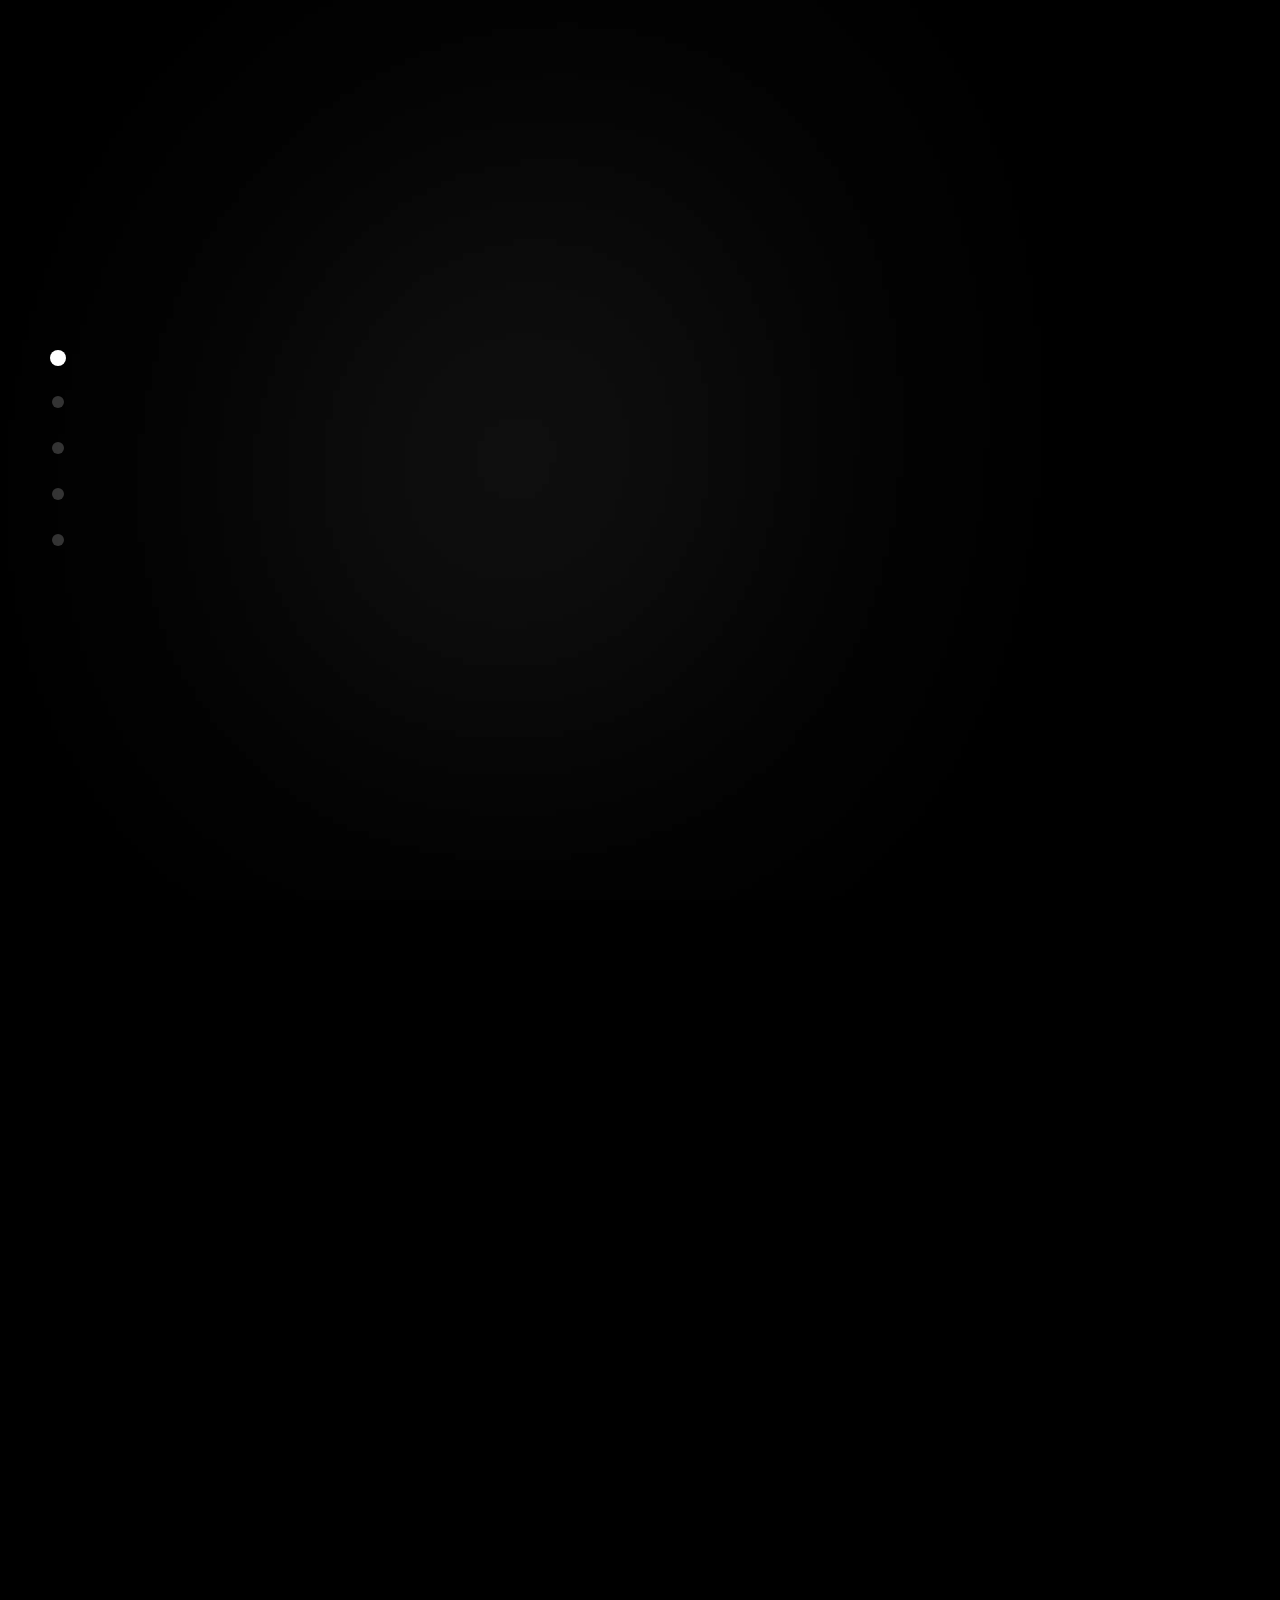
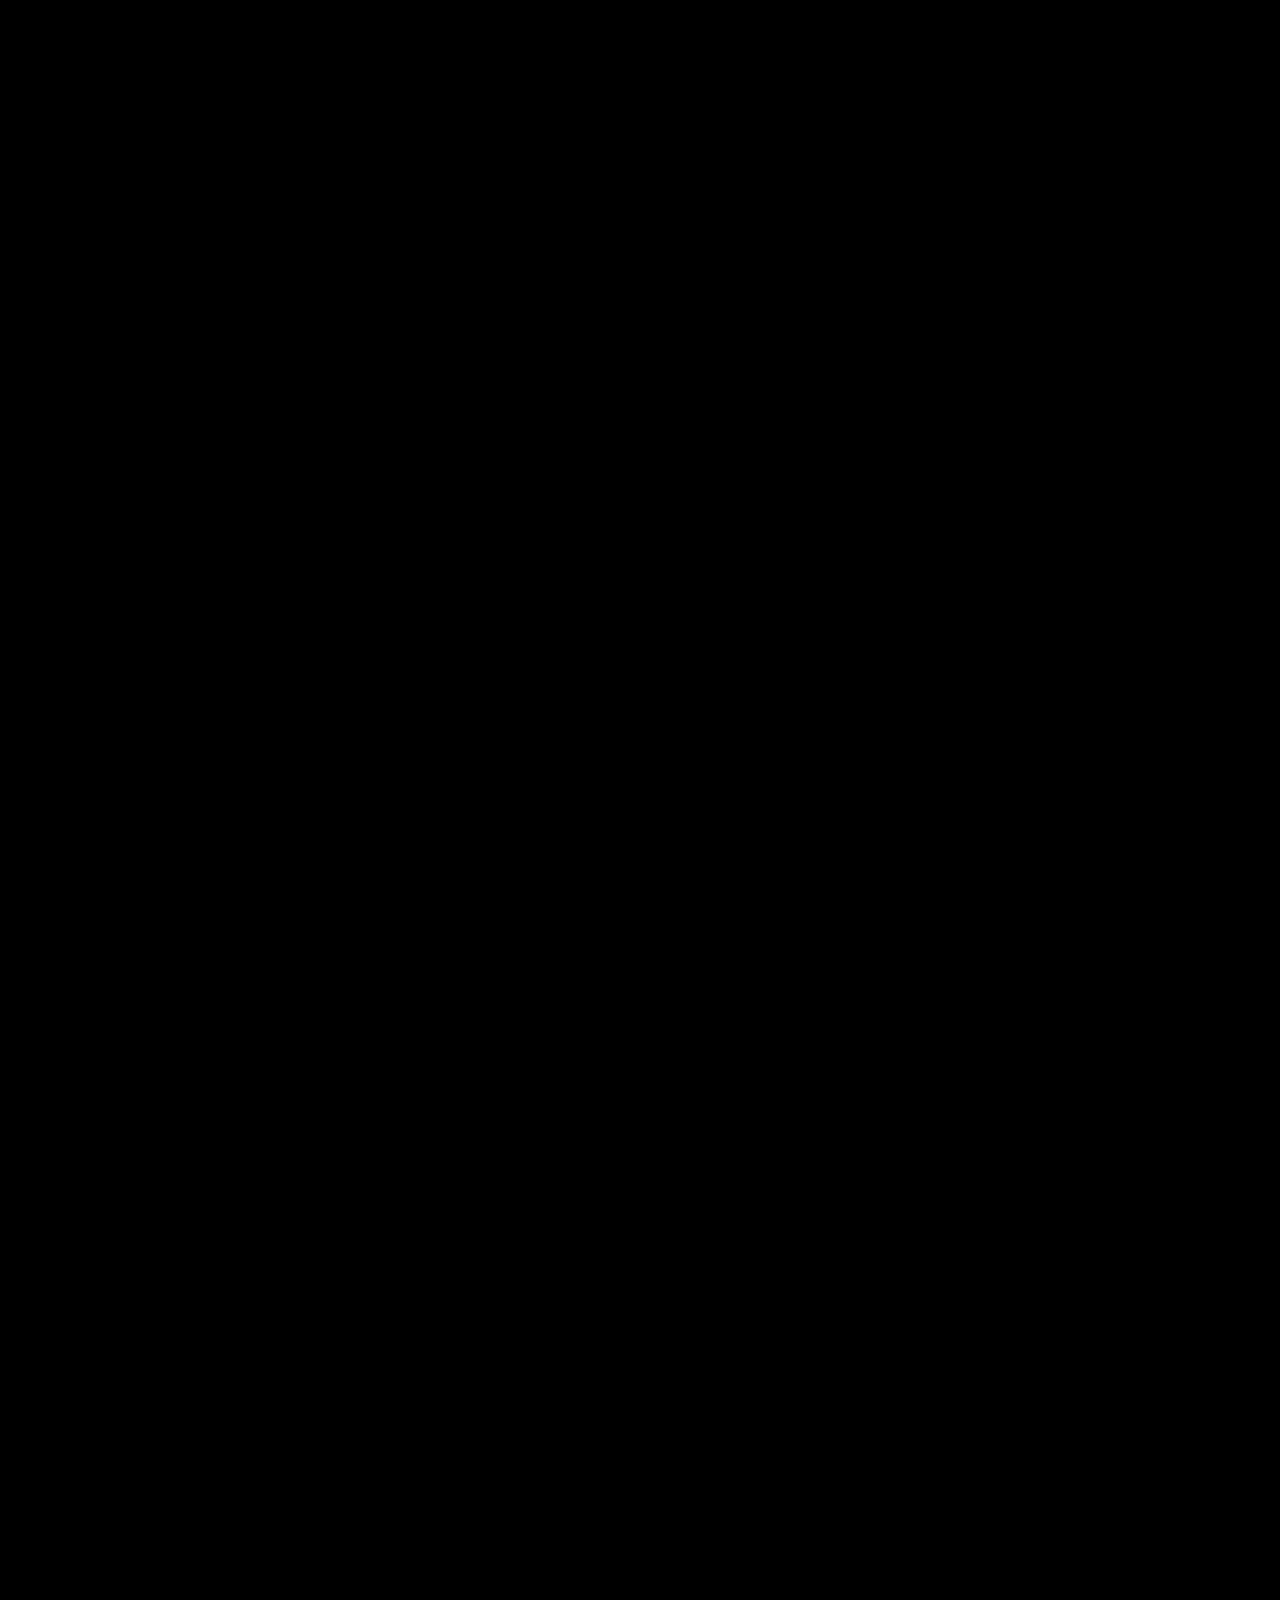
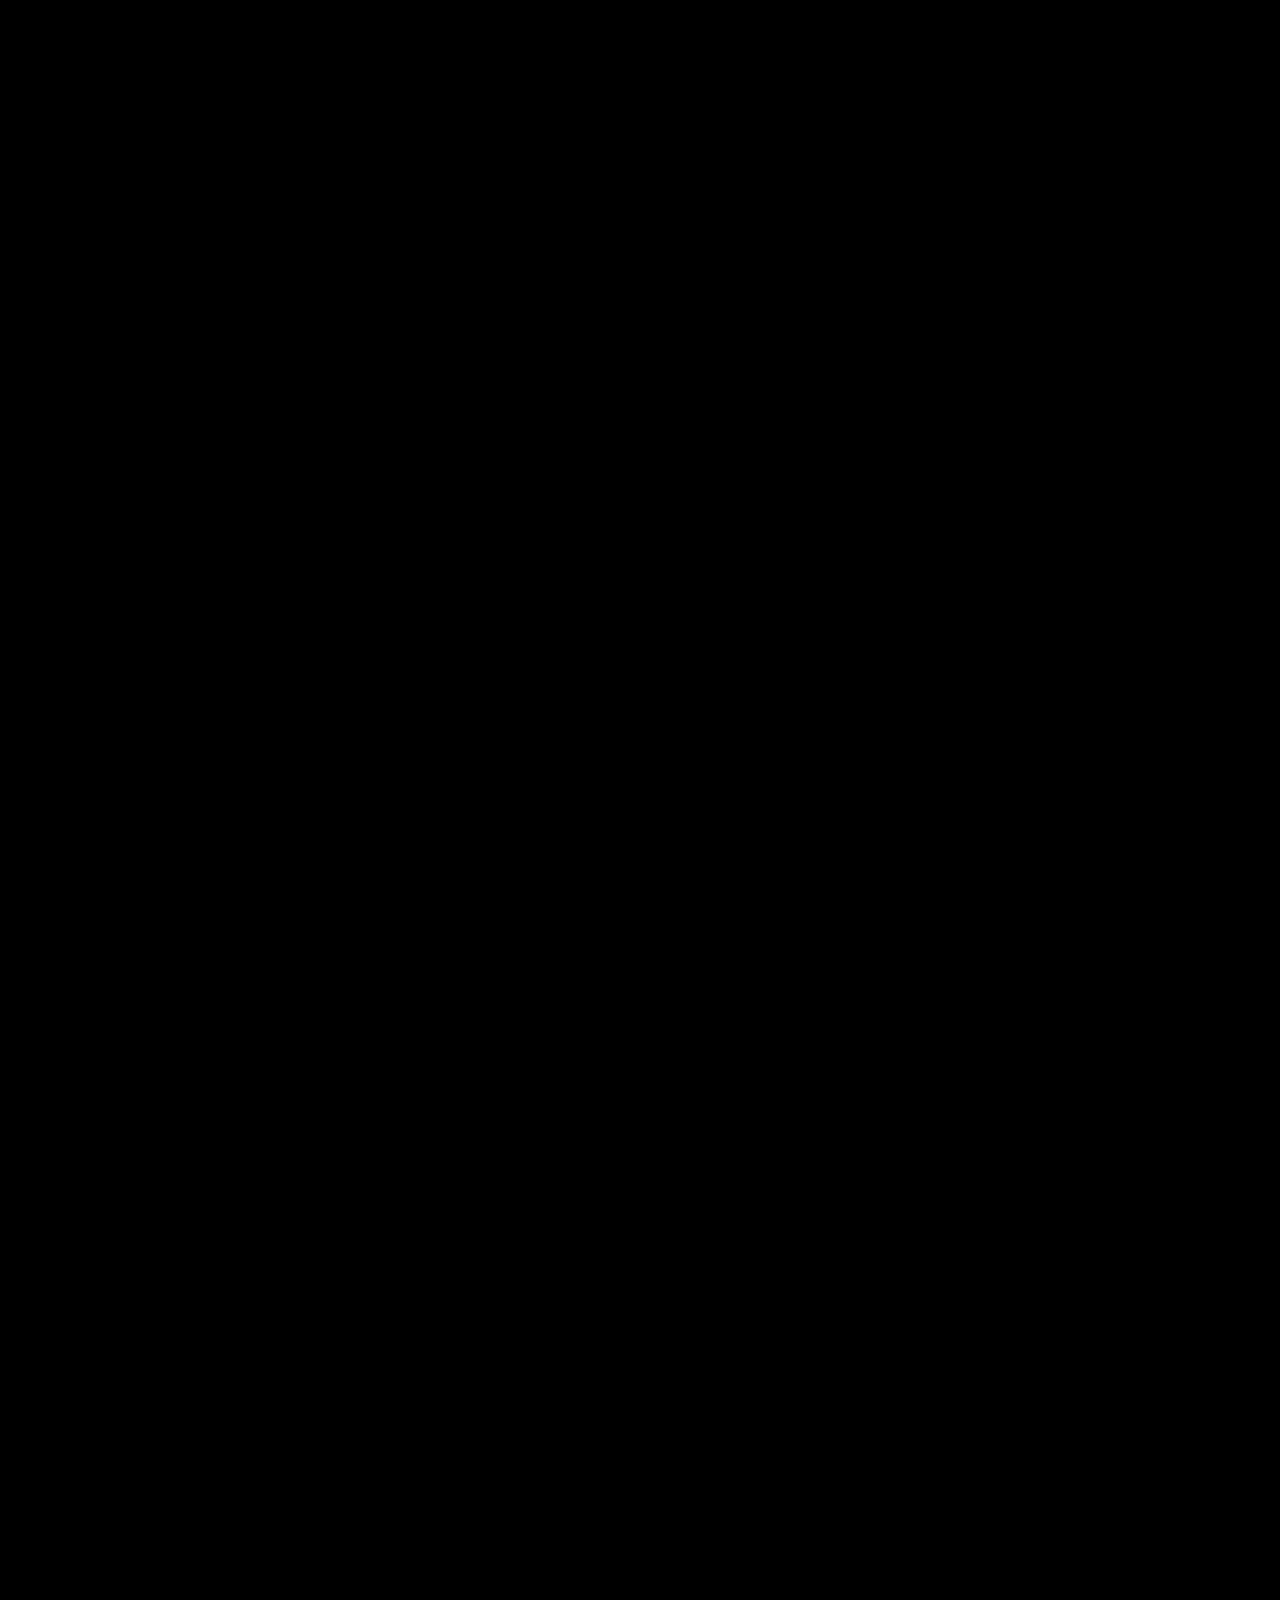
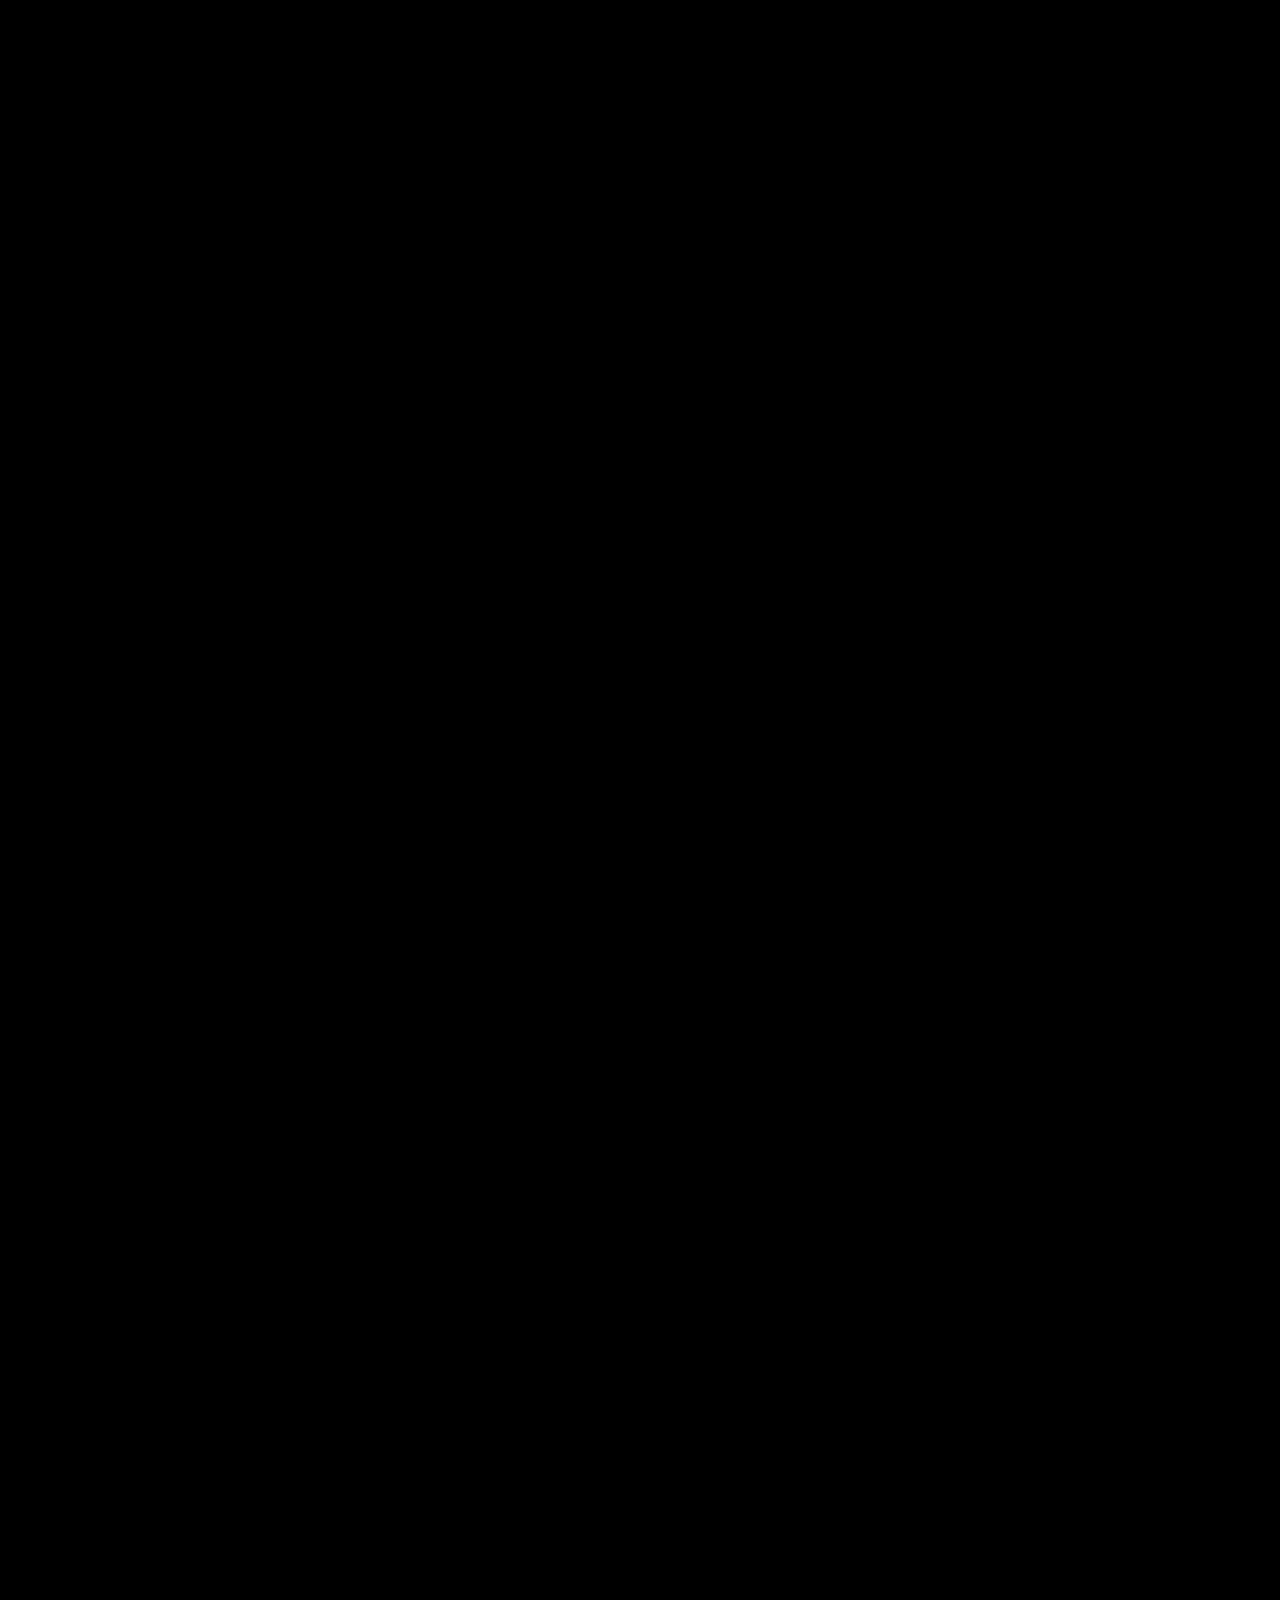
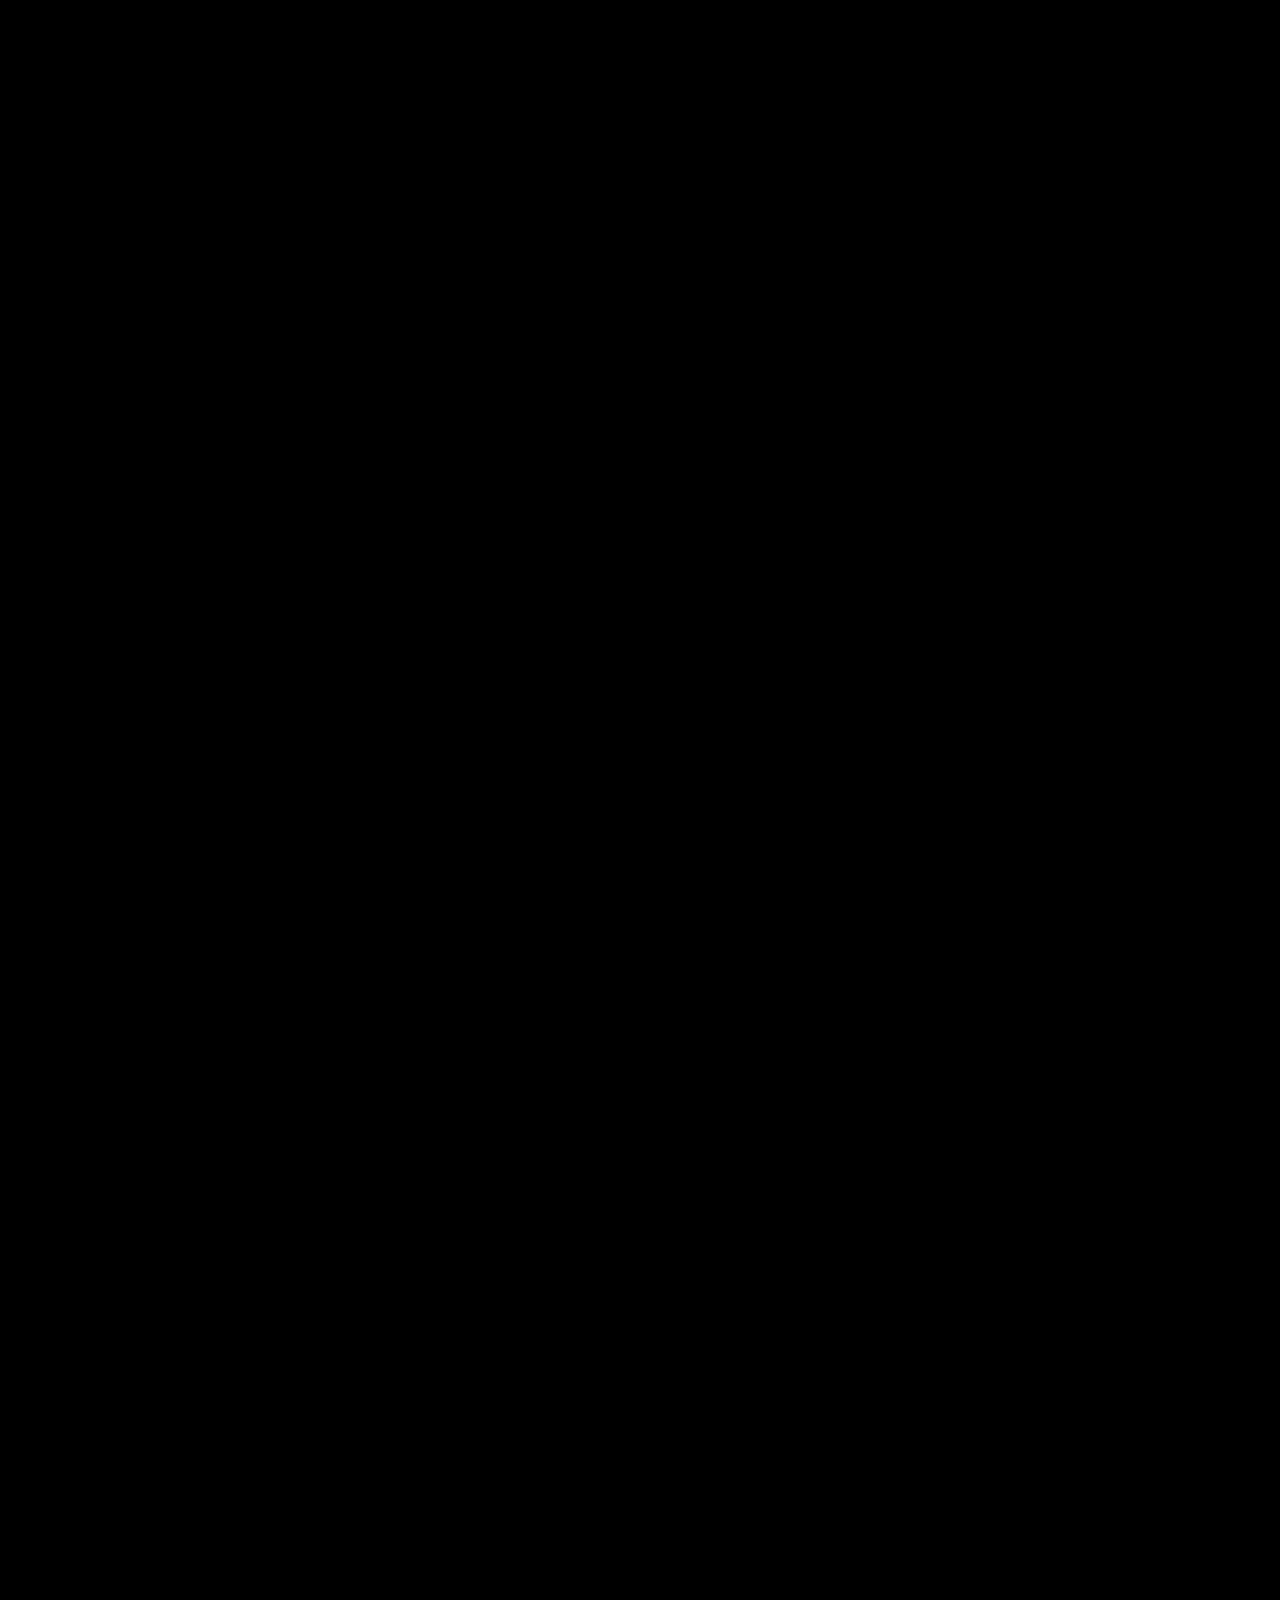
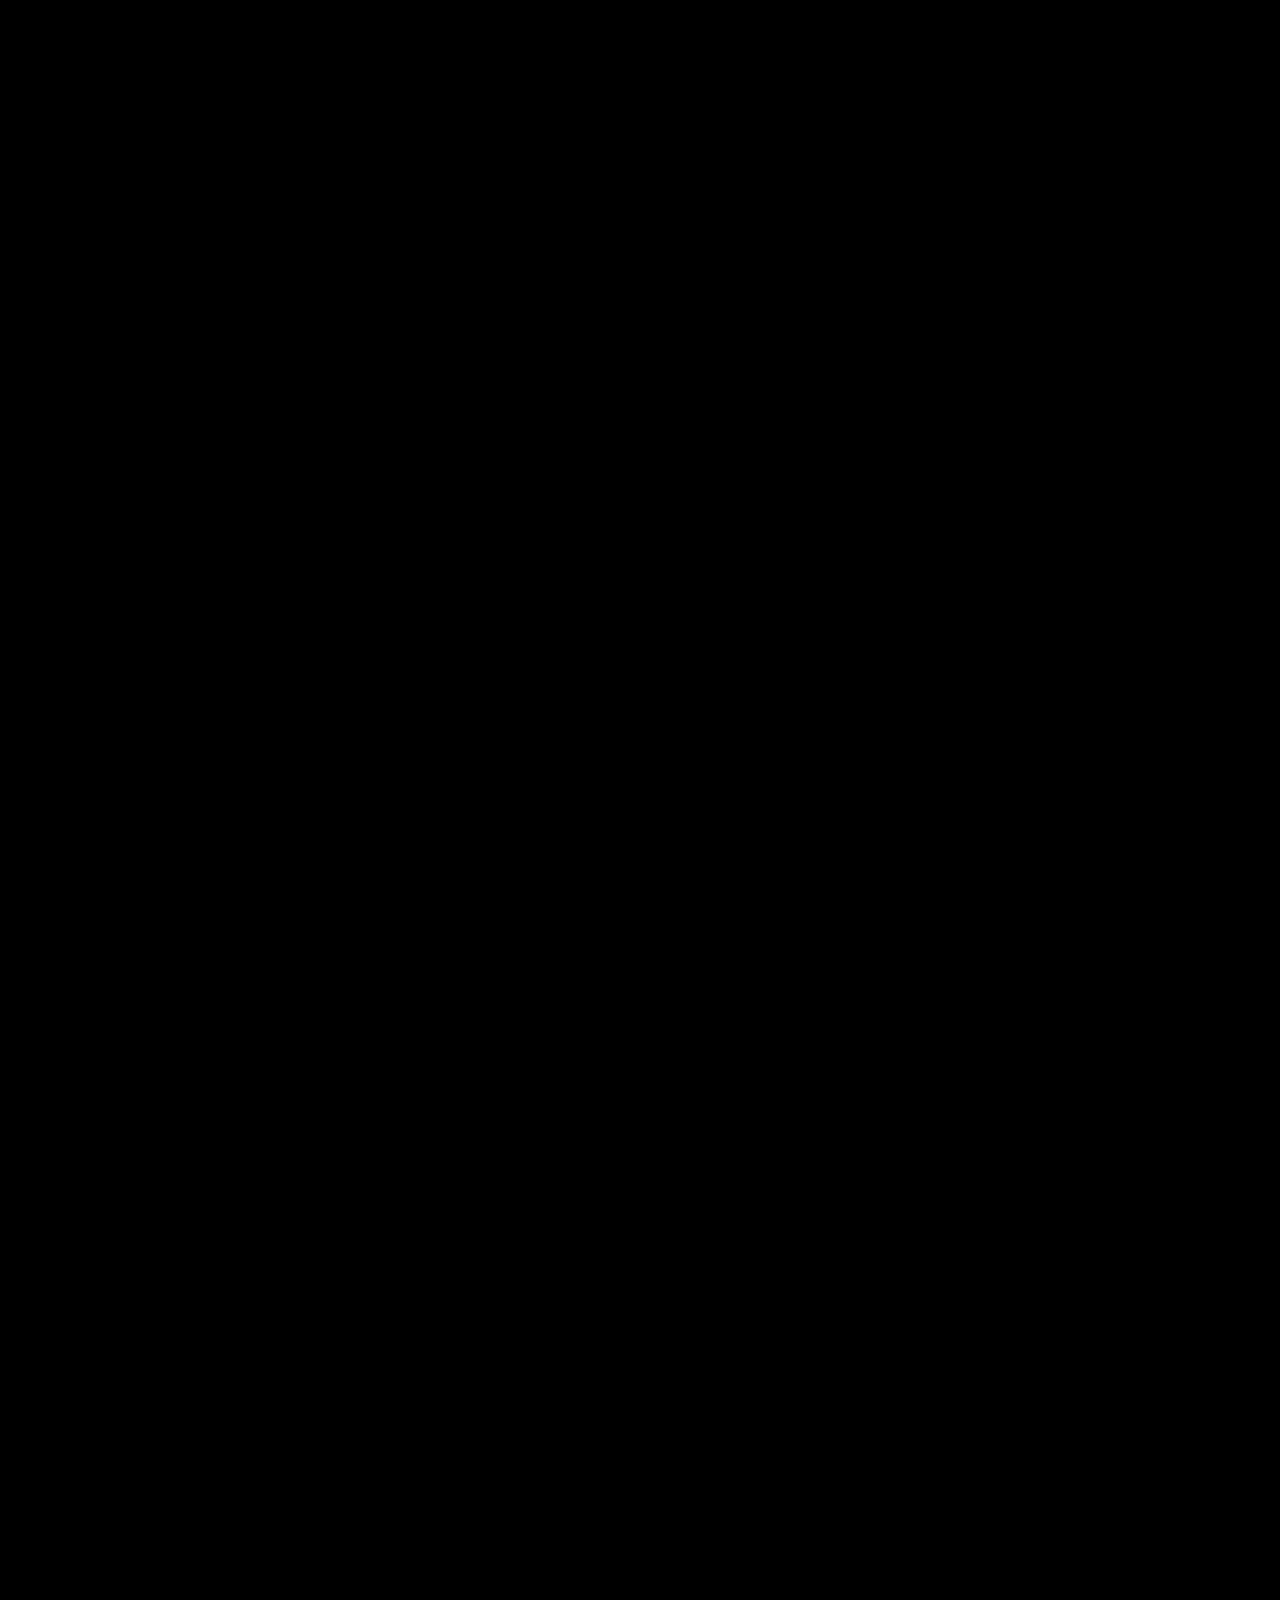
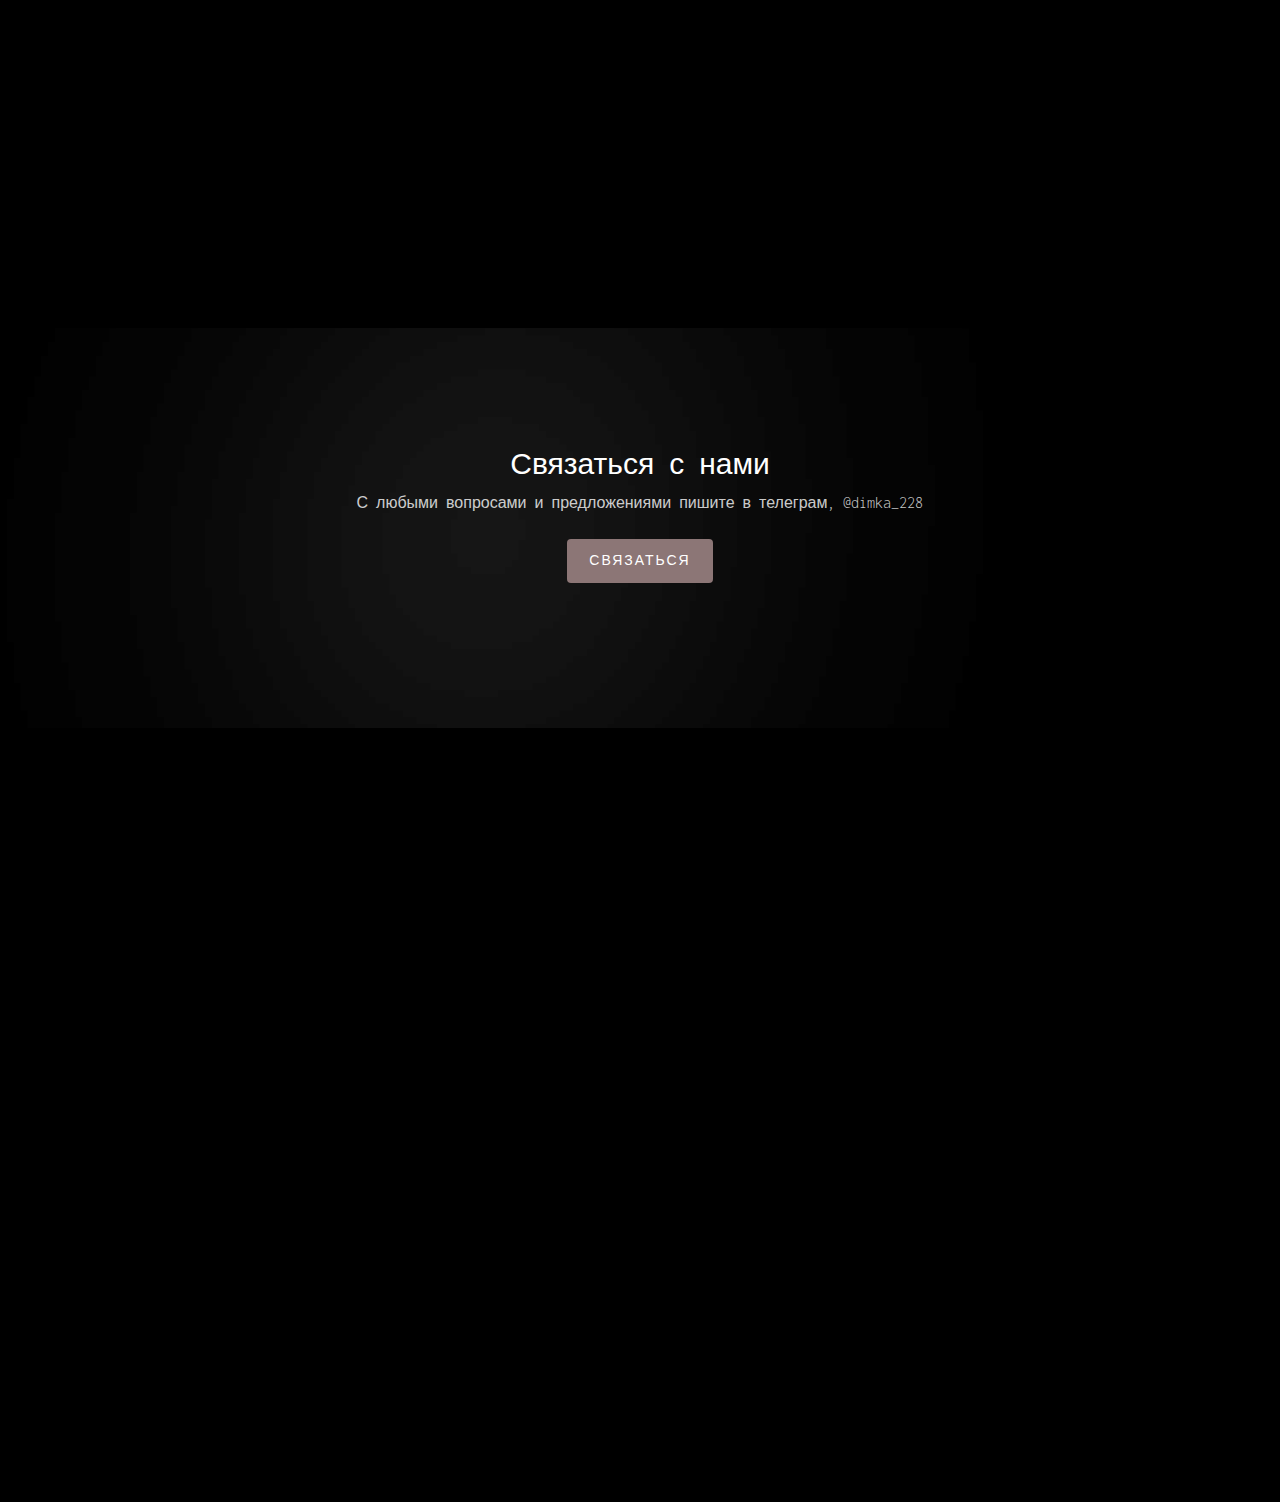
==== commit 6fb6029e: "картинка 2" ====
--- a/index.html
+++ b/index.html
@@ -104,14 +104,14 @@
 						<h2 class="to-animate">Наши преимущества</h2>
 						<div class="row">
 							<div class="col-md-8 col-md-offset-2 subtext">
-								<h3 class="to-animate"> мы молодая команда друзей-программистов. работаем без бюрократии, договоров и налогов, по лояльным ценам </h3>
+								<h3 class="to-animate">работаем без бюрократии, договоров и налогов, по лояльным ценам </h3>
 							</div>
 						</div>
 					</div>
 				</div>
 				<div class="row">
 					<div class="core-features">
-						<div class="grid2 to-animate" style="background-image: url(images/full_image_2.jpg);">
+						<div class="grid2 to-animate" style="background-image: url(images/hacker.jpg);">
 						</div>
 						<div class="grid2">
 							<div class="core-f">
@@ -341,10 +341,10 @@
 			<div class="container">
 				<div class="row">
 					<div class="col-md-12 section-heading text-center">
-						<h2 class="to-animate">Our Staff</h2>
+						<h2 class="to-animate">Кто мы?</h2>
 						<div class="row">
 							<div class="col-md-8 col-md-offset-2 subtext">
-								<h3 class="to-animate">Far far away, behind the word mountains, far from the countries Vokalia and Consonantia, there live the blind texts. Separated they live in Bookmarksgrove. </h3>
+								<h3 class="to-animate">Мы молодая команда друзей-программистов из ИТМО. Все с коммерческим опытом,  у каждого своя специализация </h3>
 							</div>
 						</div>
 					</div>
@@ -405,9 +405,9 @@
 	<div class="getting-started getting-started-1">
 		<div class="getting-grid" style="background-image:  url(images/full_image_1.jpg);">
 			<div class="desc text-center">
-				<h2>Getting Started</h2>
-				<p>Far far away, behind the word mountains, far from the countries Vokalia and Consonantia, there live the blind texts. </p>
-				<p><a href="#" class="btn btn-primary">Get in touch</a></p>
+				<h2>Связаться с нами</h2>
+				<p>С любыми вопросами и предложениями пишите в телеграм, @dimka_228 </p>
+				<p><a href="#" class="btn btn-primary">Связаться</a></p>
 			</div>
 		</div>
 	</div>
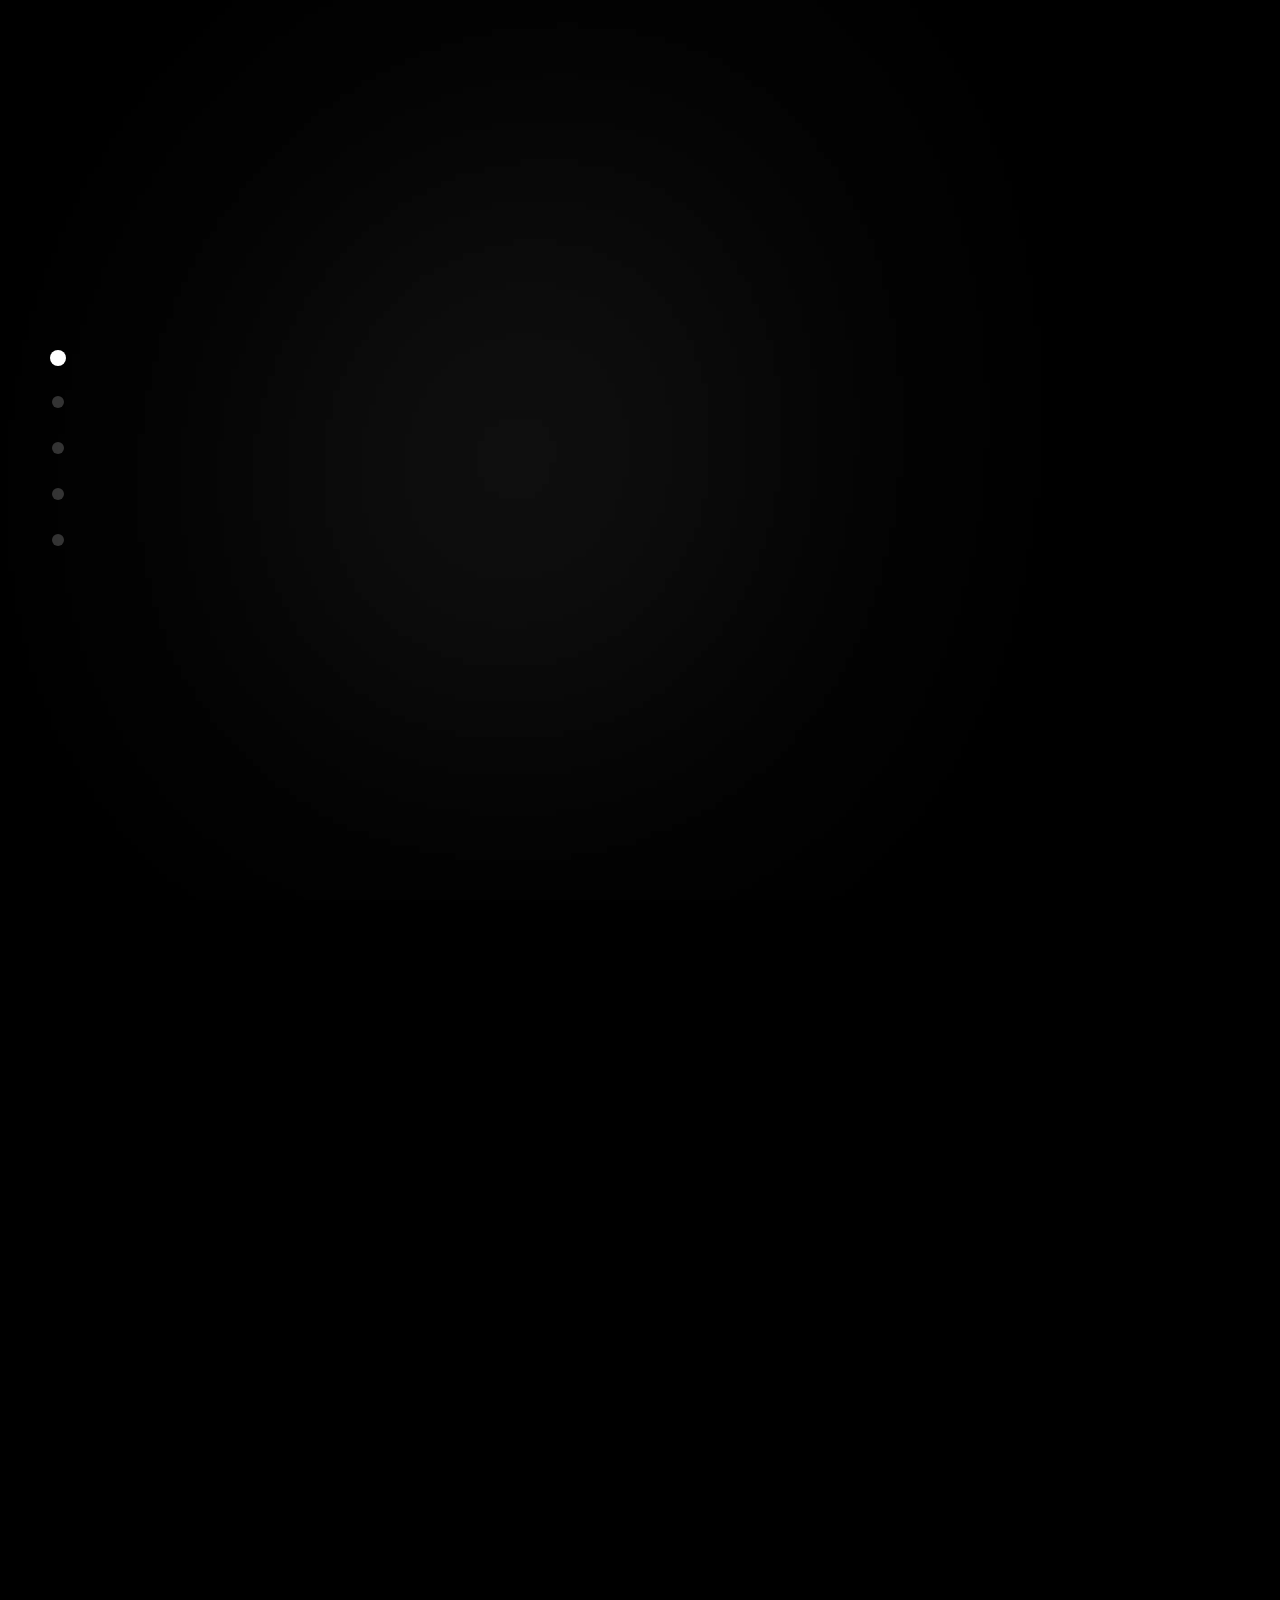
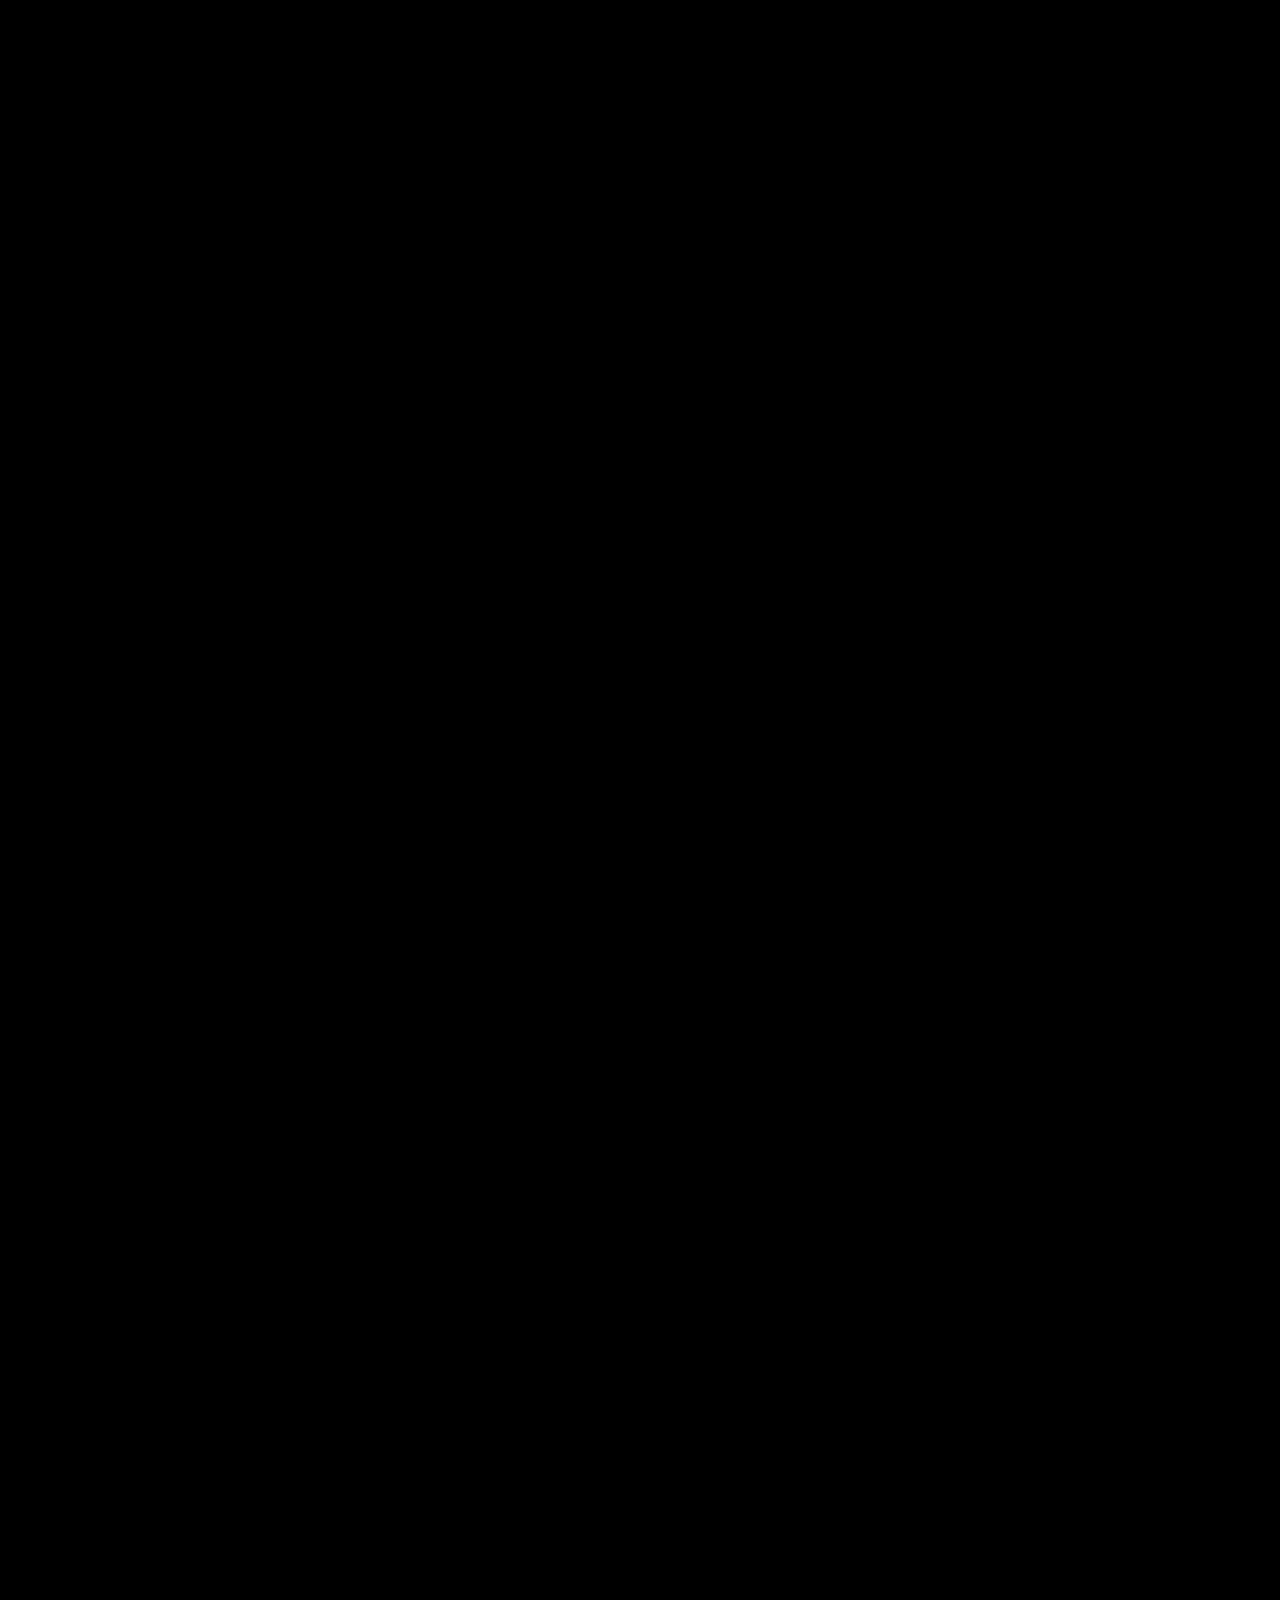
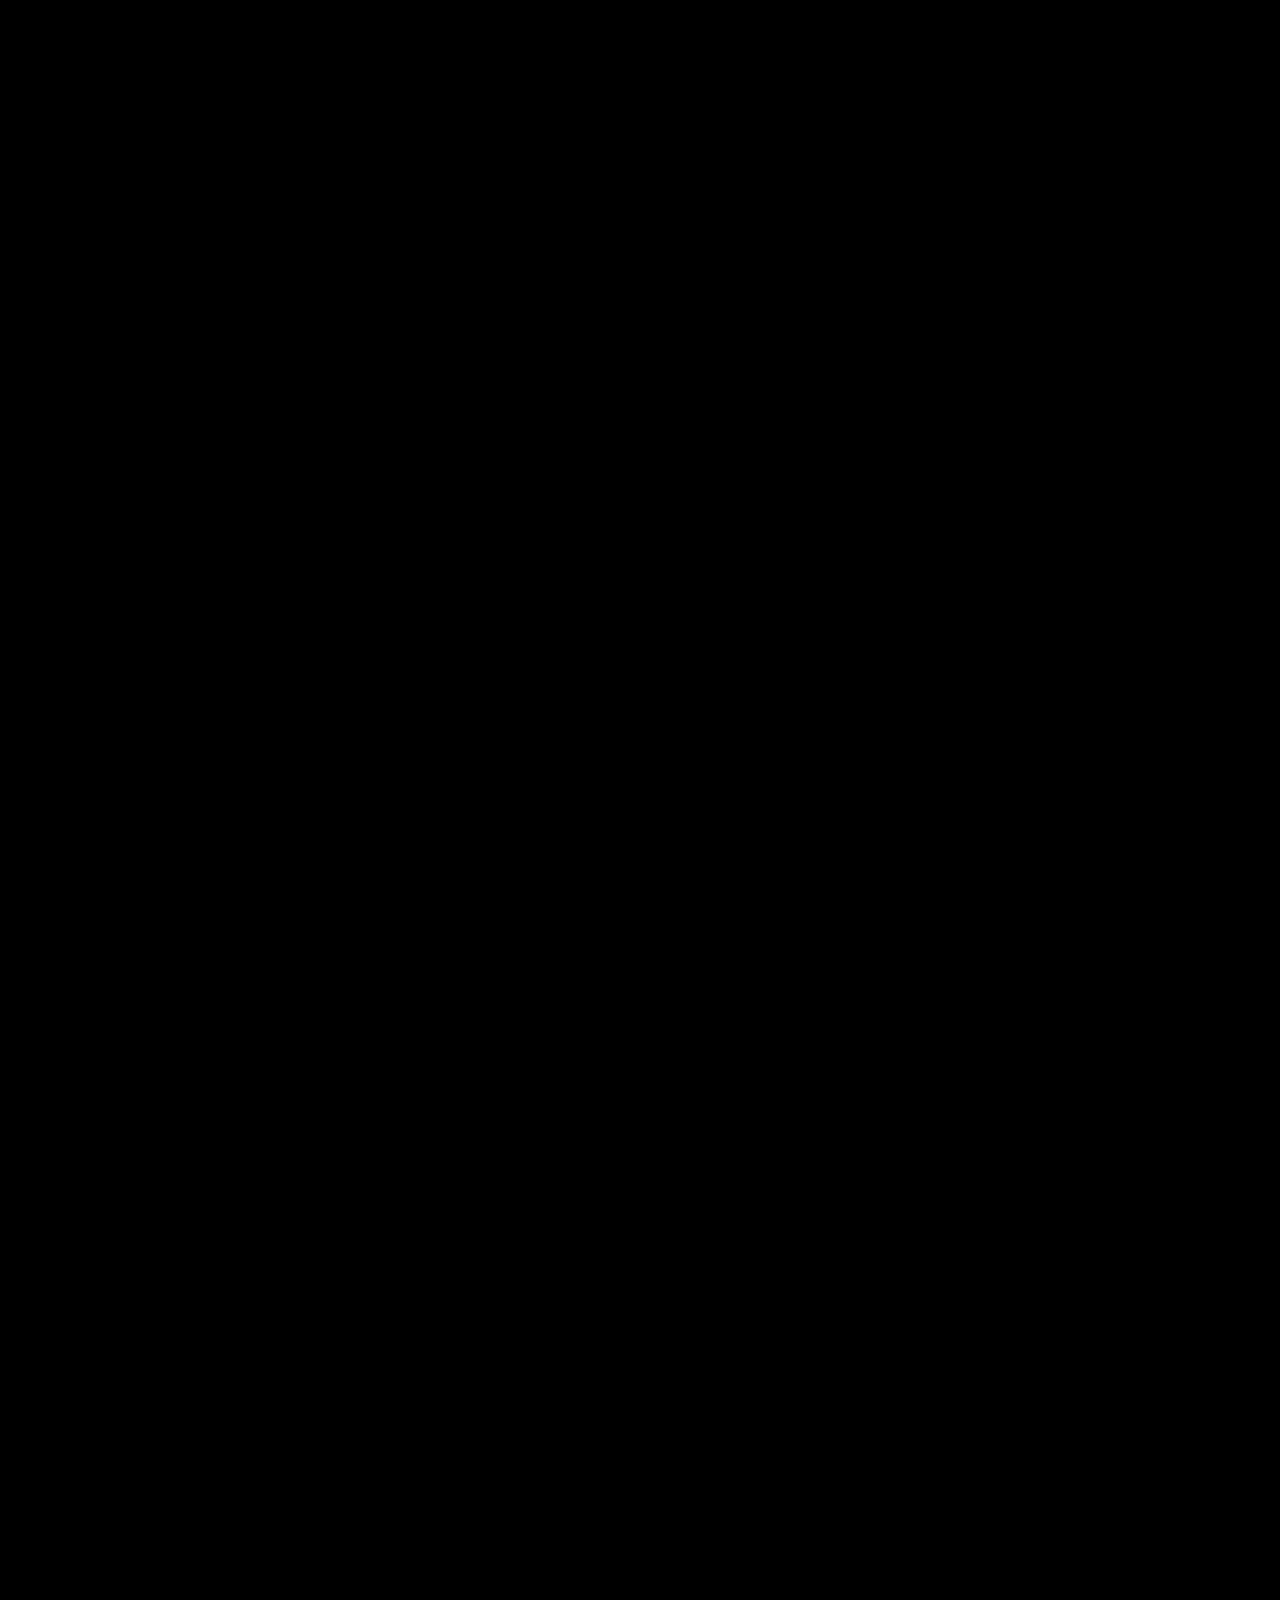
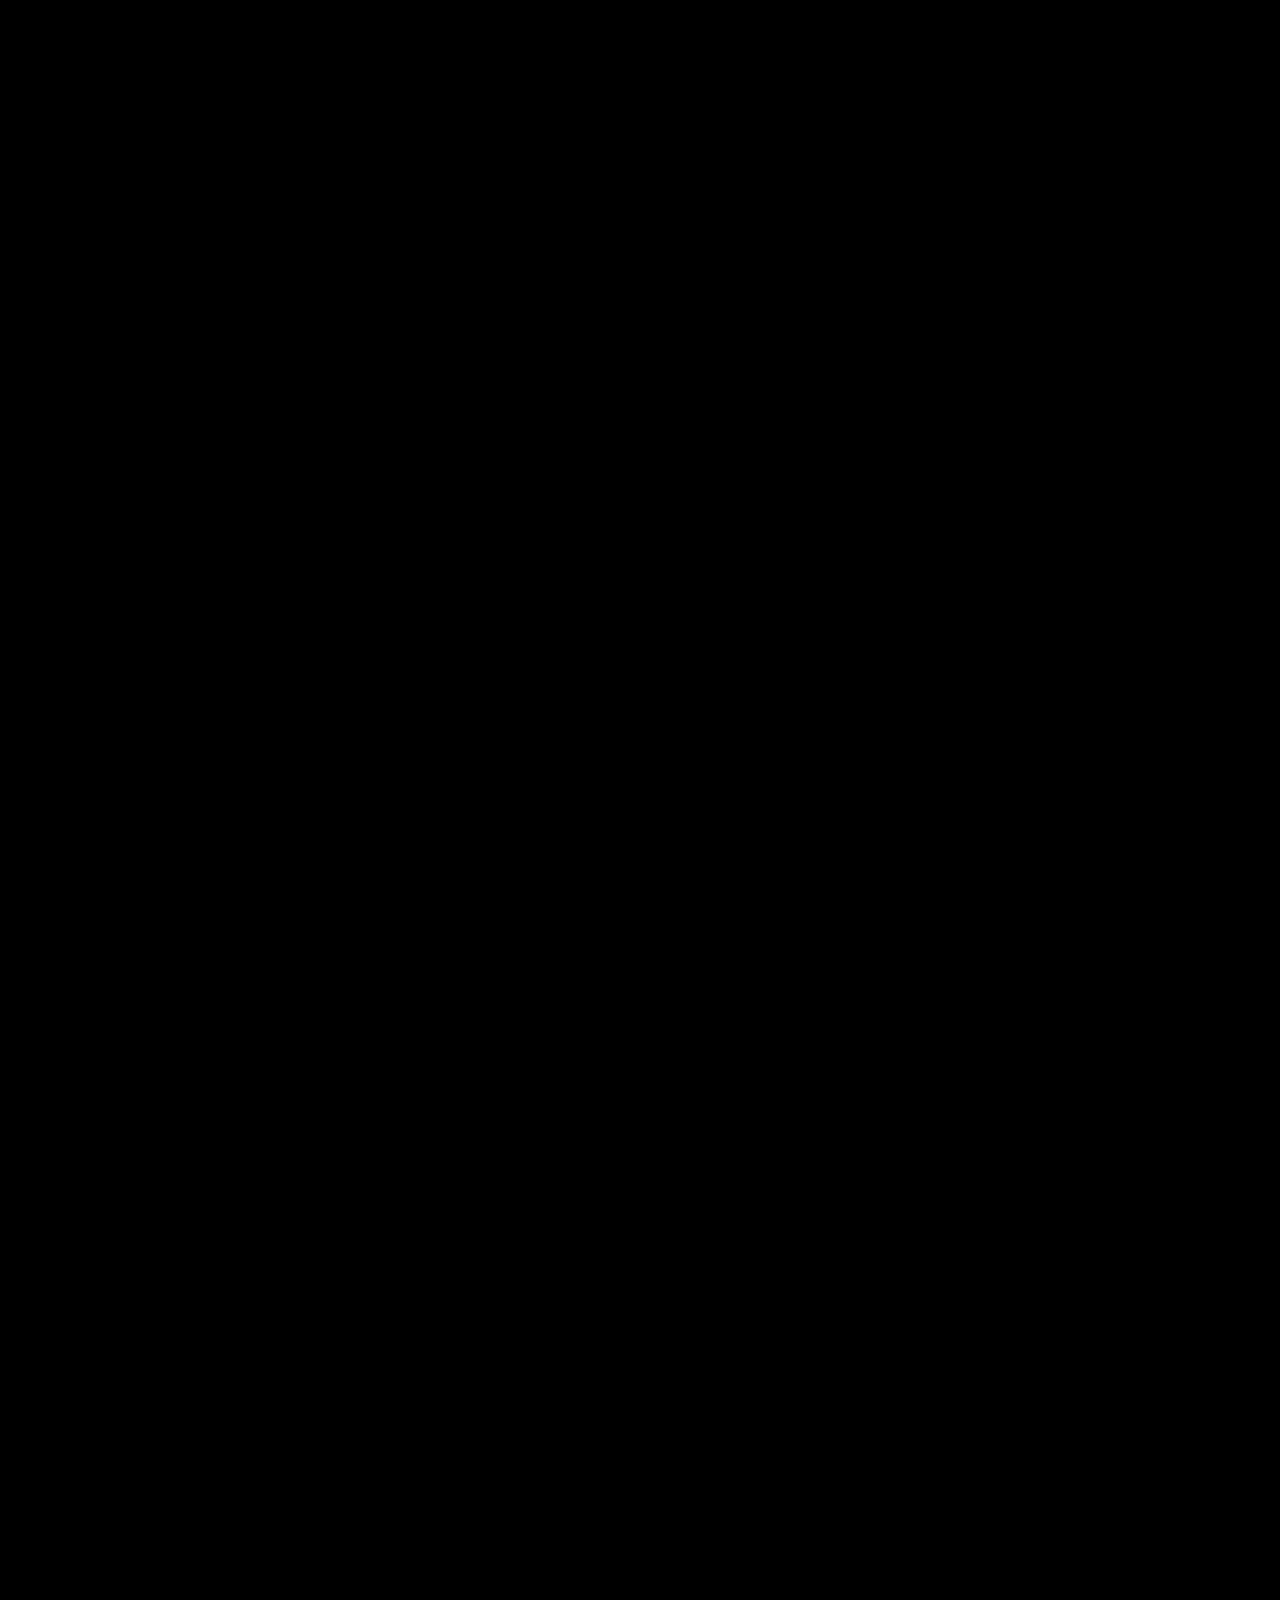
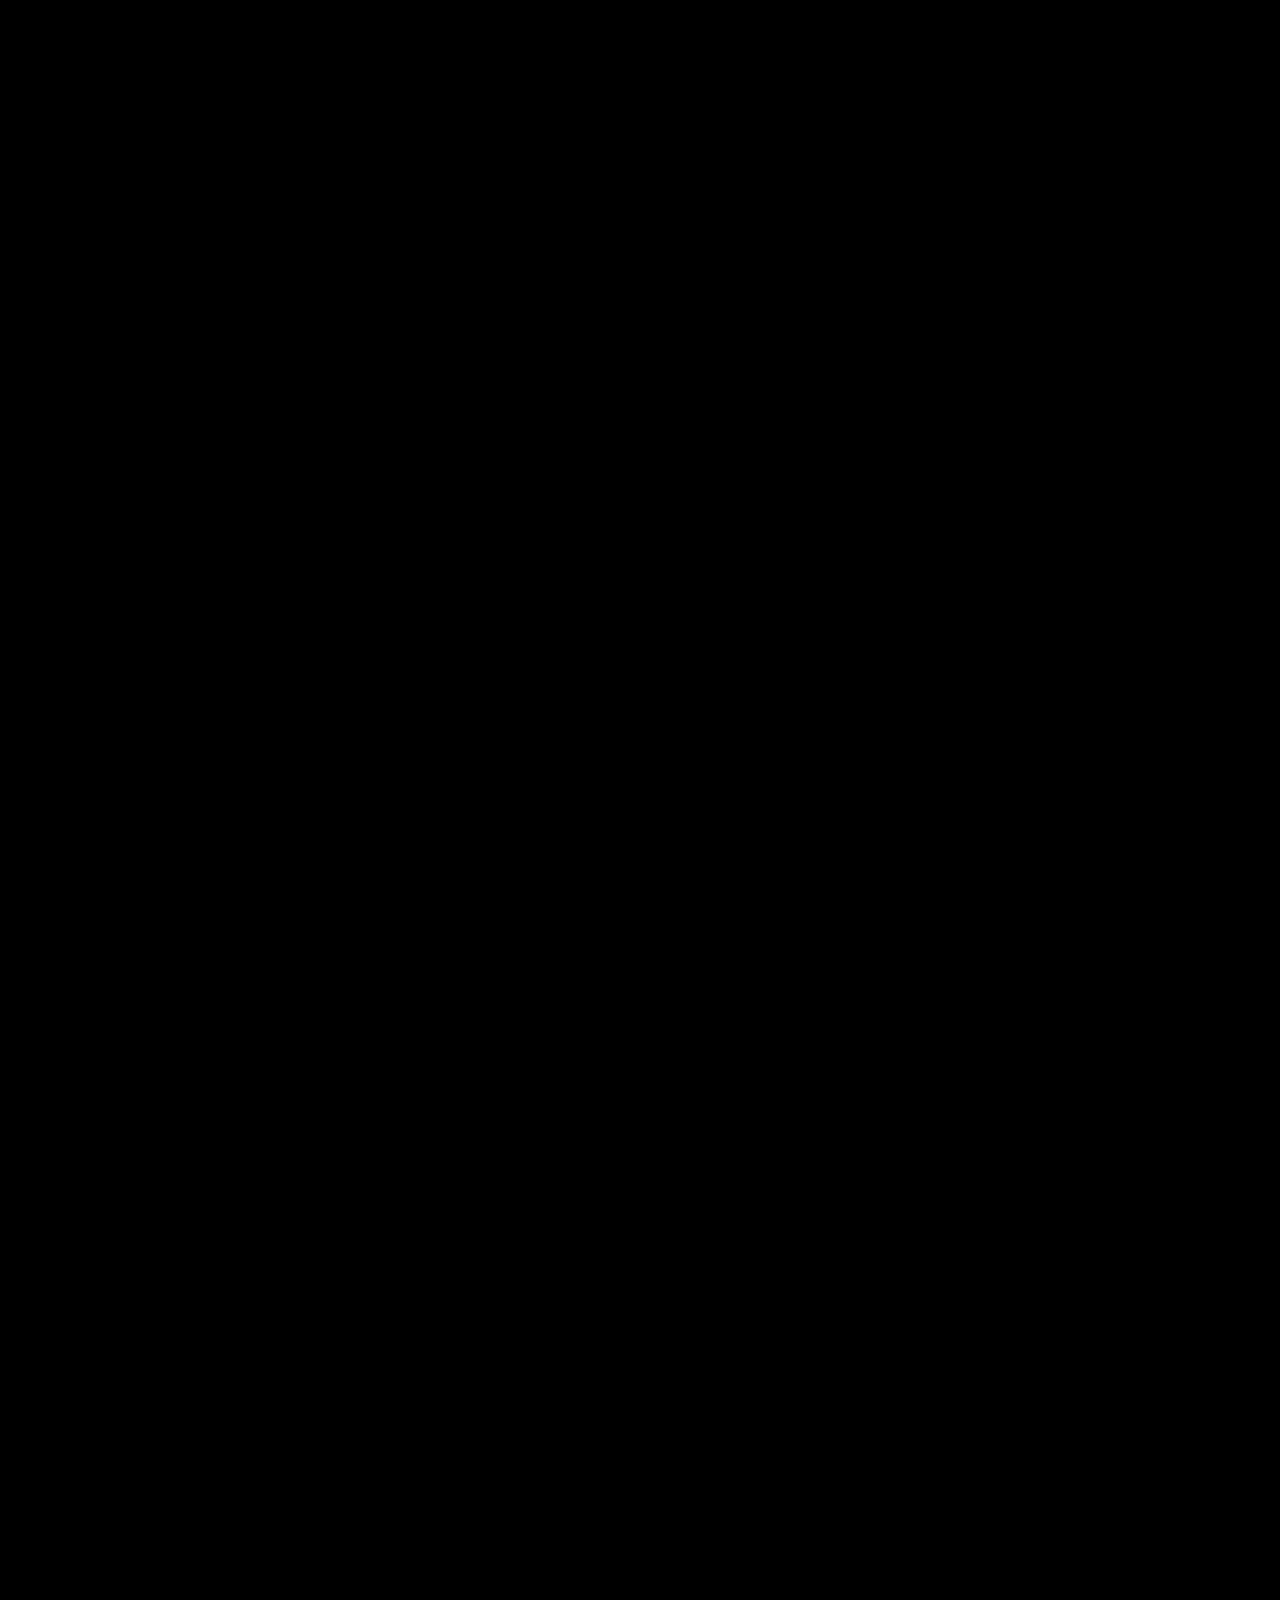
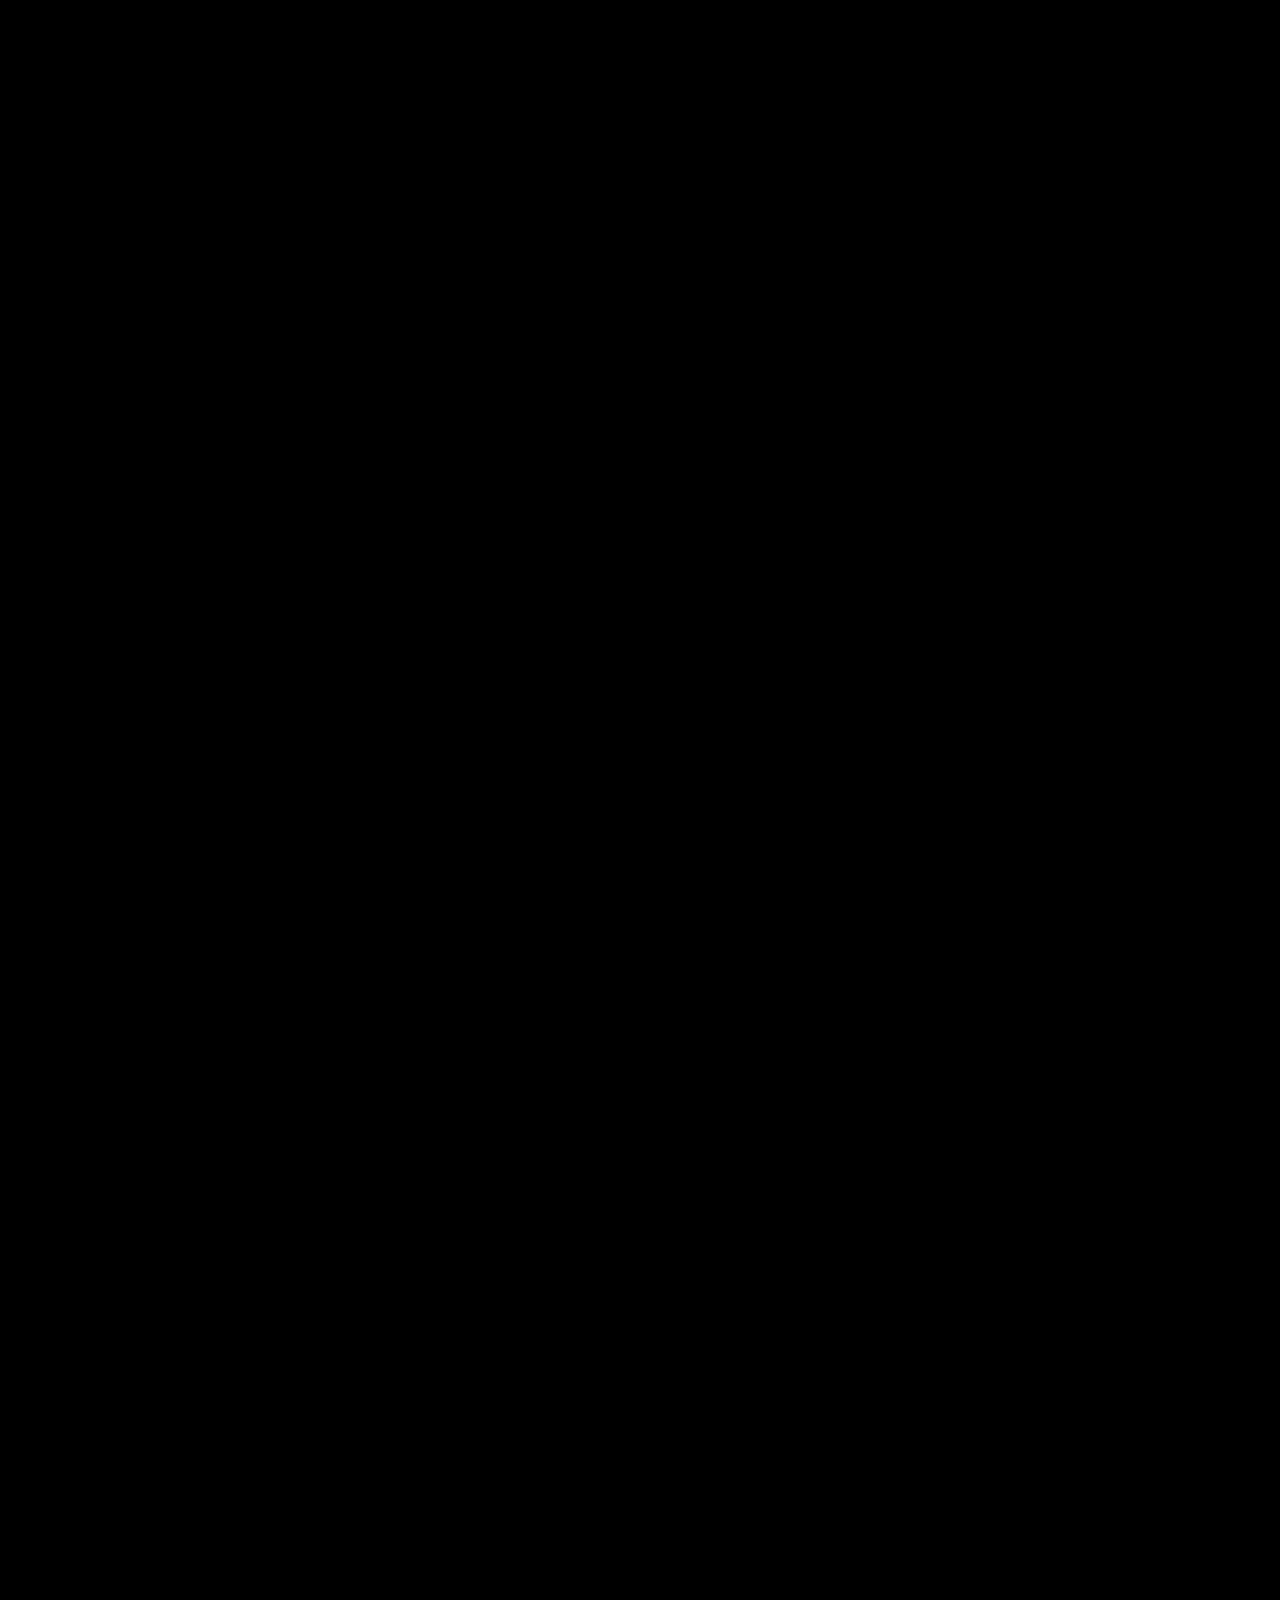
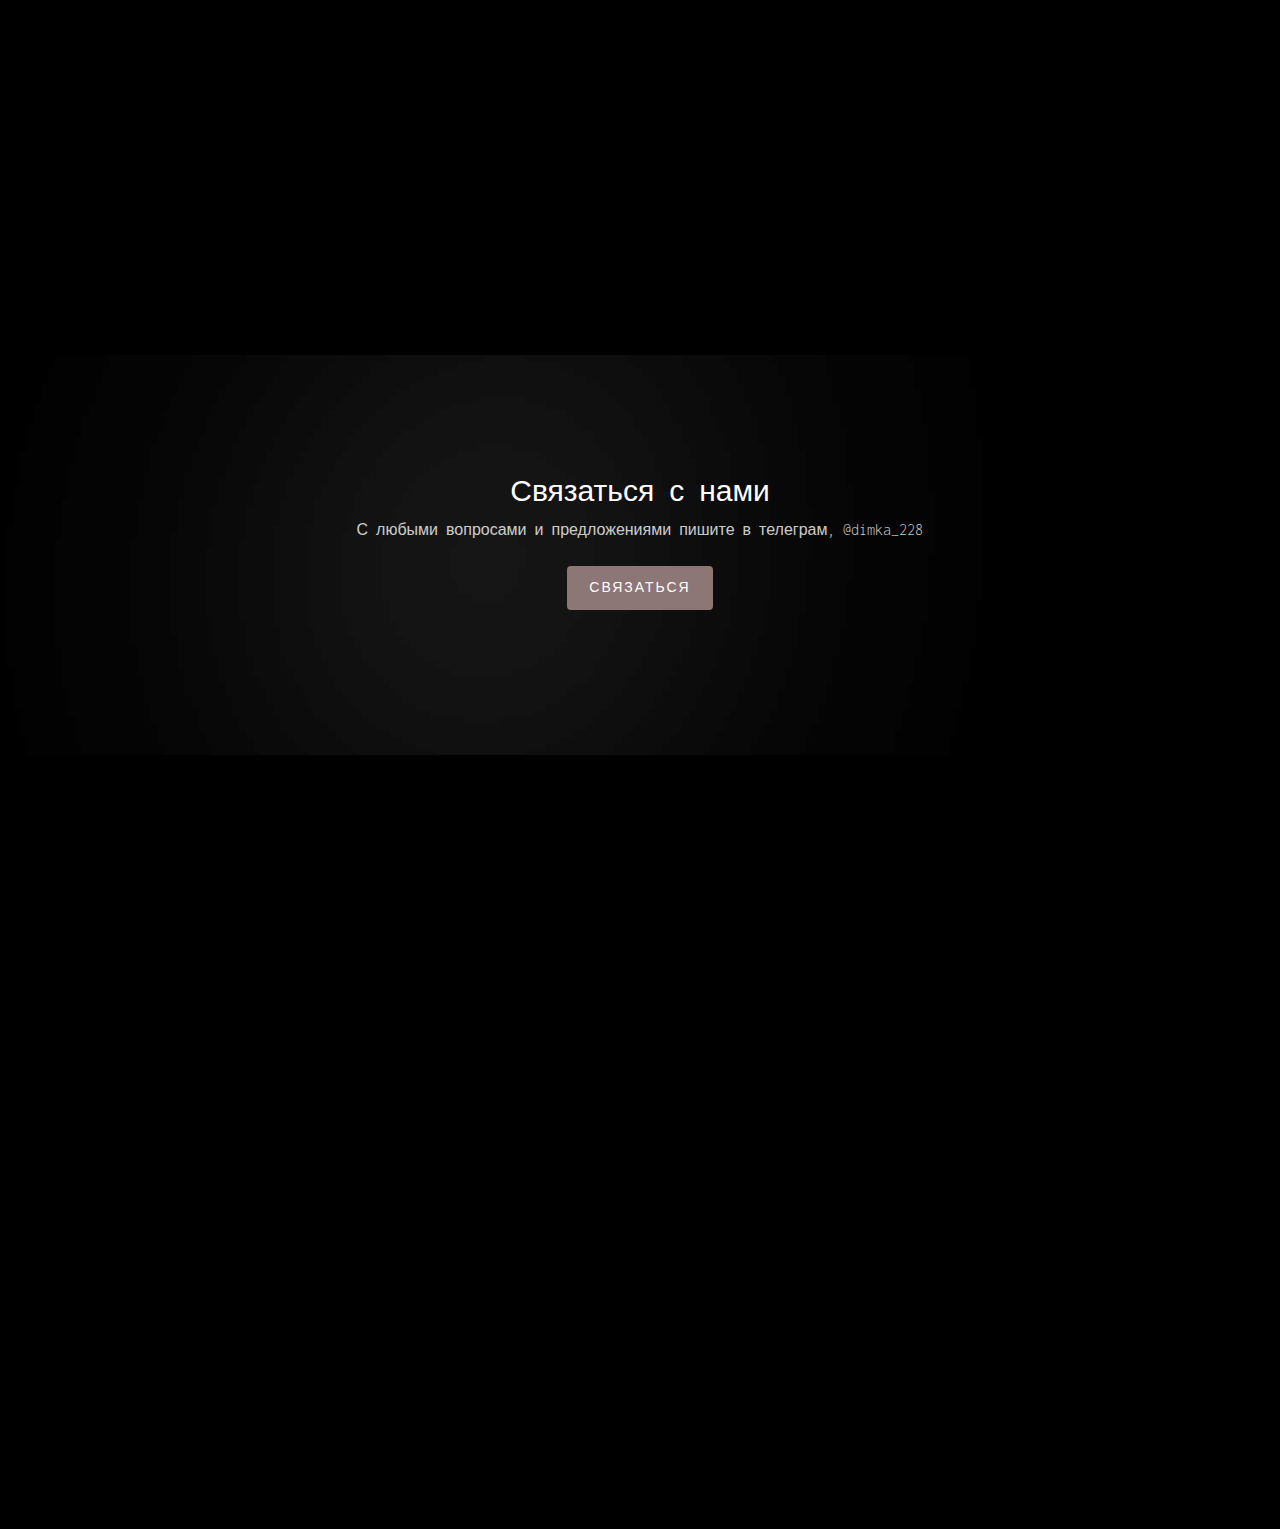
==== commit 315e51bf: "." ====
--- a/index.html
+++ b/index.html
@@ -184,7 +184,7 @@
 					<h2 class="to-animate">Выполненные заказы</h2>
 					<div class="row">
 						<div class="col-md-8 col-md-offset-2 subtext to-animate">
-							<h3>Примеры наших работ</h3>
+							<h3>Основная наша специализация - веб и приложения. Но это всего лишь часть того на что мы способны.</h3>
 						</div>
 					</div>
 				</div>
@@ -344,7 +344,7 @@
 						<h2 class="to-animate">Кто мы?</h2>
 						<div class="row">
 							<div class="col-md-8 col-md-offset-2 subtext">
-								<h3 class="to-animate">Мы молодая команда друзей-программистов из ИТМО. Все с коммерческим опытом,  у каждого своя специализация </h3>
+								<h3 class="to-animate">Мы молодая команда друзей-программистов из ИТМО. Все с коммерческим опытом,  у каждого своя специализацияи и история </h3>
 							</div>
 						</div>
 					</div>
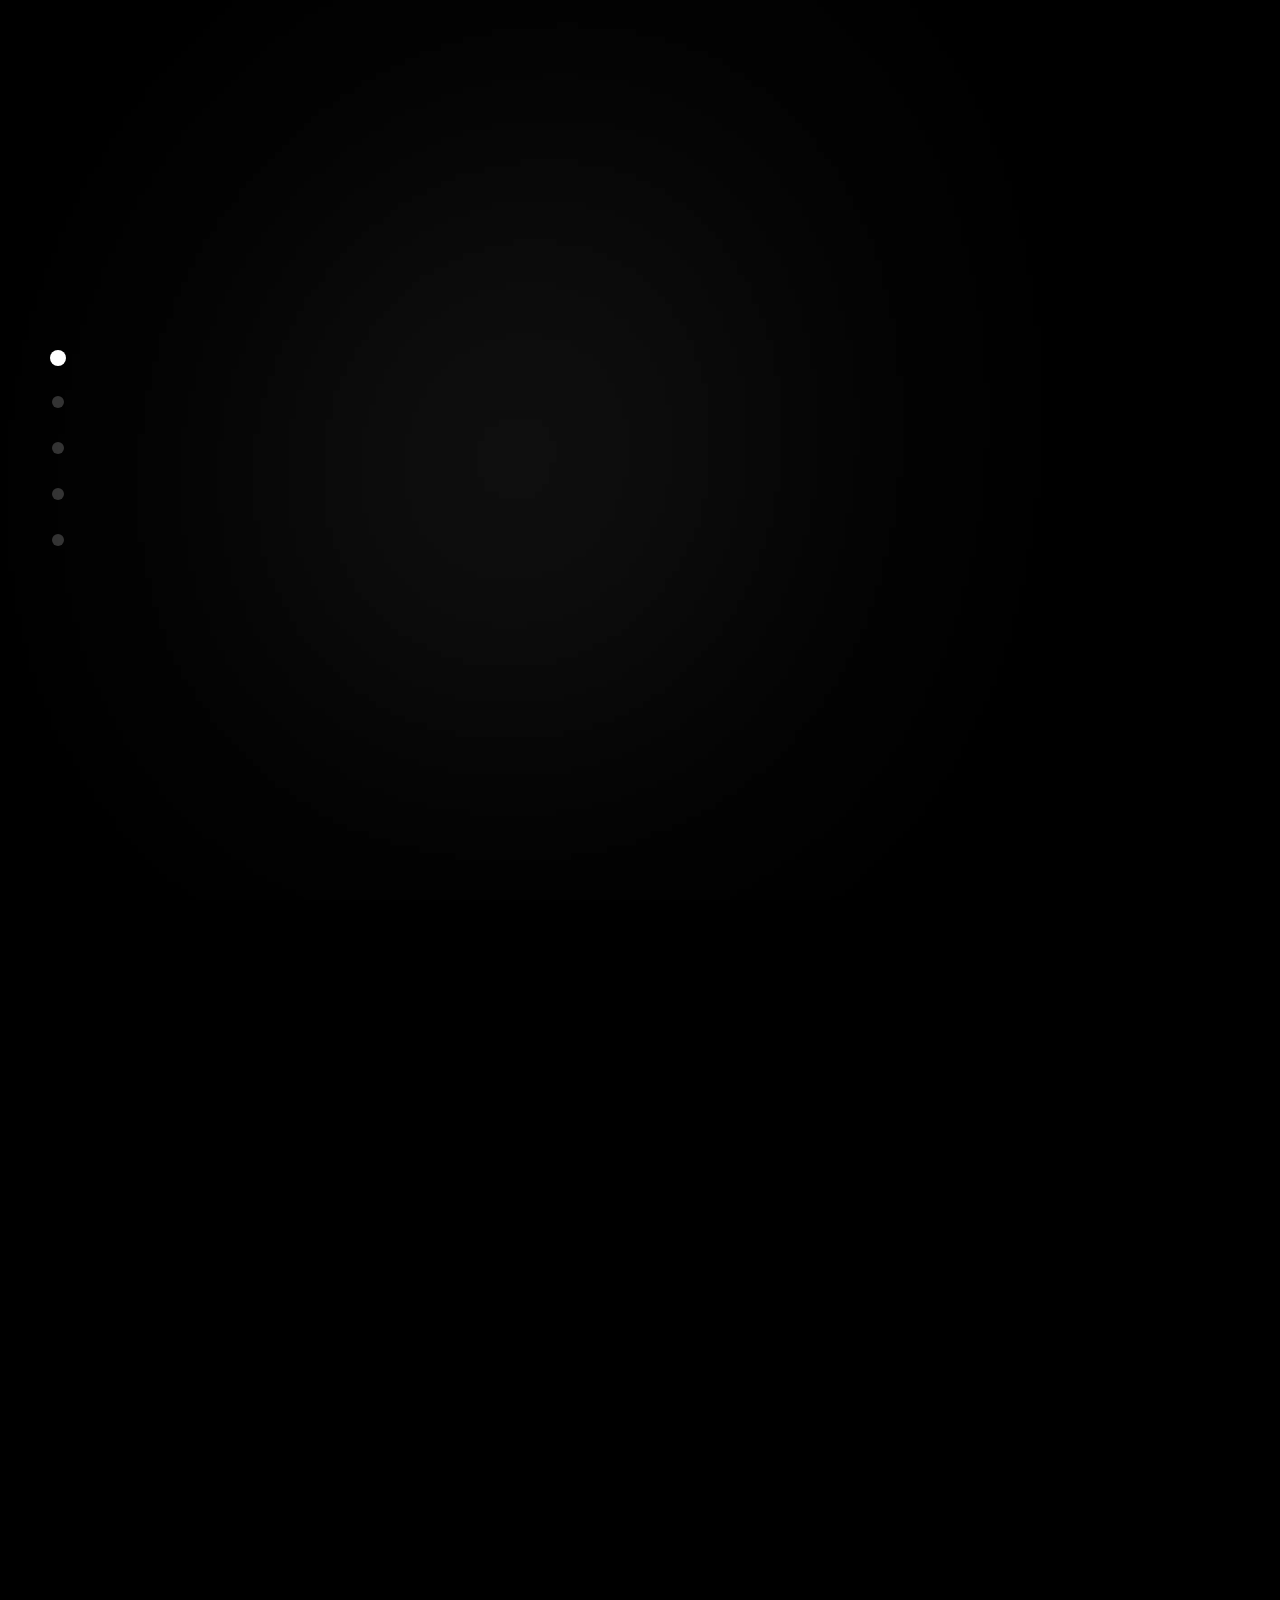
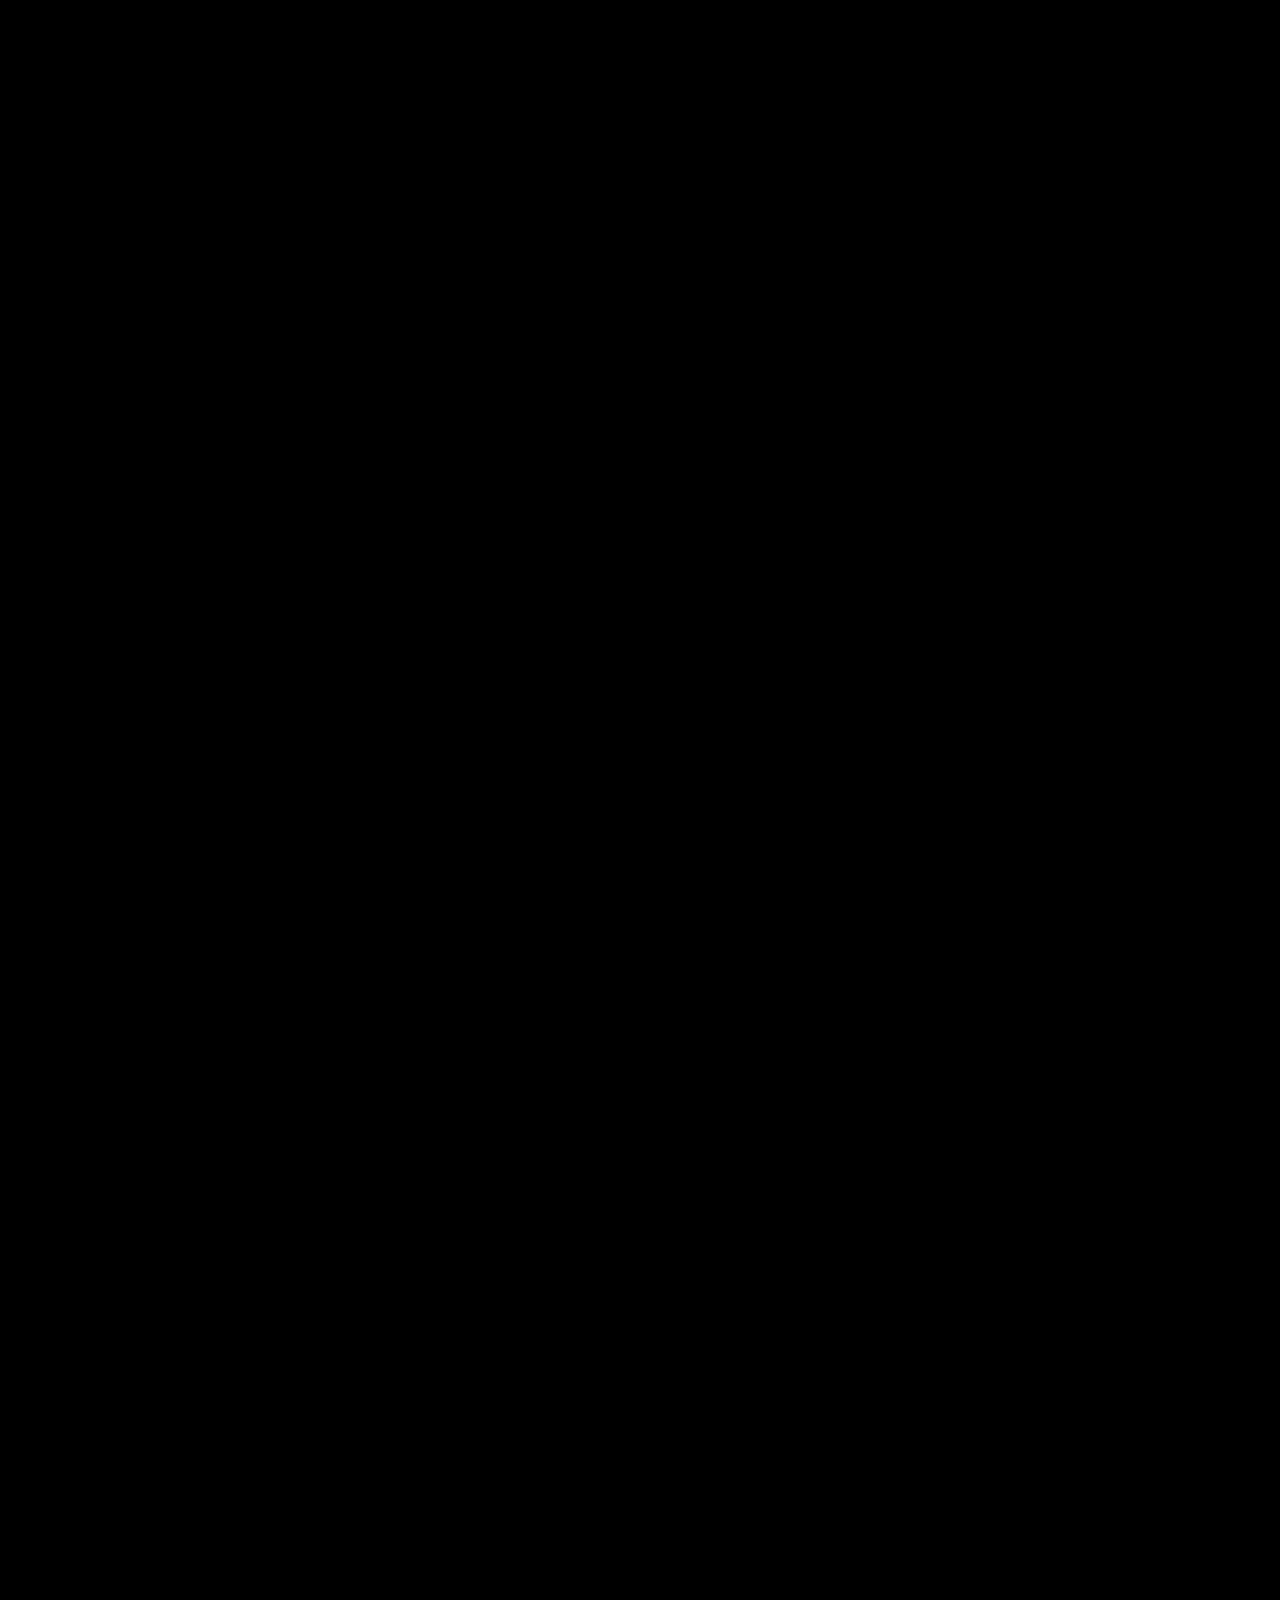
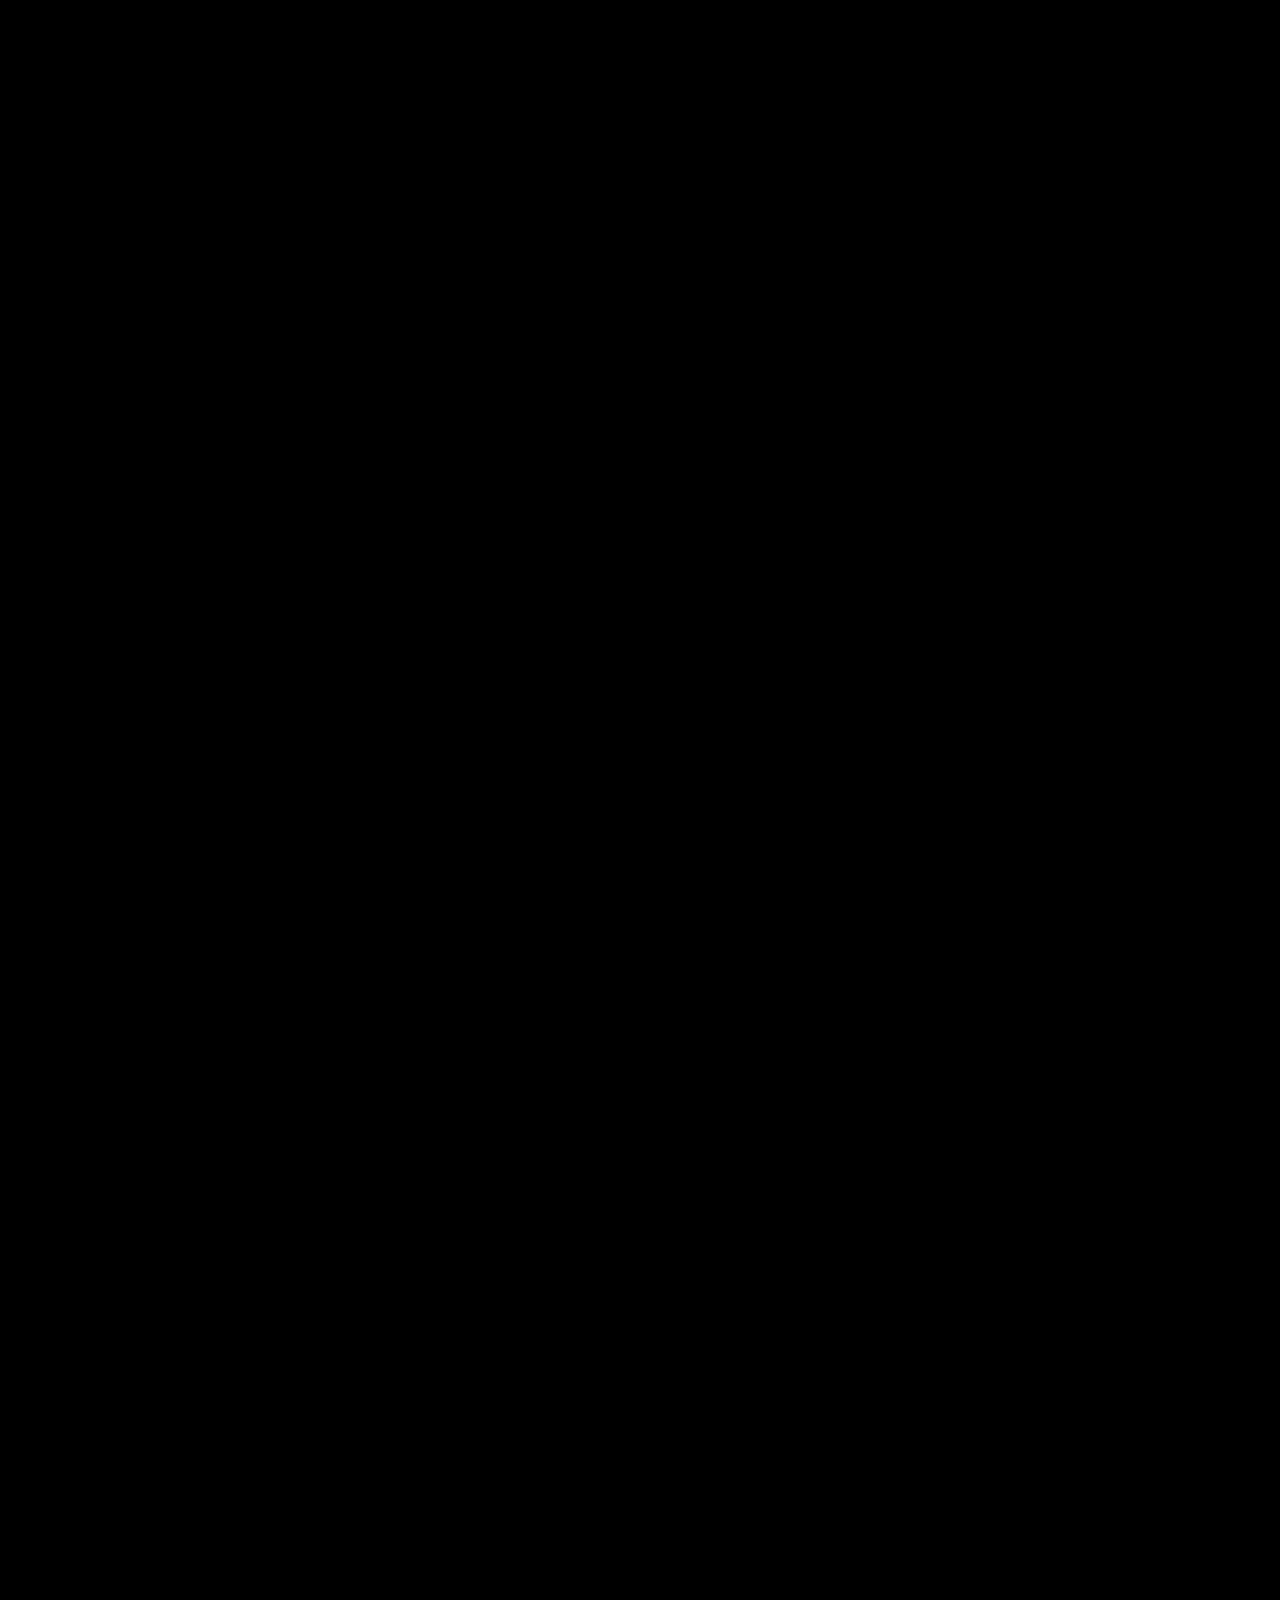
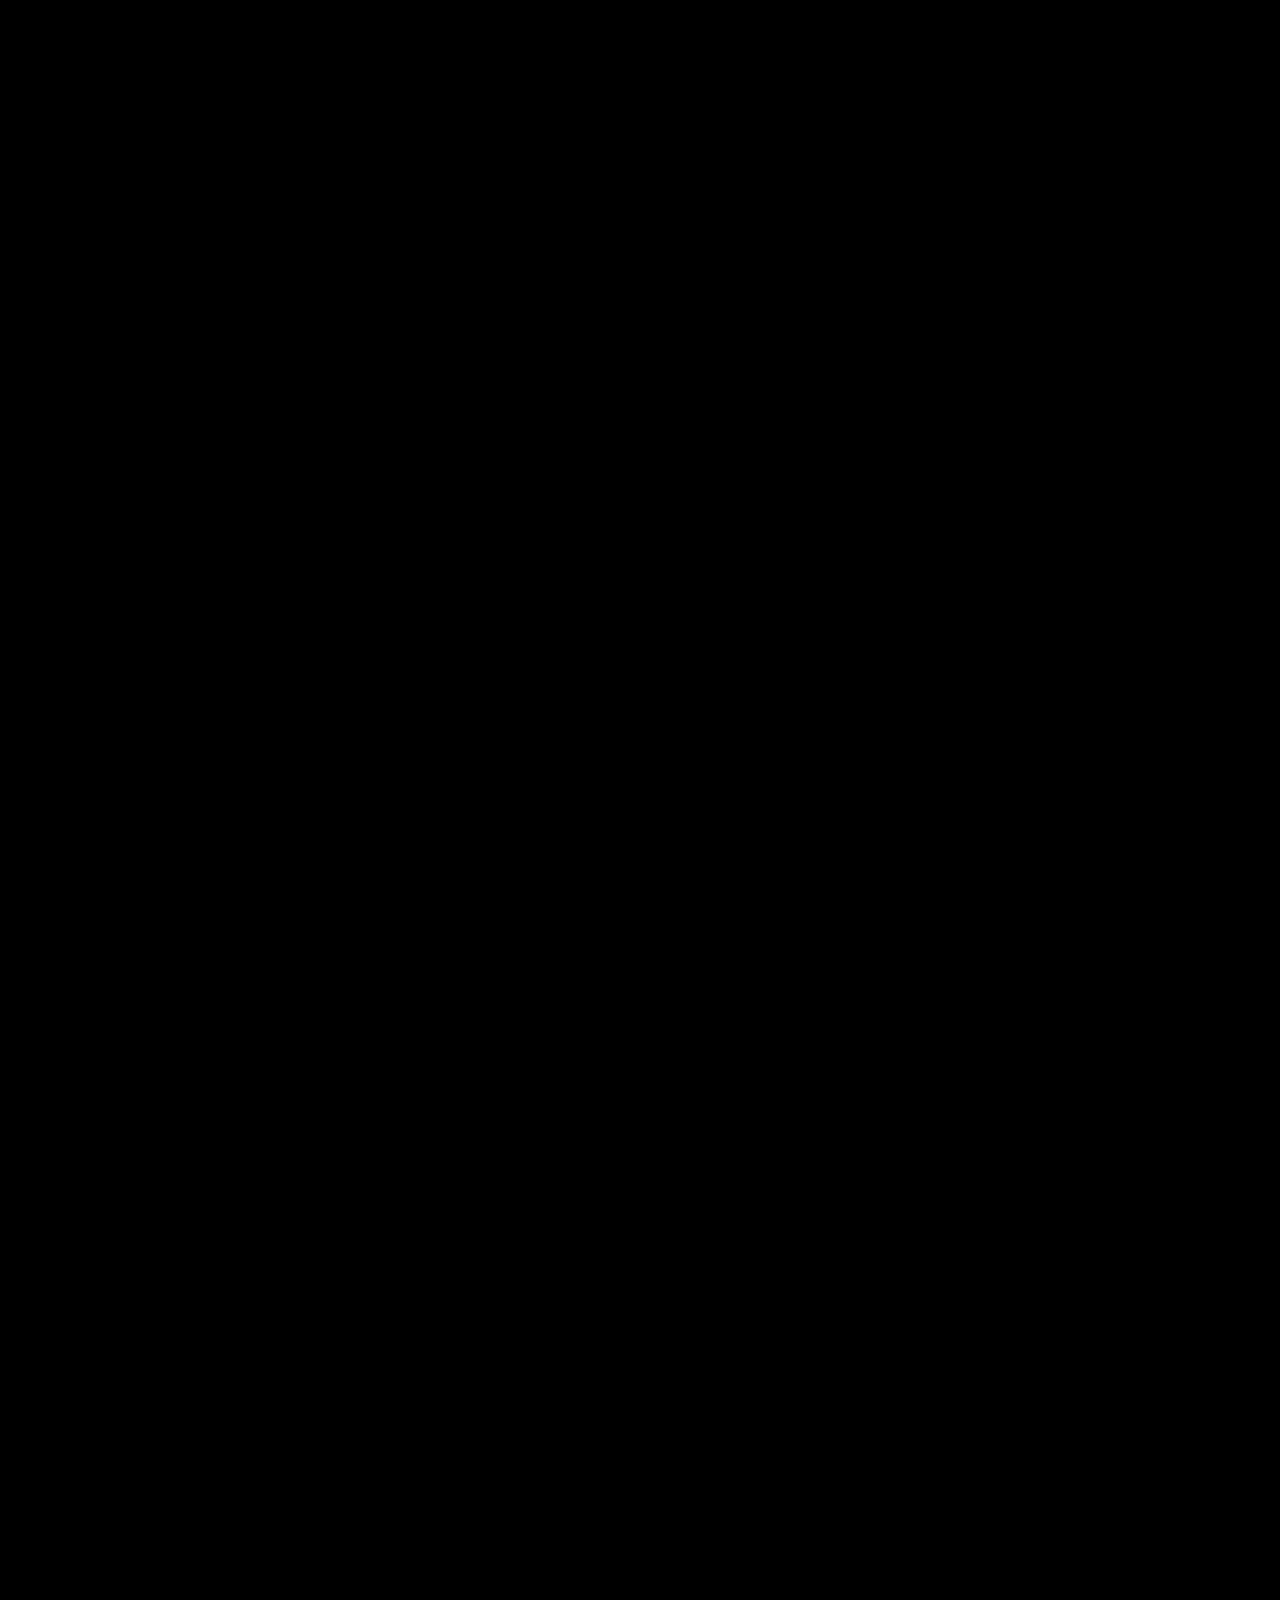
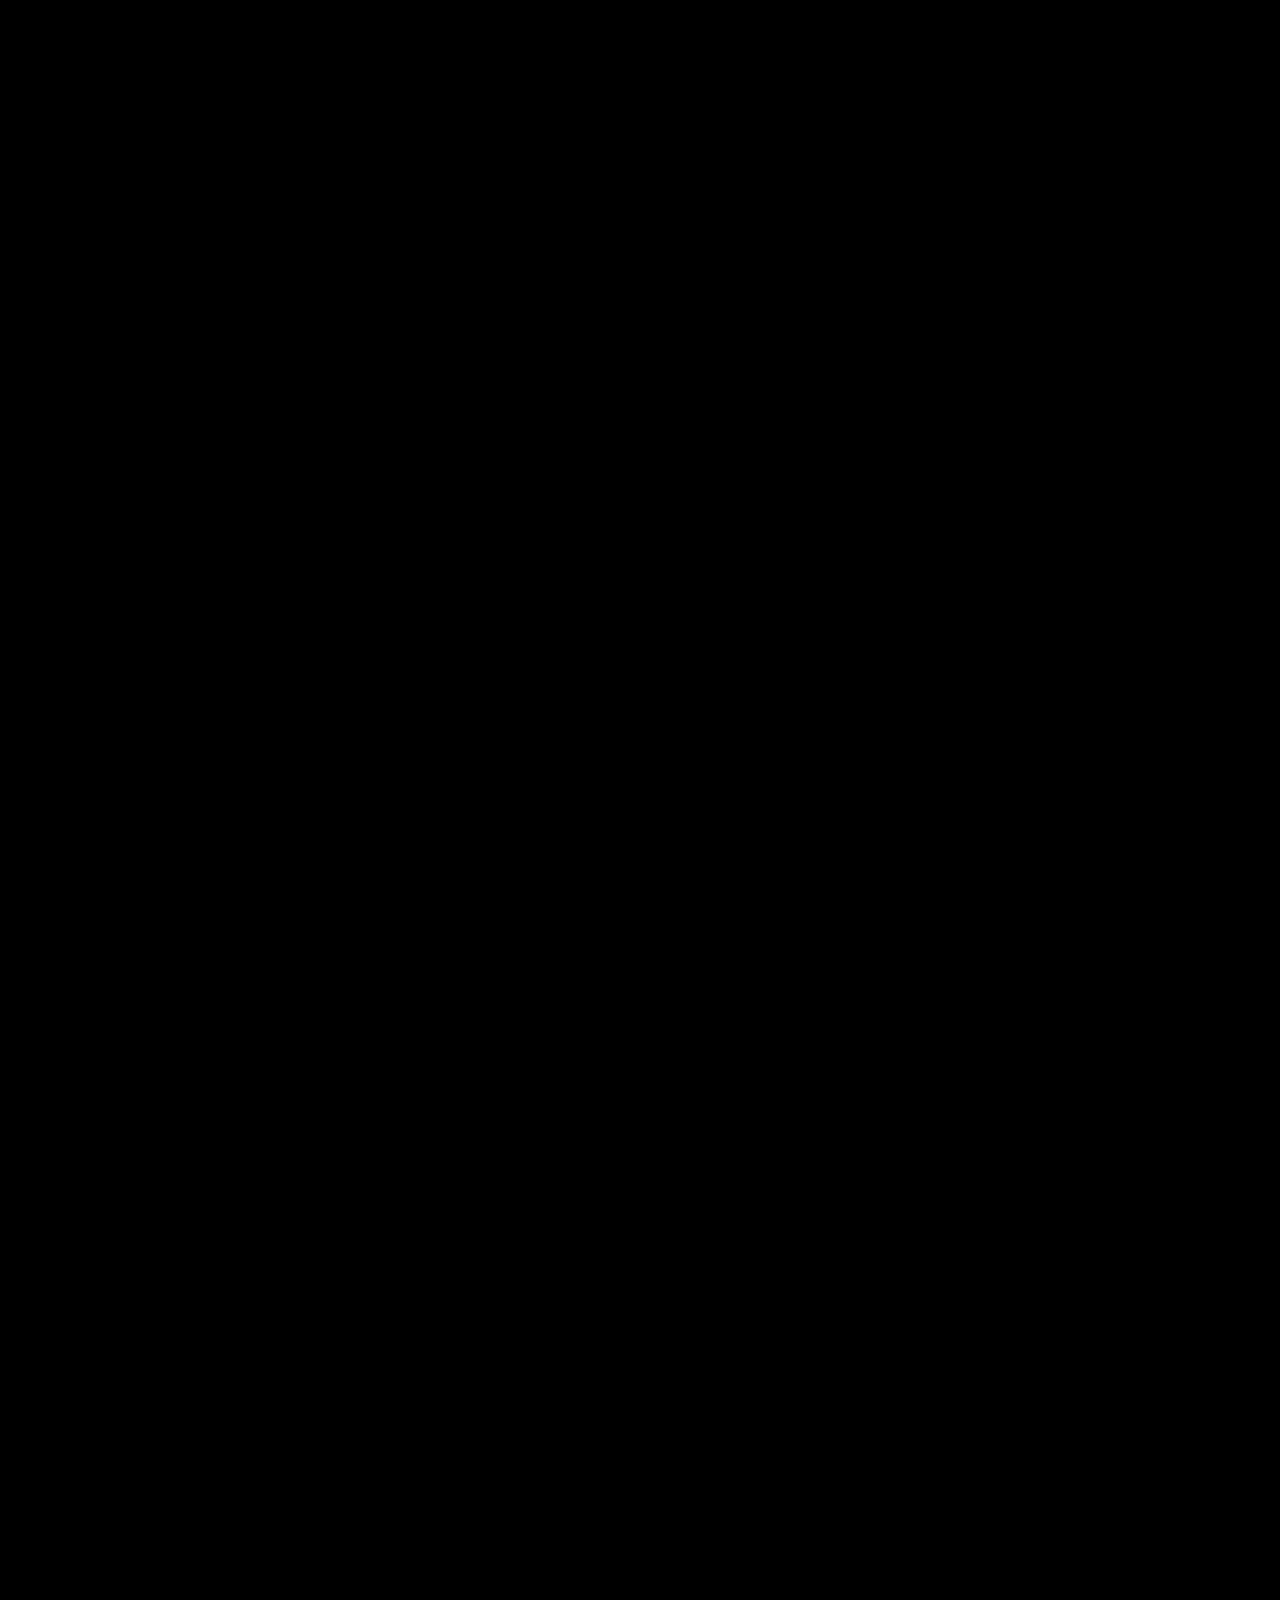
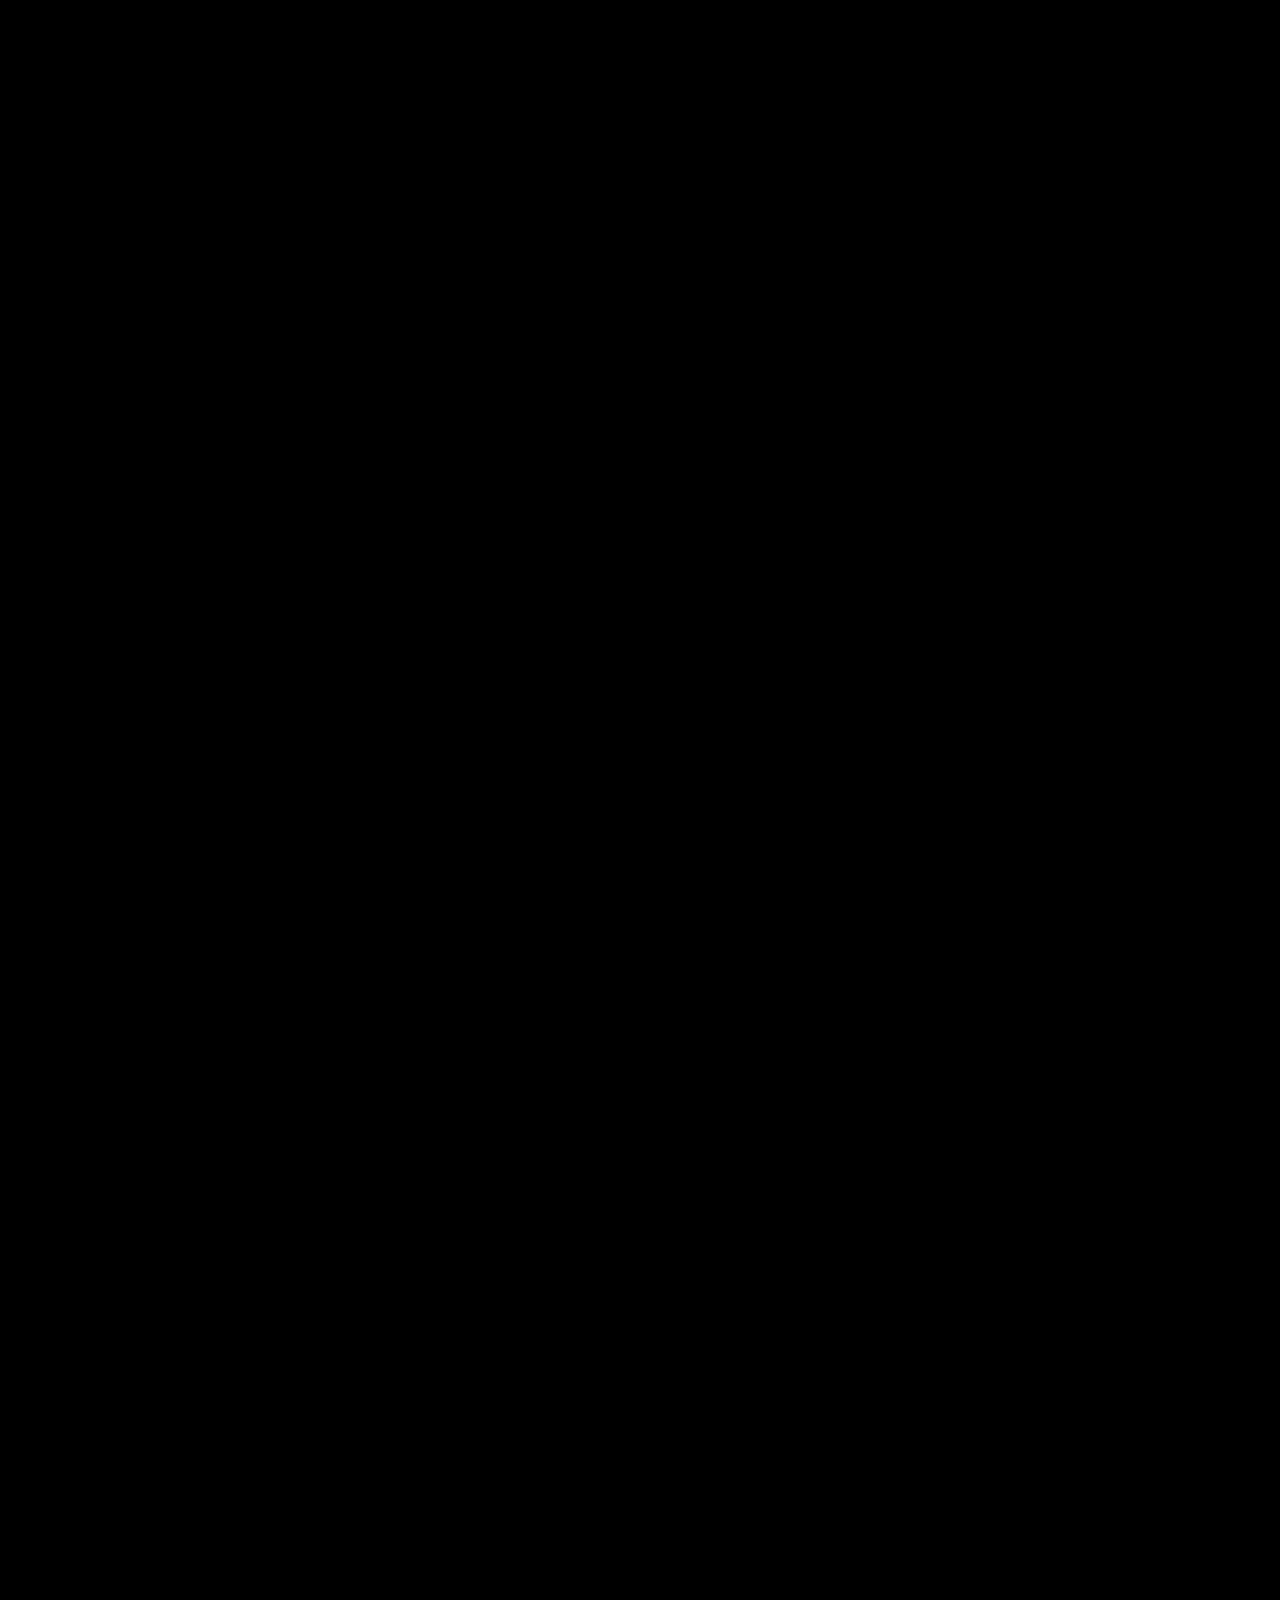
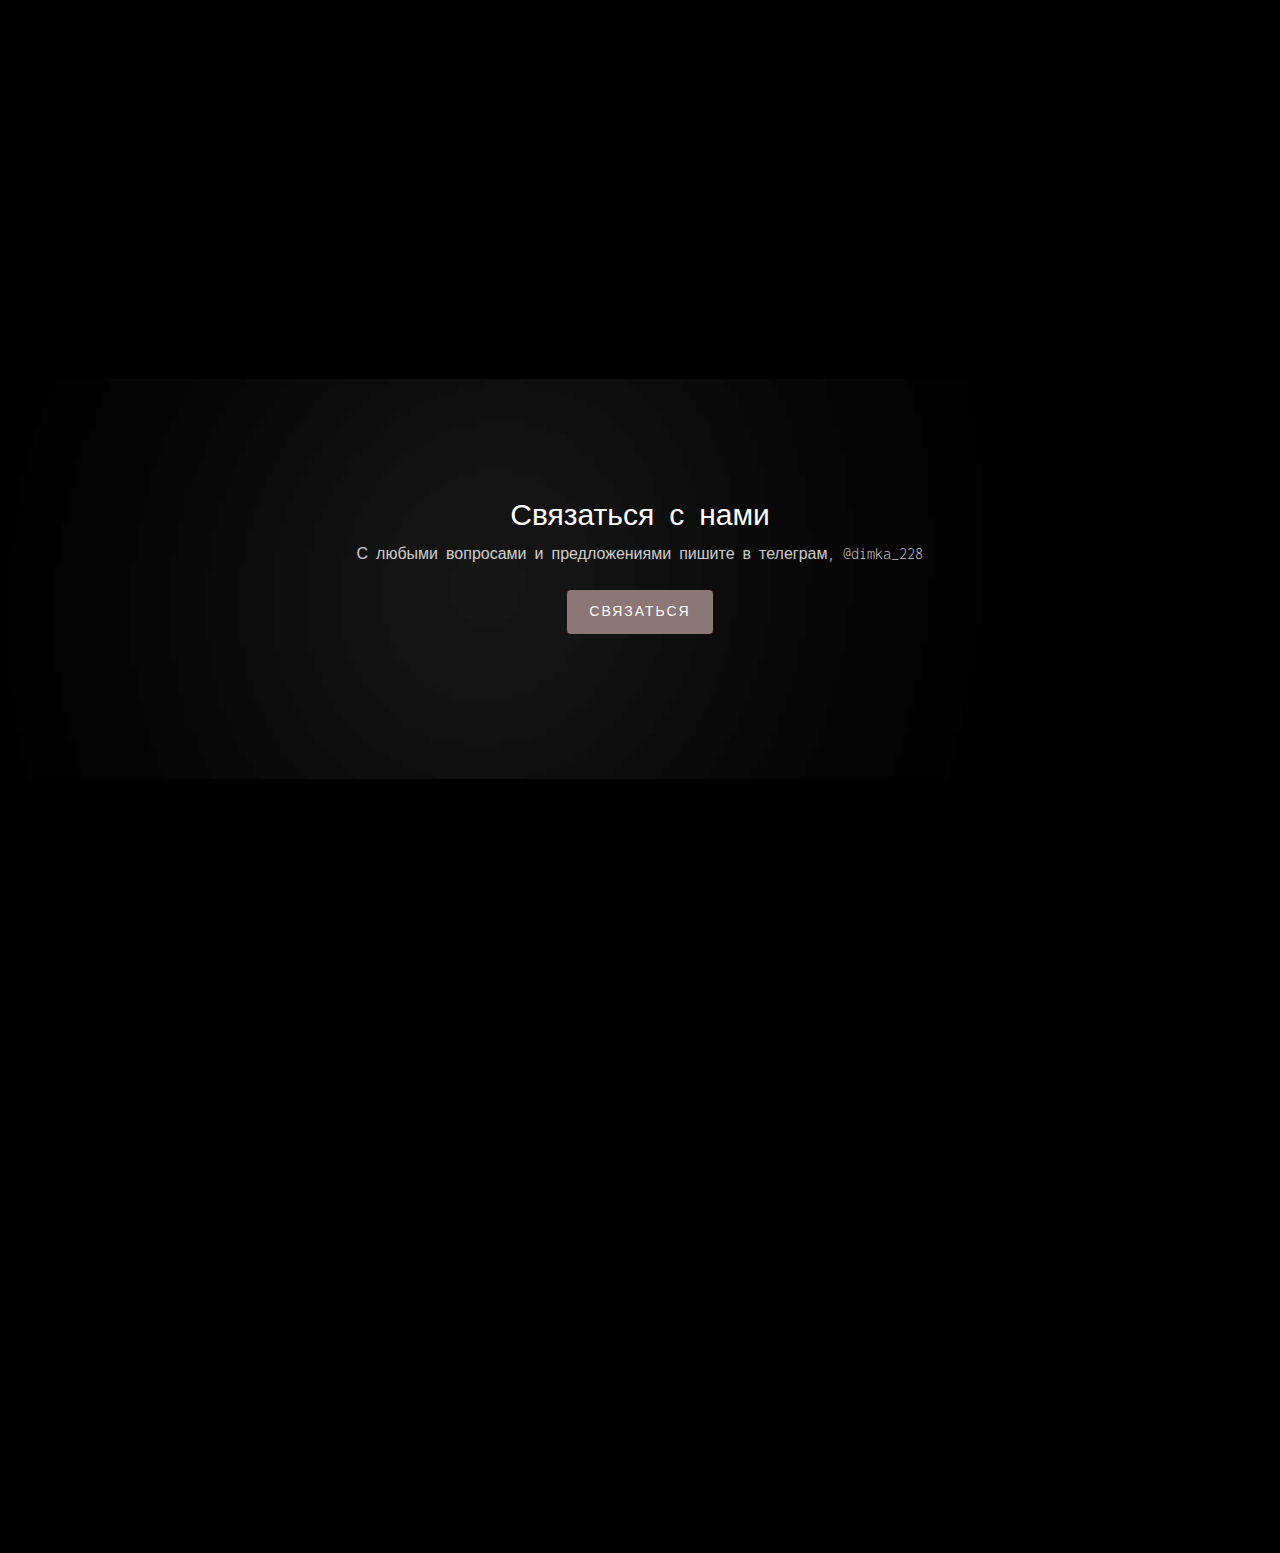
==== commit 13f1173b: "." ====
--- a/index.html
+++ b/index.html
@@ -121,7 +121,7 @@
 											<i class="icon-cloud-download to-animate-2"></i>
 											<div class="fh5co-post to-animate">
 												<h3>Цена ниже рыночной</h3>
-												<p>Сейчас на рынке доминируют крупные компании с космическими ценниками, тк им нужно платить постоянную зарплату большим коллективам. </p>
+												<p>Сейчас на рынке доминируют крупные компании с космическими ценниками, тк им нужно платить постоянную зарплату большим коллективам. У нас будет ощутимо дешевле</p>
 											</div>
 										</div>
 										<div class="core">
